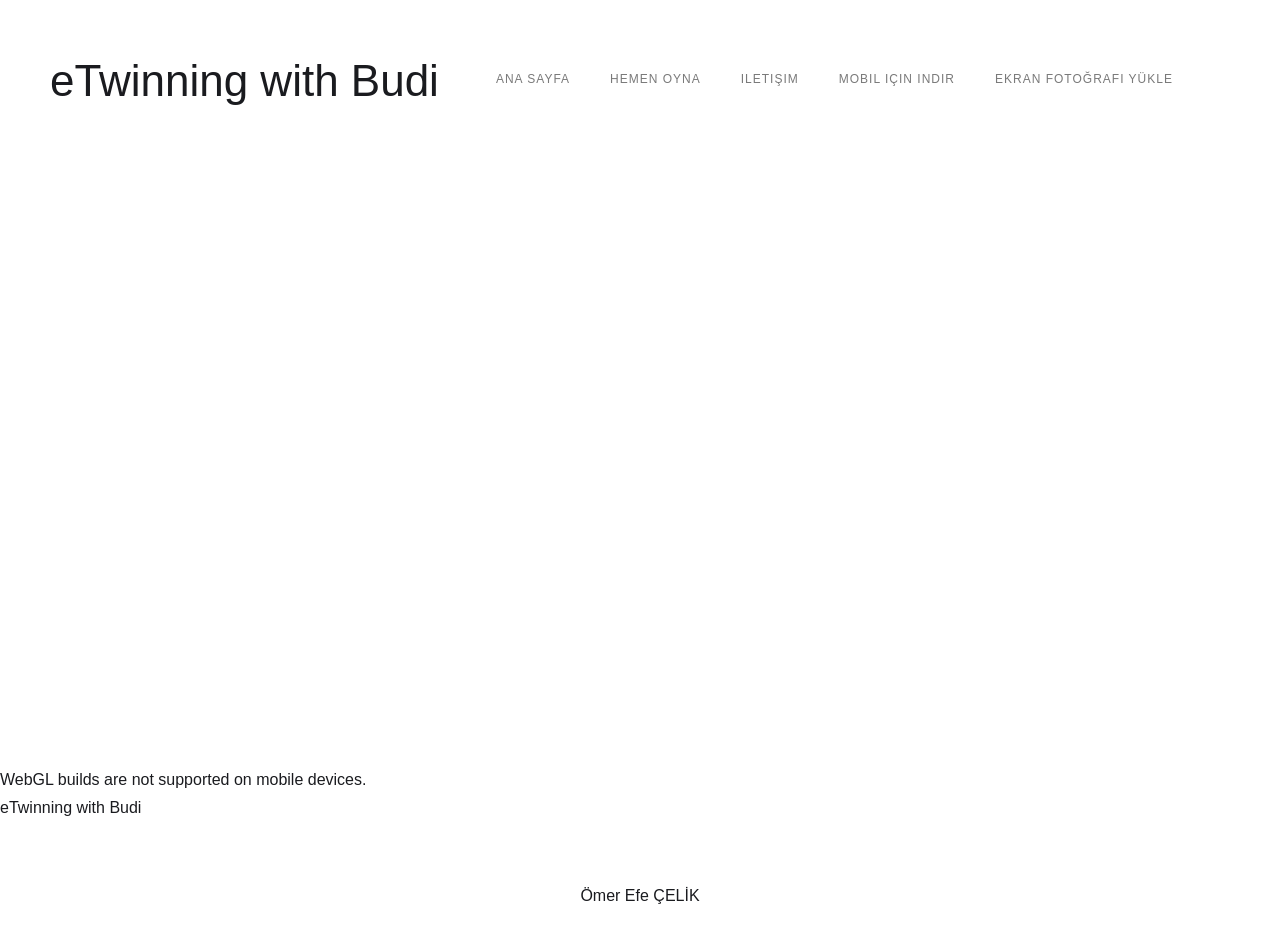
==== play/index.html @ b8f7ffef "Add files via upload" ====
<!DOCTYPE html><!-- This site was created in Webflow. http://www.webflow.com --><!-- Last Published: Tue May 11 2021 07:46:37 GMT+0000 (Coordinated Universal Time) -->
<html data-wf-domain="etwinningwithbudi.webflow.io" data-wf-page="609a3539958d5a29b2f24470" data-wf-site="6099771885d4a555daf697b7" data-wf-status="1">
   <head>
      <meta charset="utf-8"/>
      <title>Play eTwinning with Budi</title>
      <meta content="Play eTwinning with Budi" property="og:title"/>
      <meta content="Play eTwinning with Budi" property="twitter:title"/>
      <link href="/site.css" rel="stylesheet" type="text/css"/>
   </head>
   <body>
      <div data-collapse="medium" data-animation="default" data-duration="400" role="banner" class="navigation w-nav">
         <h1>eTwinning with Budi</h1>
         <div class="navigation-wrap">
            <div class="menu">
               <nav role="navigation" class="navigation-items w-nav-menu"><a href="#" class="navigation-item w-nav-link">Ana sayfa</a><a href="#" class="navigation-item w-nav-link">hemen oyna</a><a href="#" class="navigation-item w-nav-link">iletişim</a><a href="#" class="navigation-item w-nav-link">Mobil için indir</a><a href="#" class="navigation-item w-nav-link">Ekran fotoğrafı yükle</a></nav>
               <div class="menu-button w-nav-button"><img src="https://uploads-ssl.webflow.com/6099771885d4a555daf697b7/6099771885d4a5586cf697dd_menu-icon.png" width="22" alt="" class="menu-icon"/></div>
            </div>
         </div>
        </div>
      </div>
      <div id="unity-container" class="unity-desktop">
        <canvas id="unity-canvas" width=960 height=600></canvas>
        <div id="unity-loading-bar">
          <div id="unity-logo"></div>
          <div id="unity-progress-bar-empty">
            <div id="unity-progress-bar-full"></div>
          </div>
        </div>
        <div id="unity-mobile-warning">
          WebGL builds are not supported on mobile devices.
        </div>
        <div id="unity-footer">
          <div id="unity-webgl-logo"></div>
          <div id="unity-fullscreen-button"></div>
          <div id="unity-build-title">eTwinning with Budi</div>
        </div>
      </div>
      <footer id="footer" class="footer">
         <div class="w-container">
            <div>Ömer Efe ÇELİK</div>
         </div>
      </footer>
      <script>
        var buildUrl = "Build";
        var loaderUrl = buildUrl + "/2.1.loader.js";
        var config = {
          dataUrl: buildUrl + "/2.1.data.unityweb",
          frameworkUrl: buildUrl + "/2.1.framework.js.unityweb",
          codeUrl: buildUrl + "/2.1.wasm.unityweb",
          streamingAssetsUrl: "StreamingAssets",
          companyName: "heblushabus",
          productName: "eTwinning with Budi",
          productVersion: "2.1",
        };
  
        var container = document.querySelector("#unity-container");
        var canvas = document.querySelector("#unity-canvas");
        var loadingBar = document.querySelector("#unity-loading-bar");
        var progressBarFull = document.querySelector("#unity-progress-bar-full");
        var fullscreenButton = document.querySelector("#unity-fullscreen-button");
        var mobileWarning = document.querySelector("#unity-mobile-warning");
  
        if (/iPhone|iPad|iPod|Android/i.test(navigator.userAgent)) {
          container.className = "unity-mobile";
          // Avoid draining fillrate performance on mobile devices,
          // and default/override low DPI mode on mobile browsers.
          config.devicePixelRatio = 1;
          mobileWarning.style.display = "block";
          setTimeout(() => {
            mobileWarning.style.display = "none";
          }, 5000);
        } else {
          canvas.style.width = "960px";
          canvas.style.height = "600px";
        }
        loadingBar.style.display = "block";
  
        var script = document.createElement("script");
        script.src = loaderUrl;
        script.onload = () => {
          createUnityInstance(canvas, config, (progress) => {
            progressBarFull.style.width = 100 * progress + "%";
          }).then((unityInstance) => {
            loadingBar.style.display = "none";
            fullscreenButton.onclick = () => {
              unityInstance.SetFullscreen(1);
            };
          }).catch((message) => {
            alert(message);
          });
        };
        document.body.appendChild(script);
      </script>
    </body>
</html>
---- site.css ----
/* Generated on: Tue May 11 2021 07:46:37 GMT+0000 (Coordinated Universal Time) */
/* ==========================================================================
   normalize.css v3.0.3 | MIT License | github.com/necolas/normalize.css 
   ========================================================================== */
/*! normalize.css v3.0.3 | MIT License | github.com/necolas/normalize.css */html{font-family:sans-serif;-ms-text-size-adjust:100%;-webkit-text-size-adjust:100%}body{margin:0}article,aside,details,figcaption,figure,footer,header,hgroup,main,menu,nav,section,summary{display:block}audio,canvas,progress,video{display:inline-block;vertical-align:baseline}audio:not([controls]){display:none;height:0}[hidden],template{display:none}a{background-color:transparent}a:active,a:hover{outline:0}abbr[title]{border-bottom:1px dotted}b,strong{font-weight:bold}dfn{font-style:italic}h1{font-size:2em;margin:.67em 0}mark{background:#ff0;color:#000}small{font-size:80%}sub,sup{font-size:75%;line-height:0;position:relative;vertical-align:baseline}sup{top:-0.5em}sub{bottom:-0.25em}img{border:0}svg:not(:root){overflow:hidden}figure{margin:1em 40px}hr{box-sizing:content-box;height:0}pre{overflow:auto}code,kbd,pre,samp{font-family:monospace,monospace;font-size:1em}button,input,optgroup,select,textarea{color:inherit;font:inherit;margin:0}button{overflow:visible}button,select{text-transform:none}button,html input[type="button"],input[type="reset"]{-webkit-appearance:button;cursor:pointer}button[disabled],html input[disabled]{cursor:default}button::-moz-focus-inner,input::-moz-focus-inner{border:0;padding:0}input{line-height:normal}input[type="checkbox"],input[type="radio"]{box-sizing:border-box;padding:0}input[type="number"]::-webkit-inner-spin-button,input[type="number"]::-webkit-outer-spin-button{height:auto}input[type="search"]{-webkit-appearance:none}input[type="search"]::-webkit-search-cancel-button,input[type="search"]::-webkit-search-decoration{-webkit-appearance:none}fieldset{border:1px solid #c0c0c0;margin:0 2px;padding:.35em .625em .75em}legend{border:0;padding:0}textarea{overflow:auto}optgroup{font-weight:bold}table{border-collapse:collapse;border-spacing:0}td,th{padding:0}

/* ==========================================================================
   Start of base Webflow CSS - If you're looking for some ultra-clean CSS, skip the boilerplate and see the unminified code below.
   ========================================================================== */
   @font-face{font-family:'webflow-icons';src:url("[data-uri]") format('truetype');font-weight:normal;font-style:normal}[class^="w-icon-"],[class*=" w-icon-"]{font-family:'webflow-icons' !important;speak:none;font-style:normal;font-weight:normal;font-variant:normal;text-transform:none;line-height:1;-webkit-font-smoothing:antialiased;-moz-osx-font-smoothing:grayscale}.w-icon-slider-right:before{content:"\e600"}.w-icon-slider-left:before{content:"\e601"}.w-icon-nav-menu:before{content:"\e602"}.w-icon-arrow-down:before,.w-icon-dropdown-toggle:before{content:"\e603"}.w-icon-file-upload-remove:before{content:"\e900"}.w-icon-file-upload-icon:before{content:"\e903"}*{-webkit-box-sizing:border-box;-moz-box-sizing:border-box;box-sizing:border-box}html{height:100%}body{margin:0;min-height:100%;background-color:#fff;font-family:Arial,sans-serif;font-size:14px;line-height:20px;color:#333}img{max-width:100%;vertical-align:middle;display:inline-block}html.w-mod-touch *{background-attachment:scroll !important}.w-block{display:block}.w-inline-block{max-width:100%;display:inline-block}.w-clearfix:before,.w-clearfix:after{content:" ";display:table;grid-column-start:1;grid-row-start:1;grid-column-end:2;grid-row-end:2}.w-clearfix:after{clear:both}.w-hidden{display:none}.w-button{display:inline-block;padding:9px 15px;background-color:#3898EC;color:white;border:0;line-height:inherit;text-decoration:none;cursor:pointer;border-radius:0}input.w-button{-webkit-appearance:button}html[data-w-dynpage] [data-w-cloak]{color:transparent !important}.w-webflow-badge,.w-webflow-badge *{position:static;left:auto;top:auto;right:auto;bottom:auto;z-index:auto;display:block;visibility:visible;overflow:visible;overflow-x:visible;overflow-y:visible;box-sizing:border-box;width:auto;height:auto;max-height:none;max-width:none;min-height:0;min-width:0;margin:0;padding:0;float:none;clear:none;border:0 none transparent;border-radius:0;background:none;background-image:none;background-position:0 0;background-size:auto auto;background-repeat:repeat;background-origin:padding-box;background-clip:border-box;background-attachment:scroll;background-color:transparent;box-shadow:none;opacity:1;transform:none;transition:none;direction:ltr;font-family:inherit;font-weight:inherit;color:inherit;font-size:inherit;line-height:inherit;font-style:inherit;font-variant:inherit;text-align:inherit;letter-spacing:inherit;text-decoration:inherit;text-indent:0;text-transform:inherit;list-style-type:disc;text-shadow:none;font-smoothing:auto;vertical-align:baseline;cursor:inherit;white-space:inherit;word-break:normal;word-spacing:normal;word-wrap:normal}.w-webflow-badge{position:fixed !important;display:inline-block !important;visibility:visible !important;z-index:2147483647 !important;top:auto !important;right:12px !important;bottom:12px !important;left:auto !important;color:#AAADB0 !important;background-color:#fff !important;border-radius:3px !important;padding:6px 8px 6px 6px !important;font-size:12px !important;opacity:1 !important;line-height:14px !important;text-decoration:none !important;transform:none !important;margin:0 !important;width:auto !important;height:auto !important;overflow:visible !important;white-space:nowrap;box-shadow:0 0 0 1px rgba(0,0,0,0.1),0 1px 3px rgba(0,0,0,0.1);cursor:pointer}.w-webflow-badge>img{display:inline-block !important;visibility:visible !important;opacity:1 !important;vertical-align:middle !important}h1,h2,h3,h4,h5,h6{font-weight:bold;margin-bottom:10px}h1{font-size:38px;line-height:44px;margin-top:20px}h2{font-size:32px;line-height:36px;margin-top:20px}h3{font-size:24px;line-height:30px;margin-top:20px}h4{font-size:18px;line-height:24px;margin-top:10px}h5{font-size:14px;line-height:20px;margin-top:10px}h6{font-size:12px;line-height:18px;margin-top:10px}p{margin-top:0;margin-bottom:10px}blockquote{margin:0 0 10px 0;padding:10px 20px;border-left:5px solid #E2E2E2;font-size:18px;line-height:22px}figure{margin:0;margin-bottom:10px}figcaption{margin-top:5px;text-align:center}ul,ol{margin-top:0;margin-bottom:10px;padding-left:40px}.w-list-unstyled{padding-left:0;list-style:none}.w-embed:before,.w-embed:after{content:" ";display:table;grid-column-start:1;grid-row-start:1;grid-column-end:2;grid-row-end:2}.w-embed:after{clear:both}.w-video{width:100%;position:relative;padding:0}.w-video iframe,.w-video object,.w-video embed{position:absolute;top:0;left:0;width:100%;height:100%}fieldset{padding:0;margin:0;border:0}button,html input[type="button"],input[type="reset"]{border:0;cursor:pointer;-webkit-appearance:button}.w-form{margin:0 0 15px}.w-form-done{display:none;padding:20px;text-align:center;background-color:#dddddd}.w-form-fail{display:none;margin-top:10px;padding:10px;background-color:#ffdede}label{display:block;margin-bottom:5px;font-weight:bold}.w-input,.w-select{display:block;width:100%;height:38px;padding:8px 12px;margin-bottom:10px;font-size:14px;line-height:1.42857143;color:#333333;vertical-align:middle;background-color:#ffffff;border:1px solid #cccccc}.w-input:-moz-placeholder,.w-select:-moz-placeholder{color:#999}.w-input::-moz-placeholder,.w-select::-moz-placeholder{color:#999;opacity:1}.w-input:-ms-input-placeholder,.w-select:-ms-input-placeholder{color:#999}.w-input::-webkit-input-placeholder,.w-select::-webkit-input-placeholder{color:#999}.w-input:focus,.w-select:focus{border-color:#3898EC;outline:0}.w-input[disabled],.w-select[disabled],.w-input[readonly],.w-select[readonly],fieldset[disabled] .w-input,fieldset[disabled] .w-select{cursor:not-allowed;background-color:#eeeeee}textarea.w-input,textarea.w-select{height:auto}.w-select{background-color:#f3f3f3}.w-select[multiple]{height:auto}.w-form-label{display:inline-block;cursor:pointer;font-weight:normal;margin-bottom:0}.w-radio{display:block;margin-bottom:5px;padding-left:20px}.w-radio:before,.w-radio:after{content:" ";display:table;grid-column-start:1;grid-row-start:1;grid-column-end:2;grid-row-end:2}.w-radio:after{clear:both}.w-radio-input{margin:4px 0 0;margin-top:1px \9;line-height:normal;float:left;margin-left:-20px}.w-radio-input{margin-top:3px}.w-file-upload{display:block;margin-bottom:10px}.w-file-upload-input{width:.1px;height:.1px;opacity:0;overflow:hidden;position:absolute;z-index:-100}.w-file-upload-default,.w-file-upload-uploading,.w-file-upload-success{display:inline-block;color:#333333}.w-file-upload-error{display:block;margin-top:10px}.w-file-upload-default.w-hidden,.w-file-upload-uploading.w-hidden,.w-file-upload-error.w-hidden,.w-file-upload-success.w-hidden{display:none}.w-file-upload-uploading-btn{display:flex;font-size:14px;font-weight:normal;cursor:pointer;margin:0;padding:8px 12px;border:1px solid #cccccc;background-color:#fafafa}.w-file-upload-file{display:flex;flex-grow:1;justify-content:space-between;margin:0;padding:8px 9px 8px 11px;border:1px solid #cccccc;background-color:#fafafa}.w-file-upload-file-name{font-size:14px;font-weight:normal;display:block}.w-file-remove-link{margin-top:3px;margin-left:10px;width:auto;height:auto;padding:3px;display:block;cursor:pointer}.w-icon-file-upload-remove{margin:auto;font-size:10px}.w-file-upload-error-msg{display:inline-block;color:#ea384c;padding:2px 0}.w-file-upload-info{display:inline-block;line-height:38px;padding:0 12px}.w-file-upload-label{display:inline-block;font-size:14px;font-weight:normal;cursor:pointer;margin:0;padding:8px 12px;border:1px solid #cccccc;background-color:#fafafa}.w-icon-file-upload-icon,.w-icon-file-upload-uploading{display:inline-block;margin-right:8px;width:20px}.w-icon-file-upload-uploading{height:20px}.w-container{margin-left:auto;margin-right:auto;max-width:940px}.w-container:before,.w-container:after{content:" ";display:table;grid-column-start:1;grid-row-start:1;grid-column-end:2;grid-row-end:2}.w-container:after{clear:both}.w-container .w-row{margin-left:-10px;margin-right:-10px}.w-row:before,.w-row:after{content:" ";display:table;grid-column-start:1;grid-row-start:1;grid-column-end:2;grid-row-end:2}.w-row:after{clear:both}.w-row .w-row{margin-left:0;margin-right:0}.w-col{position:relative;float:left;width:100%;min-height:1px;padding-left:10px;padding-right:10px}.w-col .w-col{padding-left:0;padding-right:0}.w-col-1{width:8.33333333%}.w-col-2{width:16.66666667%}.w-col-3{width:25%}.w-col-4{width:33.33333333%}.w-col-5{width:41.66666667%}.w-col-6{width:50%}.w-col-7{width:58.33333333%}.w-col-8{width:66.66666667%}.w-col-9{width:75%}.w-col-10{width:83.33333333%}.w-col-11{width:91.66666667%}.w-col-12{width:100%}.w-hidden-main{display:none !important}@media screen and (max-width:991px){.w-container{max-width:728px}.w-hidden-main{display:inherit !important}.w-hidden-medium{display:none !important}.w-col-medium-1{width:8.33333333%}.w-col-medium-2{width:16.66666667%}.w-col-medium-3{width:25%}.w-col-medium-4{width:33.33333333%}.w-col-medium-5{width:41.66666667%}.w-col-medium-6{width:50%}.w-col-medium-7{width:58.33333333%}.w-col-medium-8{width:66.66666667%}.w-col-medium-9{width:75%}.w-col-medium-10{width:83.33333333%}.w-col-medium-11{width:91.66666667%}.w-col-medium-12{width:100%}.w-col-stack{width:100%;left:auto;right:auto}}@media screen and (max-width:767px){.w-hidden-main{display:inherit !important}.w-hidden-medium{display:inherit !important}.w-hidden-small{display:none !important}.w-row,.w-container .w-row{margin-left:0;margin-right:0}.w-col{width:100%;left:auto;right:auto}.w-col-small-1{width:8.33333333%}.w-col-small-2{width:16.66666667%}.w-col-small-3{width:25%}.w-col-small-4{width:33.33333333%}.w-col-small-5{width:41.66666667%}.w-col-small-6{width:50%}.w-col-small-7{width:58.33333333%}.w-col-small-8{width:66.66666667%}.w-col-small-9{width:75%}.w-col-small-10{width:83.33333333%}.w-col-small-11{width:91.66666667%}.w-col-small-12{width:100%}}@media screen and (max-width:479px){.w-container{max-width:none}.w-hidden-main{display:inherit !important}.w-hidden-medium{display:inherit !important}.w-hidden-small{display:inherit !important}.w-hidden-tiny{display:none !important}.w-col{width:100%}.w-col-tiny-1{width:8.33333333%}.w-col-tiny-2{width:16.66666667%}.w-col-tiny-3{width:25%}.w-col-tiny-4{width:33.33333333%}.w-col-tiny-5{width:41.66666667%}.w-col-tiny-6{width:50%}.w-col-tiny-7{width:58.33333333%}.w-col-tiny-8{width:66.66666667%}.w-col-tiny-9{width:75%}.w-col-tiny-10{width:83.33333333%}.w-col-tiny-11{width:91.66666667%}.w-col-tiny-12{width:100%}}.w-widget{position:relative}.w-widget-map{width:100%;height:400px}.w-widget-map label{width:auto;display:inline}.w-widget-map img{max-width:inherit}.w-widget-map .gm-style-iw{text-align:center}.w-widget-map .gm-style-iw>button{display:none !important}.w-widget-twitter{overflow:hidden}.w-widget-twitter-count-shim{display:inline-block;vertical-align:top;position:relative;width:28px;height:20px;text-align:center;background:white;border:#758696 solid 1px;border-radius:3px}.w-widget-twitter-count-shim *{pointer-events:none;-webkit-user-select:none;-moz-user-select:none;-ms-user-select:none;user-select:none}.w-widget-twitter-count-shim .w-widget-twitter-count-inner{position:relative;font-size:15px;line-height:12px;text-align:center;color:#999;font-family:serif}.w-widget-twitter-count-shim .w-widget-twitter-count-clear{position:relative;display:block}.w-widget-twitter-count-shim.w--large{width:36px;height:28px}.w-widget-twitter-count-shim.w--large .w-widget-twitter-count-inner{font-size:18px;line-height:18px}.w-widget-twitter-count-shim:not(.w--vertical){margin-left:5px;margin-right:8px}.w-widget-twitter-count-shim:not(.w--vertical).w--large{margin-left:6px}.w-widget-twitter-count-shim:not(.w--vertical):before,.w-widget-twitter-count-shim:not(.w--vertical):after{top:50%;left:0;border:solid transparent;content:" ";height:0;width:0;position:absolute;pointer-events:none}.w-widget-twitter-count-shim:not(.w--vertical):before{border-color:rgba(117,134,150,0);border-right-color:#5d6c7b;border-width:4px;margin-left:-9px;margin-top:-4px}.w-widget-twitter-count-shim:not(.w--vertical).w--large:before{border-width:5px;margin-left:-10px;margin-top:-5px}.w-widget-twitter-count-shim:not(.w--vertical):after{border-color:rgba(255,255,255,0);border-right-color:white;border-width:4px;margin-left:-8px;margin-top:-4px}.w-widget-twitter-count-shim:not(.w--vertical).w--large:after{border-width:5px;margin-left:-9px;margin-top:-5px}.w-widget-twitter-count-shim.w--vertical{width:61px;height:33px;margin-bottom:8px}.w-widget-twitter-count-shim.w--vertical:before,.w-widget-twitter-count-shim.w--vertical:after{top:100%;left:50%;border:solid transparent;content:" ";height:0;width:0;position:absolute;pointer-events:none}.w-widget-twitter-count-shim.w--vertical:before{border-color:rgba(117,134,150,0);border-top-color:#5d6c7b;border-width:5px;margin-left:-5px}.w-widget-twitter-count-shim.w--vertical:after{border-color:rgba(255,255,255,0);border-top-color:white;border-width:4px;margin-left:-4px}.w-widget-twitter-count-shim.w--vertical .w-widget-twitter-count-inner{font-size:18px;line-height:22px}.w-widget-twitter-count-shim.w--vertical.w--large{width:76px}.w-widget-gplus{overflow:hidden}.w-background-video{position:relative;overflow:hidden;height:500px;color:white}.w-background-video>video{background-size:cover;background-position:50% 50%;position:absolute;margin:auto;width:100%;height:100%;right:-100%;bottom:-100%;top:-100%;left:-100%;object-fit:cover;z-index:-100}.w-background-video>video::-webkit-media-controls-start-playback-button{display:none !important;-webkit-appearance:none}.w-slider{position:relative;height:300px;text-align:center;background:#dddddd;clear:both;-webkit-tap-highlight-color:rgba(0,0,0,0);tap-highlight-color:rgba(0,0,0,0)}.w-slider-mask{position:relative;display:block;overflow:hidden;z-index:1;left:0;right:0;height:100%;white-space:nowrap}.w-slide{position:relative;display:inline-block;vertical-align:top;width:100%;height:100%;white-space:normal;text-align:left}.w-slider-nav{position:absolute;z-index:2;top:auto;right:0;bottom:0;left:0;margin:auto;padding-top:10px;height:40px;text-align:center;-webkit-tap-highlight-color:rgba(0,0,0,0);tap-highlight-color:rgba(0,0,0,0)}.w-slider-nav.w-round>div{border-radius:100%}.w-slider-nav.w-num>div{width:auto;height:auto;padding:.2em .5em;font-size:inherit;line-height:inherit}.w-slider-nav.w-shadow>div{box-shadow:0 0 3px rgba(51,51,51,0.4)}.w-slider-nav-invert{color:#fff}.w-slider-nav-invert>div{background-color:rgba(34,34,34,0.4)}.w-slider-nav-invert>div.w-active{background-color:#222}.w-slider-dot{position:relative;display:inline-block;width:1em;height:1em;background-color:rgba(255,255,255,0.4);cursor:pointer;margin:0 3px .5em;transition:background-color 100ms,color 100ms}.w-slider-dot.w-active{background-color:#fff}.w-slider-dot:focus{outline:none;box-shadow:0 0 0 2px #fff}.w-slider-dot:focus.w-active{box-shadow:none}.w-slider-arrow-left,.w-slider-arrow-right{position:absolute;width:80px;top:0;right:0;bottom:0;left:0;margin:auto;cursor:pointer;overflow:hidden;color:white;font-size:40px;-webkit-tap-highlight-color:rgba(0,0,0,0);tap-highlight-color:rgba(0,0,0,0);-webkit-user-select:none;-moz-user-select:none;-ms-user-select:none;user-select:none}.w-slider-arrow-left [class^="w-icon-"],.w-slider-arrow-right [class^="w-icon-"],.w-slider-arrow-left [class*=" w-icon-"],.w-slider-arrow-right [class*=" w-icon-"]{position:absolute}.w-slider-arrow-left:focus,.w-slider-arrow-right:focus{outline:0}.w-slider-arrow-left{z-index:3;right:auto}.w-slider-arrow-right{z-index:4;left:auto}.w-icon-slider-left,.w-icon-slider-right{top:0;right:0;bottom:0;left:0;margin:auto;width:1em;height:1em}.w-slider-aria-label{border:0;clip:rect(0 0 0 0);height:1px;margin:-1px;overflow:hidden;padding:0;position:absolute;width:1px}.w-dropdown{display:inline-block;position:relative;text-align:left;margin-left:auto;margin-right:auto;z-index:900}.w-dropdown-btn,.w-dropdown-toggle,.w-dropdown-link{position:relative;vertical-align:top;text-decoration:none;color:#222222;padding:20px;text-align:left;margin-left:auto;margin-right:auto;white-space:nowrap}.w-dropdown-toggle{-webkit-user-select:none;-moz-user-select:none;-ms-user-select:none;user-select:none;display:inline-block;cursor:pointer;padding-right:40px}.w-dropdown-toggle:focus{outline:0}.w-icon-dropdown-toggle{position:absolute;top:0;right:0;bottom:0;margin:auto;margin-right:20px;width:1em;height:1em}.w-dropdown-list{position:absolute;background:#dddddd;display:none;min-width:100%}.w-dropdown-list.w--open{display:block}.w-dropdown-link{padding:10px 20px;display:block;color:#222222}.w-dropdown-link.w--current{color:#0082f3}.w-dropdown-link:focus{outline:0}@media screen and (max-width:767px){.w-nav-brand{padding-left:10px}}.w-lightbox-backdrop{color:#000;cursor:auto;font-family:serif;font-size:medium;font-style:normal;font-variant:normal;font-weight:normal;letter-spacing:normal;line-height:normal;list-style:disc;text-align:start;text-indent:0;text-shadow:none;text-transform:none;visibility:visible;white-space:normal;word-break:normal;word-spacing:normal;word-wrap:normal;position:fixed;top:0;right:0;bottom:0;left:0;color:#fff;font-family:"Helvetica Neue",Helvetica,Ubuntu,"Segoe UI",Verdana,sans-serif;font-size:17px;line-height:1.2;font-weight:300;text-align:center;background:rgba(0,0,0,0.9);z-index:2000;outline:0;opacity:0;-webkit-user-select:none;-moz-user-select:none;-ms-user-select:none;-webkit-tap-highlight-color:transparent;-webkit-transform:translate(0, 0)}.w-lightbox-backdrop,.w-lightbox-container{height:100%;overflow:auto;-webkit-overflow-scrolling:touch}.w-lightbox-content{position:relative;height:100vh;overflow:hidden}.w-lightbox-view{position:absolute;width:100vw;height:100vh;opacity:0}.w-lightbox-view:before{content:"";height:100vh}.w-lightbox-group,.w-lightbox-group .w-lightbox-view,.w-lightbox-group .w-lightbox-view:before{height:86vh}.w-lightbox-frame,.w-lightbox-view:before{display:inline-block;vertical-align:middle}.w-lightbox-figure{position:relative;margin:0}.w-lightbox-group .w-lightbox-figure{cursor:pointer}.w-lightbox-img{width:auto;height:auto;max-width:none}.w-lightbox-image{display:block;float:none;max-width:100vw;max-height:100vh}.w-lightbox-group .w-lightbox-image{max-height:86vh}.w-lightbox-caption{position:absolute;right:0;bottom:0;left:0;padding:.5em 1em;background:rgba(0,0,0,0.4);text-align:left;text-overflow:ellipsis;white-space:nowrap;overflow:hidden}.w-lightbox-embed{position:absolute;top:0;right:0;bottom:0;left:0;width:100%;height:100%}.w-lightbox-control{position:absolute;top:0;width:4em;background-size:24px;background-repeat:no-repeat;background-position:center;cursor:pointer;-webkit-transition:all .3s;transition:all .3s}.w-lightbox-left{display:none;bottom:0;left:0;background-image:url("[data-uri]")}.w-lightbox-right{display:none;right:0;bottom:0;background-image:url("[data-uri]")}.w-lightbox-close{right:0;height:2.6em;background-image:url("[data-uri]");background-size:18px}.w-lightbox-strip{position:absolute;bottom:0;left:0;right:0;padding:0 1vh;line-height:0;white-space:nowrap;overflow-x:auto;overflow-y:hidden}.w-lightbox-item{display:inline-block;width:10vh;padding:2vh 1vh;box-sizing:content-box;cursor:pointer;-webkit-transform:translate3d(0, 0, 0)}.w-lightbox-active{opacity:.3}.w-lightbox-thumbnail{position:relative;height:10vh;background:#222;overflow:hidden}.w-lightbox-thumbnail-image{position:absolute;top:0;left:0}.w-lightbox-thumbnail .w-lightbox-tall{top:50%;width:100%;-webkit-transform:translate(0, -50%);-ms-transform:translate(0, -50%);transform:translate(0, -50%)}.w-lightbox-thumbnail .w-lightbox-wide{left:50%;height:100%;-webkit-transform:translate(-50%, 0);-ms-transform:translate(-50%, 0);transform:translate(-50%, 0)}.w-lightbox-spinner{position:absolute;top:50%;left:50%;box-sizing:border-box;width:40px;height:40px;margin-top:-20px;margin-left:-20px;border:5px solid rgba(0,0,0,0.4);border-radius:50%;-webkit-animation:spin .8s infinite linear;animation:spin .8s infinite linear}.w-lightbox-spinner:after{content:"";position:absolute;top:-4px;right:-4px;bottom:-4px;left:-4px;border:3px solid transparent;border-bottom-color:#fff;border-radius:50%}.w-lightbox-hide{display:none}.w-lightbox-noscroll{overflow:hidden}@media (min-width:768px){.w-lightbox-content{height:96vh;margin-top:2vh}.w-lightbox-view,.w-lightbox-view:before{height:96vh}.w-lightbox-group,.w-lightbox-group .w-lightbox-view,.w-lightbox-group .w-lightbox-view:before{height:84vh}.w-lightbox-image{max-width:96vw;max-height:96vh}.w-lightbox-group .w-lightbox-image{max-width:82.3vw;max-height:84vh}.w-lightbox-left,.w-lightbox-right{display:block;opacity:.5}.w-lightbox-close{opacity:.8}.w-lightbox-control:hover{opacity:1}}.w-lightbox-inactive,.w-lightbox-inactive:hover{opacity:0}.w-richtext:before,.w-richtext:after{content:" ";display:table;grid-column-start:1;grid-row-start:1;grid-column-end:2;grid-row-end:2}.w-richtext:after{clear:both}.w-richtext[contenteditable="true"]:before,.w-richtext[contenteditable="true"]:after{white-space:initial}.w-richtext ol,.w-richtext ul{overflow:hidden}.w-richtext .w-richtext-figure-selected.w-richtext-figure-type-video div:after,.w-richtext .w-richtext-figure-selected[data-rt-type="video"] div:after{outline:2px solid #2895f7}.w-richtext .w-richtext-figure-selected.w-richtext-figure-type-image div,.w-richtext .w-richtext-figure-selected[data-rt-type="image"] div{outline:2px solid #2895f7}.w-richtext figure.w-richtext-figure-type-video>div:after,.w-richtext figure[data-rt-type="video"]>div:after{content:'';position:absolute;display:none;left:0;top:0;right:0;bottom:0}.w-richtext figure{position:relative;max-width:60%}.w-richtext figure>div:before{cursor:default !important}.w-richtext figure img{width:100%}.w-richtext figure figcaption.w-richtext-figcaption-placeholder{opacity:.6}.w-richtext figure div{font-size:0;color:transparent}.w-richtext figure.w-richtext-figure-type-image,.w-richtext figure[data-rt-type="image"]{display:table}.w-richtext figure.w-richtext-figure-type-image>div,.w-richtext figure[data-rt-type="image"]>div{display:inline-block}.w-richtext figure.w-richtext-figure-type-image>figcaption,.w-richtext figure[data-rt-type="image"]>figcaption{display:table-caption;caption-side:bottom}.w-richtext figure.w-richtext-figure-type-video,.w-richtext figure[data-rt-type="video"]{width:60%;height:0}.w-richtext figure.w-richtext-figure-type-video iframe,.w-richtext figure[data-rt-type="video"] iframe{position:absolute;top:0;left:0;width:100%;height:100%}.w-richtext figure.w-richtext-figure-type-video>div,.w-richtext figure[data-rt-type="video"]>div{width:100%}.w-richtext figure.w-richtext-align-center{margin-right:auto;margin-left:auto;clear:both}.w-richtext figure.w-richtext-align-center.w-richtext-figure-type-image>div,.w-richtext figure.w-richtext-align-center[data-rt-type="image"]>div{max-width:100%}.w-richtext figure.w-richtext-align-normal{clear:both}.w-richtext figure.w-richtext-align-fullwidth{width:100%;max-width:100%;text-align:center;clear:both;display:block;margin-right:auto;margin-left:auto}.w-richtext figure.w-richtext-align-fullwidth>div{display:inline-block;padding-bottom:inherit}.w-richtext figure.w-richtext-align-fullwidth>figcaption{display:block}.w-richtext figure.w-richtext-align-floatleft{float:left;margin-right:15px;clear:none}.w-richtext figure.w-richtext-align-floatright{float:right;margin-left:15px;clear:none}.w-nav{position:relative;background:#dddddd;z-index:1000}.w-nav:before,.w-nav:after{content:" ";display:table;grid-column-start:1;grid-row-start:1;grid-column-end:2;grid-row-end:2}.w-nav:after{clear:both}.w-nav-brand{position:relative;float:left;text-decoration:none;color:#333333}.w-nav-link{position:relative;display:inline-block;vertical-align:top;text-decoration:none;color:#222222;padding:20px;text-align:left;margin-left:auto;margin-right:auto}.w-nav-link.w--current{color:#0082f3}.w-nav-menu{position:relative;float:right}[data-nav-menu-open]{display:block !important;position:absolute;top:100%;left:0;right:0;background:#C8C8C8;text-align:center;overflow:visible;min-width:200px}.w--nav-link-open{display:block;position:relative}.w-nav-overlay{position:absolute;overflow:hidden;display:none;top:100%;left:0;right:0;width:100%}.w-nav-overlay [data-nav-menu-open]{top:0}.w-nav[data-animation="over-left"] .w-nav-overlay{width:auto}.w-nav[data-animation="over-left"] .w-nav-overlay,.w-nav[data-animation="over-left"] [data-nav-menu-open]{right:auto;z-index:1;top:0}.w-nav[data-animation="over-right"] .w-nav-overlay{width:auto}.w-nav[data-animation="over-right"] .w-nav-overlay,.w-nav[data-animation="over-right"] [data-nav-menu-open]{left:auto;z-index:1;top:0}.w-nav-button{position:relative;float:right;padding:18px;font-size:24px;display:none;cursor:pointer;-webkit-tap-highlight-color:rgba(0,0,0,0);tap-highlight-color:rgba(0,0,0,0);-webkit-user-select:none;-moz-user-select:none;-ms-user-select:none;user-select:none}.w-nav-button:focus{outline:0}.w-nav-button.w--open{background-color:#C8C8C8;color:white}.w-nav[data-collapse="all"] .w-nav-menu{display:none}.w-nav[data-collapse="all"] .w-nav-button{display:block}.w--nav-dropdown-open{display:block}.w--nav-dropdown-toggle-open{display:block}.w--nav-dropdown-list-open{position:static}@media screen and (max-width:991px){.w-nav[data-collapse="medium"] .w-nav-menu{display:none}.w-nav[data-collapse="medium"] .w-nav-button{display:block}}@media screen and (max-width:767px){.w-nav[data-collapse="small"] .w-nav-menu{display:none}.w-nav[data-collapse="small"] .w-nav-button{display:block}.w-nav-brand{padding-left:10px}}@media screen and (max-width:479px){.w-nav[data-collapse="tiny"] .w-nav-menu{display:none}.w-nav[data-collapse="tiny"] .w-nav-button{display:block}}.w-tabs{position:relative}.w-tabs:before,.w-tabs:after{content:" ";display:table;grid-column-start:1;grid-row-start:1;grid-column-end:2;grid-row-end:2}.w-tabs:after{clear:both}.w-tab-menu{position:relative}.w-tab-link{position:relative;display:inline-block;vertical-align:top;text-decoration:none;padding:9px 30px;text-align:left;cursor:pointer;color:#222222;background-color:#dddddd}.w-tab-link.w--current{background-color:#C8C8C8}.w-tab-link:focus{outline:0}.w-tab-content{position:relative;display:block;overflow:hidden}.w-tab-pane{position:relative;display:none}.w--tab-active{display:block}@media screen and (max-width:479px){.w-tab-link{display:block}}.w-ix-emptyfix:after{content:""}@keyframes spin{0%{transform:rotate(0deg)}100%{transform:rotate(360deg)}}.w-dyn-empty{padding:10px;background-color:#dddddd}.w-dyn-hide{display:none !important}.w-dyn-bind-empty{display:none !important}.w-condition-invisible{display:none !important}

   /* ==========================================================================
      Start of custom Webflow CSS
      ========================================================================== */
   .w-layout-grid {
     display: -ms-grid;
     display: grid;
     grid-auto-columns: 1fr;
     -ms-grid-columns: 1fr 1fr;
     grid-template-columns: 1fr 1fr;
     -ms-grid-rows: auto auto;
     grid-template-rows: auto auto;
     grid-row-gap: 16px;
     grid-column-gap: 16px;
   }
   
   body {
     font-family: Montserrat, sans-serif;
     color: #1a1b1f;
     font-size: 16px;
     line-height: 28px;
     font-weight: 400;
   }
   
   h1 {
     margin-top: 20px;
     margin-bottom: 15px;
     font-size: 44px;
     line-height: 62px;
     font-weight: 400;
   }
   
   h2 {
     margin-top: 10px;
     margin-bottom: 10px;
     font-size: 36px;
     line-height: 50px;
     font-weight: 400;
   }
   
   h3 {
     margin-top: 10px;
     margin-bottom: 10px;
     font-size: 30px;
     line-height: 46px;
     font-weight: 400;
   }
   
   h4 {
     margin-top: 10px;
     margin-bottom: 10px;
     font-size: 24px;
     line-height: 38px;
     font-weight: 400;
   }
   
   h5 {
     margin-top: 10px;
     margin-bottom: 10px;
     font-size: 20px;
     line-height: 34px;
     font-weight: 500;
   }
   
   h6 {
     margin-top: 10px;
     margin-bottom: 10px;
     font-size: 16px;
     line-height: 28px;
     font-weight: 500;
   }
   
   p {
     margin-bottom: 10px;
   }
   
   a {
     display: block;
     -webkit-transition: opacity 200ms ease;
     transition: opacity 200ms ease;
     color: #1a1b1f;
     text-decoration: underline;
   }
   
   a:hover {
     color: #32343a;
   }
   
   a:active {
     color: #43464d;
   }
   
   ul {
     margin-top: 20px;
     margin-bottom: 10px;
     padding-left: 40px;
     list-style-type: disc;
   }
   
   li {
     margin-bottom: 10px;
   }
   
   img {
     display: block;
   }
   
   label {
     margin-bottom: 10px;
     font-size: 12px;
     line-height: 20px;
     font-weight: 500;
     letter-spacing: 1px;
     text-transform: uppercase;
   }
   
   blockquote {
     margin-top: 25px;
     margin-bottom: 25px;
     padding: 15px 30px;
     border-left: 5px solid #e2e2e2;
     font-size: 20px;
     line-height: 34px;
   }
   
   figure {
     margin-top: 25px;
     padding-bottom: 20px;
   }
   
   figcaption {
     margin-top: 5px;
     opacity: 0.6;
     font-size: 14px;
     line-height: 26px;
     text-align: center;
   }
   
   .divider {
     height: 1px;
     background-color: #eee;
   }
   
   .styleguide-content-wrap {
     text-align: center;
   }
   
   .section {
     margin-right: 30px;
     margin-left: 30px;
   }
   
   .section.cc-cta {
     padding-right: 80px;
     padding-left: 80px;
     background-color: #f4f4f4;
   }
   
   .styleguide-block {
     display: block;
     margin-top: 80px;
     margin-bottom: 80px;
     -webkit-box-orient: vertical;
     -webkit-box-direction: normal;
     -webkit-flex-direction: column;
     -ms-flex-direction: column;
     flex-direction: column;
     -webkit-box-align: center;
     -webkit-align-items: center;
     -ms-flex-align: center;
     align-items: center;
     text-align: left;
   }
   
   .container {
     width: 100%;
     max-width: 1140px;
     margin-right: auto;
     margin-left: auto;
   }
   
   .paragraph-tiny {
     font-size: 12px;
     line-height: 20px;
   }
   
   .paragraph-bigger {
     margin-bottom: 10px;
     opacity: 1;
     font-size: 20px;
     line-height: 34px;
     font-weight: 400;
   }
   
   .paragraph-bigger.cc-bigger-light {
     opacity: 0.6;
   }
   
   .paragraph-bigger.cc-bigger-white-light {
     opacity: 0.6;
   }
   
   .button {
     padding: 12px 25px;
     border-radius: 0px;
     background-color: #1a1b1f;
     -webkit-transition: background-color 400ms ease, opacity 400ms ease, color 400ms ease;
     transition: background-color 400ms ease, opacity 400ms ease, color 400ms ease;
     color: #fff;
     font-size: 12px;
     line-height: 20px;
     letter-spacing: 2px;
     text-decoration: none;
     text-transform: uppercase;
   }
   
   .button:hover {
     background-color: #32343a;
     color: #fff;
   }
   
   .button:active {
     background-color: #43464d;
   }
   
   .button.cc-jumbo-button {
     padding: 16px 35px;
     font-size: 14px;
     line-height: 26px;
   }
   
   .button.cc-jumbo-button.cc-jumbo-white {
     background-color: #fff;
     color: #000;
   }
   
   .button.cc-jumbo-button.cc-jumbo-white:hover {
     background-color: #f1f1f1;
   }
   
   .button.cc-jumbo-button.cc-jumbo-white:active {
     background-color: #e1e1e1;
   }
   
   .button.cc-contact-us {
     position: relative;
     z-index: 5;
   }
   
   .button.cc-white-button {
     padding: 16px 35px;
     background-color: #fff;
     color: #202020;
     font-size: 14px;
     line-height: 26px;
   }
   
   .button.cc-white-button:hover {
     background-color: hsla(0, 0%, 100%, 0.8);
   }
   
   .button.cc-white-button:active {
     background-color: hsla(0, 0%, 100%, 0.9);
   }
   
   .label {
     margin-bottom: 10px;
     font-size: 12px;
     line-height: 20px;
     font-weight: 500;
     letter-spacing: 1px;
     text-transform: uppercase;
   }
   
   .label.cc-styleguide-label {
     margin-bottom: 25px;
   }
   
   .label.cc-light {
     opacity: 0.6;
   }
   
   .label.cc-blog-date {
     margin-top: 20px;
     opacity: 0.6;
   }
   
   .heading-jumbo-tiny {
     margin-top: 10px;
     margin-bottom: 10px;
     font-size: 18px;
     line-height: 32px;
     font-weight: 500;
     text-transform: uppercase;
   }
   
   .rich-text {
     width: 70%;
     margin-right: auto;
     margin-bottom: 100px;
     margin-left: auto;
   }
   
   .rich-text p {
     margin-top: 15px;
     margin-bottom: 25px;
     opacity: 0.6;
   }
   
   .paragraph-light {
     opacity: 0.6;
   }
   
   .heading-jumbo {
     margin-top: 10px;
     margin-bottom: 10px;
     font-size: 64px;
     line-height: 80px;
     text-transform: none;
   }
   
   .heading-jumbo.cc-white-heading-jumbo {
     color: #fff;
   }
   
   .heading-jumbo-small {
     margin-top: 10px;
     margin-bottom: 15px;
     font-size: 36px;
     line-height: 50px;
     font-weight: 400;
     text-transform: none;
   }
   
   .styleguide-button-wrap {
     margin-top: 10px;
     margin-bottom: 10px;
   }
   
   .styleguide-header-wrap {
     display: -webkit-box;
     display: -webkit-flex;
     display: -ms-flexbox;
     display: flex;
     height: 460px;
     padding: 30px;
     -webkit-box-orient: vertical;
     -webkit-box-direction: normal;
     -webkit-flex-direction: column;
     -ms-flex-direction: column;
     flex-direction: column;
     -webkit-box-pack: center;
     -webkit-justify-content: center;
     -ms-flex-pack: center;
     justify-content: center;
     -webkit-box-align: center;
     -webkit-align-items: center;
     -ms-flex-align: center;
     align-items: center;
     background-color: #1a1b1f;
     color: #fff;
     text-align: center;
   }
   
   .paragraph-small {
     font-size: 14px;
     line-height: 26px;
   }
   
   .logo-link {
     z-index: 1;
   }
   
   .logo-link:hover {
     opacity: 0.8;
   }
   
   .logo-link:active {
     opacity: 0.7;
   }
   
   .menu {
     position: absolute;
     left: 0%;
     top: 0%;
     right: 0%;
     bottom: 0%;
     z-index: 0;
     display: -webkit-box;
     display: -webkit-flex;
     display: -ms-flexbox;
     display: flex;
     -webkit-box-pack: center;
     -webkit-justify-content: center;
     -ms-flex-pack: center;
     justify-content: center;
     -webkit-box-align: center;
     -webkit-align-items: center;
     -ms-flex-align: center;
     align-items: center;
   }
   
   .navigation-wrap {
     position: relative;
     display: -webkit-box;
     display: -webkit-flex;
     display: -ms-flexbox;
     display: flex;
     -webkit-box-pack: justify;
     -webkit-justify-content: space-between;
     -ms-flex-pack: justify;
     justify-content: space-between;
     -webkit-box-align: center;
     -webkit-align-items: center;
     -ms-flex-align: center;
     align-items: center;
     -webkit-box-flex: 1;
     -webkit-flex: 1;
     -ms-flex: 1;
     flex: 1;
   }
   
   .navigation {
     display: -webkit-box;
     display: -webkit-flex;
     display: -ms-flexbox;
     display: flex;
     padding: 30px 50px;
     -webkit-box-align: center;
     -webkit-align-items: center;
     -ms-flex-align: center;
     align-items: center;
     background-color: transparent;
   }
   
   .navigation-item {
     padding-top: 9px;
     padding-bottom: 9px;
     opacity: 0.6;
     font-size: 12px;
     line-height: 20px;
     font-weight: 500;
     letter-spacing: 1px;
     text-transform: uppercase;
   }
   
   .navigation-item:hover {
     opacity: 0.9;
   }
   
   .navigation-item:active {
     opacity: 0.8;
   }
   
   .navigation-item.w--current {
     opacity: 1;
     color: #1a1b1f;
     font-weight: 600;
   }
   
   .navigation-item.w--current:hover {
     opacity: 0.8;
     color: #32343a;
   }
   
   .navigation-item.w--current:active {
     opacity: 0.7;
     color: #32343a;
   }
   
   .logo-image {
     display: block;
   }
   
   .navigation-items {
     display: -webkit-box;
     display: -webkit-flex;
     display: -ms-flexbox;
     display: flex;
     -webkit-box-pack: center;
     -webkit-justify-content: center;
     -ms-flex-pack: center;
     justify-content: center;
     -webkit-box-align: center;
     -webkit-align-items: center;
     -ms-flex-align: center;
     align-items: center;
     -webkit-box-flex: 0;
     -webkit-flex: 0 0 auto;
     -ms-flex: 0 0 auto;
     flex: 0 0 auto;
   }
   
   .footer-wrap {
     display: -webkit-box;
     display: -webkit-flex;
     display: -ms-flexbox;
     display: flex;
     padding-top: 70px;
     padding-bottom: 70px;
     -webkit-box-pack: center;
     -webkit-justify-content: center;
     -ms-flex-pack: center;
     justify-content: center;
     -webkit-box-align: center;
     -webkit-align-items: center;
     -ms-flex-align: center;
     align-items: center;
   }
   
   .webflow-link {
     display: -webkit-box;
     display: -webkit-flex;
     display: -ms-flexbox;
     display: flex;
     -webkit-box-align: center;
     -webkit-align-items: center;
     -ms-flex-align: center;
     align-items: center;
     opacity: 0.5;
     -webkit-transition: opacity 400ms ease;
     transition: opacity 400ms ease;
     text-decoration: none;
   }
   
   .webflow-link:hover {
     opacity: 1;
   }
   
   .webflow-link:active {
     opacity: 0.8;
   }
   
   .webflow-logo-tiny {
     margin-top: -2px;
     margin-right: 8px;
   }
   
   .cta-text {
     width: 70%;
     margin-right: auto;
     margin-bottom: 35px;
     margin-left: auto;
   }
   
   .cta-wrap {
     display: -webkit-box;
     display: -webkit-flex;
     display: -ms-flexbox;
     display: flex;
     padding-top: 110px;
     padding-bottom: 120px;
     -webkit-box-pack: center;
     -webkit-justify-content: center;
     -ms-flex-pack: center;
     justify-content: center;
     text-align: center;
   }
   
   .intro-header {
     display: -webkit-box;
     display: -webkit-flex;
     display: -ms-flexbox;
     display: flex;
     height: 620px;
     margin-bottom: 100px;
     -webkit-box-pack: center;
     -webkit-justify-content: center;
     -ms-flex-pack: center;
     justify-content: center;
     -webkit-box-align: center;
     -webkit-align-items: center;
     -ms-flex-align: center;
     align-items: center;
     background-color: #f4f4f4;
     background-image: url("https://uploads-ssl.webflow.com/6099771885d4a555daf697b7/6099771885d4a56da2f697df_portfolio%202%20-%20wide.svg");
     background-position: 0px 0px;
     background-size: cover;
     color: #fff;
   }
   
   .intro-header.cc-subpage {
     height: 480px;
     background-color: #000;
     background-image: none;
     color: #fff;
   }
   
   .intro-content {
     width: 70%;
     max-width: 1140px;
     text-align: center;
   }
   
   .intro-content.cc-homepage {
     margin-bottom: 20px;
   }
   
   .motto-wrap {
     width: 80%;
     margin-right: auto;
     margin-bottom: 85px;
     margin-left: auto;
     text-align: center;
   }
   
   .about-story-wrap {
     width: 80%;
     margin: 80px auto;
     text-align: center;
   }
   
   .our-services-grid {
     margin-bottom: 120px;
     grid-column-gap: 80px;
     grid-row-gap: 60px;
     -ms-grid-rows: auto 60px auto;
     grid-template-areas: ". . ."
       ". . .";
     -ms-grid-columns: 1fr 80px 1fr 80px 1fr;
     grid-template-columns: 1fr 1fr 1fr;
   }
   
   .section-heading-wrap {
     margin-top: 80px;
     margin-bottom: 80px;
     text-align: center;
   }
   
   .service-icon {
     margin-bottom: 30px;
   }
   
   .status-message {
     padding: 9px 30px;
     background-color: #202020;
     color: #fff;
     font-size: 14px;
     line-height: 26px;
     text-align: center;
   }
   
   .status-message.cc-success-message {
     background-color: #12b878;
   }
   
   .status-message.cc-error-message {
     background-color: #db4b68;
   }
   
   .status-message.cc-no-data {
     display: block;
     width: 70%;
     margin: 100px auto;
   }
   
   .contact-form-wrap {
     padding: 45px 50px 50px;
     border-style: solid;
     border-width: 1px;
     border-color: #eee;
   }
   
   .contact-form-grid {
     margin-top: 100px;
     margin-bottom: 100px;
     -webkit-box-align: start;
     -webkit-align-items: start;
     -ms-flex-align: start;
     align-items: start;
     grid-column-gap: 80px;
     grid-row-gap: 30px;
     grid-template-areas: ". .";
     -ms-grid-columns: 2.5fr 80px 1fr;
     grid-template-columns: 2.5fr 1fr;
     -ms-grid-rows: auto;
     grid-template-rows: auto;
   }
   
   .details-wrap {
     margin-bottom: 30px;
   }
   
   .get-in-touch-form {
     display: -webkit-box;
     display: -webkit-flex;
     display: -ms-flexbox;
     display: flex;
     -webkit-box-orient: vertical;
     -webkit-box-direction: normal;
     -webkit-flex-direction: column;
     -ms-flex-direction: column;
     flex-direction: column;
   }
   
   .text-field {
     margin-bottom: 18px;
     padding: 21px 20px;
     border: 1px solid #e4e4e4;
     border-radius: 0px;
     -webkit-transition: border-color 400ms ease;
     transition: border-color 400ms ease;
     font-size: 14px;
     line-height: 26px;
   }
   
   .text-field:hover {
     border-color: #e3e6eb;
   }
   
   .text-field:active {
     border-color: #43464d;
   }
   
   .text-field:focus {
     border-color: #43464d;
   }
   
   .text-field::-webkit-input-placeholder {
     color: rgba(50, 52, 58, 0.4);
   }
   
   .text-field:-ms-input-placeholder {
     color: rgba(50, 52, 58, 0.4);
   }
   
   .text-field::-ms-input-placeholder {
     color: rgba(50, 52, 58, 0.4);
   }
   
   .text-field::placeholder {
     color: rgba(50, 52, 58, 0.4);
   }
   
   .text-field.cc-contact-field {
     margin-bottom: 25px;
   }
   
   .text-field.cc-textarea {
     height: 200px;
     padding-top: 12px;
   }
   
   .contact-form {
     display: -webkit-box;
     display: -webkit-flex;
     display: -ms-flexbox;
     display: flex;
     width: 100%;
     margin-right: auto;
     margin-bottom: 0px;
     margin-left: auto;
     -webkit-box-orient: vertical;
     -webkit-box-direction: normal;
     -webkit-flex-direction: column;
     -ms-flex-direction: column;
     flex-direction: column;
     -webkit-box-align: stretch;
     -webkit-align-items: stretch;
     -ms-flex-align: stretch;
     align-items: stretch;
   }
   
   .contact-form-heading-wrap {
     margin-bottom: 40px;
   }
   
   .contact-heading {
     margin-top: 0px;
     margin-bottom: 15px;
     font-weight: 400;
   }
   
   .map {
     height: 460px;
     margin-bottom: 100px;
     line-height: 20px;
   }
   
   .contact-team-name-wrap {
     margin-bottom: 30px;
   }
   
   .our-contacts {
     margin-bottom: 120px;
     grid-column-gap: 80px;
     grid-row-gap: 60px;
     grid-template-areas: ". . .";
     -ms-grid-columns: 1fr 80px 1fr 80px 1fr;
     grid-template-columns: 1fr 1fr 1fr;
     -ms-grid-rows: auto;
     grid-template-rows: auto;
     text-align: center;
   }
   
   .contact-team-details-wrap {
     margin-top: 30px;
   }
   
   .contact-team-pic {
     height: 150px;
     margin-bottom: 30px;
     background-color: #f4f4f4;
   }
   
   .team-pic {
     width: 100%;
     height: 420px;
     margin-bottom: 40px;
     background-color: #f4f4f4;
   }
   
   .team-members {
     margin-bottom: 60px;
     grid-column-gap: 30px;
     grid-row-gap: 30px;
     -ms-grid-rows: auto 30px auto;
     grid-template-areas: ". . ."
       ". . .";
     -ms-grid-columns: 1fr 30px 1fr 30px 1fr;
     grid-template-columns: 1fr 1fr 1fr;
   }
   
   .team-member-title-wrap {
     display: -webkit-box;
     display: -webkit-flex;
     display: -ms-flexbox;
     display: flex;
     width: 100%;
     margin-bottom: 60px;
     -webkit-box-orient: vertical;
     -webkit-box-direction: normal;
     -webkit-flex-direction: column;
     -ms-flex-direction: column;
     flex-direction: column;
     -webkit-box-pack: center;
     -webkit-justify-content: center;
     -ms-flex-pack: center;
     justify-content: center;
     -webkit-box-align: center;
     -webkit-align-items: center;
     -ms-flex-align: center;
     align-items: center;
   }
   
   .team-member-name {
     margin-bottom: 5px;
     opacity: 1;
     font-size: 20px;
     line-height: 34px;
     font-weight: 400;
   }
   
   .projects-grid {
     margin-bottom: 60px;
     grid-column-gap: 30px;
     grid-row-gap: 30px;
     grid-template-areas: "."
       "."
       ".";
     -ms-grid-columns: 1fr;
     grid-template-columns: 1fr;
     -ms-grid-rows: auto 30px auto 30px auto;
     grid-template-rows: auto auto auto;
   }
   
   .project-name-wrap {
     display: -webkit-box;
     display: -webkit-flex;
     display: -ms-flexbox;
     display: flex;
     width: 100%;
     margin-bottom: 60px;
     -webkit-box-orient: vertical;
     -webkit-box-direction: normal;
     -webkit-flex-direction: column;
     -ms-flex-direction: column;
     flex-direction: column;
     -webkit-box-pack: center;
     -webkit-justify-content: center;
     -ms-flex-pack: center;
     justify-content: center;
     -webkit-box-align: center;
     -webkit-align-items: center;
     -ms-flex-align: center;
     align-items: center;
     text-align: center;
   }
   
   .project-name-link {
     margin-bottom: 5px;
     font-size: 20px;
     line-height: 34px;
     font-weight: 400;
     text-decoration: none;
   }
   
   .project-name-link:hover {
     opacity: 0.8;
   }
   
   .project-name-link:active {
     opacity: 0.7;
   }
   
   .project-cover-link {
     margin-bottom: 40px;
   }
   
   .project-cover-link:hover {
     opacity: 0.8;
   }
   
   .project-cover-link:active {
     opacity: 0.7;
   }
   
   .project-overview-header {
     display: -webkit-box;
     display: -webkit-flex;
     display: -ms-flexbox;
     display: flex;
     height: 620px;
     margin-bottom: 100px;
     -webkit-box-pack: center;
     -webkit-justify-content: center;
     -ms-flex-pack: center;
     justify-content: center;
     -webkit-box-align: center;
     -webkit-align-items: center;
     -ms-flex-align: center;
     align-items: center;
     background-color: #f4f4f4;
     background-image: url("https://uploads-ssl.webflow.com/6099771885d4a555daf697b7/6099771885d4a51822f697e6_portfolio%201%20-%20wide.svg");
     background-position: 50% 50%;
     background-size: cover;
     color: #fff;
   }
   
   .project-overview-header.cc-project-2-header {
     background-image: url("https://uploads-ssl.webflow.com/6099771885d4a555daf697b7/6099771885d4a56da2f697df_portfolio%202%20-%20wide.svg");
     background-position: 50% 50%;
   }
   
   .project-overview-header.cc-project-3-header {
     background-image: url("https://uploads-ssl.webflow.com/6099771885d4a555daf697b7/6099771885d4a5cd73f697e7_portfolio%203%20-%20wide.svg");
     background-size: cover;
   }
   
   .project-details-grid {
     margin-top: 100px;
     margin-bottom: 100px;
     -webkit-box-align: start;
     -webkit-align-items: start;
     -ms-flex-align: start;
     align-items: start;
     grid-column-gap: 80px;
     grid-row-gap: 30px;
     grid-template-areas: ". .";
     -ms-grid-columns: 1fr 80px 2fr;
     grid-template-columns: 1fr 2fr;
     -ms-grid-rows: auto;
     grid-template-rows: auto;
   }
   
   .project-pics {
     margin-bottom: 120px;
   }
   
   .detail-image {
     width: 100%;
     margin-bottom: 30px;
   }
   
   .blog-detail-header-wrap {
     width: 70%;
     margin: 60px auto;
   }
   
   .detail-header-image {
     display: block;
     width: 100%;
     height: 620px;
     margin-bottom: 60px;
     background-image: url("https://d3e54v103j8qbb.cloudfront.net/img/background-image.svg");
     background-position: 0px 0px;
     background-size: cover;
   }
   
   .detail-header-image.w--current {
     margin-bottom: 60px;
   }
   
   .blog-list-wrap {
     margin-bottom: 100px;
   }
   
   .blog-item {
     display: block;
     margin-right: auto;
     margin-bottom: 80px;
     margin-left: auto;
     -webkit-box-orient: vertical;
     -webkit-box-direction: normal;
     -webkit-flex-direction: column;
     -ms-flex-direction: column;
     flex-direction: column;
     -webkit-box-pack: center;
     -webkit-justify-content: center;
     -ms-flex-pack: center;
     justify-content: center;
     text-align: center;
   }
   
   .blog-preview-image {
     display: block;
     width: 100%;
     height: 620px;
     margin-bottom: 45px;
     background-image: url("https://d3e54v103j8qbb.cloudfront.net/img/background-image.svg");
     background-position: 0px 0px;
     background-size: cover;
     -webkit-transition: opacity 600ms ease;
     transition: opacity 600ms ease;
   }
   
   .blog-preview-image:hover {
     opacity: 0.8;
   }
   
   .blog-preview-image:active {
     opacity: 0.7;
   }
   
   .blog-summary-wrap {
     width: 70%;
     margin-right: auto;
     margin-bottom: 20px;
     margin-left: auto;
     text-align: left;
   }
   
   .blog-heading-link {
     margin-bottom: 10px;
     font-size: 30px;
     line-height: 46px;
     font-weight: 400;
     text-decoration: none;
   }
   
   .blog-heading-link:hover {
     opacity: 0.8;
   }
   
   .blog-heading-link:active {
     opacity: 0.7;
   }
   
   .contact-email-link {
     margin-bottom: 5px;
     opacity: 0.6;
   }
   
   .contact-email-link:hover {
     opacity: 1;
   }
   
   .contact-email-link:active {
     opacity: 0.8;
   }
   
   .protected-form {
     display: -webkit-box;
     display: -webkit-flex;
     display: -ms-flexbox;
     display: flex;
     -webkit-box-orient: vertical;
     -webkit-box-direction: normal;
     -webkit-flex-direction: column;
     -ms-flex-direction: column;
     flex-direction: column;
   }
   
   .protected-wrap {
     display: -webkit-box;
     display: -webkit-flex;
     display: -ms-flexbox;
     display: flex;
     padding-top: 90px;
     padding-bottom: 100px;
     -webkit-box-pack: center;
     -webkit-justify-content: center;
     -ms-flex-pack: center;
     justify-content: center;
   }
   
   .protected-heading {
     margin-bottom: 30px;
   }
   
   .utility-page-wrap {
     display: -webkit-box;
     display: -webkit-flex;
     display: -ms-flexbox;
     display: flex;
     width: 100vw;
     height: 100vh;
     max-height: 100%;
     max-width: 100%;
     padding: 30px;
     -webkit-box-pack: center;
     -webkit-justify-content: center;
     -ms-flex-pack: center;
     justify-content: center;
     -webkit-box-align: center;
     -webkit-align-items: center;
     -ms-flex-align: center;
     align-items: center;
     color: #fff;
     text-align: center;
   }
   
   ._404-wrap {
     display: -webkit-box;
     display: -webkit-flex;
     display: -ms-flexbox;
     display: flex;
     width: 100%;
     height: 100%;
     padding: 30px;
     -webkit-box-orient: vertical;
     -webkit-box-direction: normal;
     -webkit-flex-direction: column;
     -ms-flex-direction: column;
     flex-direction: column;
     -webkit-box-pack: center;
     -webkit-justify-content: center;
     -ms-flex-pack: center;
     justify-content: center;
     -webkit-box-align: center;
     -webkit-align-items: center;
     -ms-flex-align: center;
     align-items: center;
     background-color: #1a1b1f;
   }
   
   ._404-content-wrap {
     margin-bottom: 20px;
   }
   
   .home-content-wrap {
     margin-top: 80px;
     margin-bottom: 120px;
   }
   
   .home-section-wrap {
     margin-bottom: 30px;
   }
   
   .section-heading {
     margin-top: 10px;
     margin-bottom: 20px;
     font-weight: 400;
   }
   
   .about-grid {
     margin-bottom: 80px;
     -webkit-box-align: center;
     -webkit-align-items: center;
     -ms-flex-align: center;
     align-items: center;
     grid-column-gap: 80px;
     grid-row-gap: 30px;
     grid-template-areas: ". .";
     -ms-grid-columns: 1fr 80px 2fr;
     grid-template-columns: 1fr 2fr;
     -ms-grid-rows: auto;
     grid-template-rows: auto;
   }
   
   .about-grid.cc-about-2 {
     grid-template-areas: ". .";
     -ms-grid-columns: 2fr 1fr;
     grid-template-columns: 2fr 1fr;
   }
   
   .intro-text {
     width: 80%;
     margin-right: auto;
     margin-bottom: 35px;
     margin-left: auto;
   }
   
   .collection-wrap {
     display: -webkit-box;
     display: -webkit-flex;
     display: -ms-flexbox;
     display: flex;
     margin-right: -15px;
     margin-left: -15px;
     -webkit-box-pack: center;
     -webkit-justify-content: center;
     -ms-flex-pack: center;
     justify-content: center;
     -webkit-flex-wrap: wrap;
     -ms-flex-wrap: wrap;
     flex-wrap: wrap;
     -webkit-box-align: start;
     -webkit-align-items: flex-start;
     -ms-flex-align: start;
     align-items: flex-start;
     -webkit-align-content: flex-start;
     -ms-flex-line-pack: start;
     align-content: flex-start;
   }
   
   .work-heading {
     margin-top: 10px;
     margin-bottom: 20px;
     font-weight: 400;
   }
   
   .blog-heading {
     margin-bottom: 60px;
     text-align: center;
   }
   
   .blog-preview-wrap {
     width: 33.33%;
     padding-right: 45px;
     padding-bottom: 30px;
     padding-left: 15px;
   }
   
   .collection-list-wrapper {
     margin-bottom: 120px;
   }
   
   .business-article-heading {
     margin-top: 10px;
     margin-bottom: 10px;
     font-size: 24px;
     line-height: 38px;
     font-weight: 500;
     text-decoration: none;
   }
   
   .business-article-heading:hover {
     opacity: 0.8;
   }
   
   .business-article-heading:active {
     opacity: 0.7;
   }
   
   .footer {
     padding-top: 60px;
     padding-bottom: 40px;
     -webkit-box-align: start;
     -webkit-align-items: flex-start;
     -ms-flex-align: start;
     align-items: flex-start;
     text-align: center;
   }
   
   .footer-flex-container {
     display: -webkit-box;
     display: -webkit-flex;
     display: -ms-flexbox;
     display: flex;
     margin-bottom: 40px;
     -webkit-box-pack: justify;
     -webkit-justify-content: space-between;
     -ms-flex-pack: justify;
     justify-content: space-between;
     text-align: left;
   }
   
   .footer-logo-link {
     max-height: 60px;
     min-width: 60px;
     -webkit-box-flex: 0;
     -webkit-flex: 0 auto;
     -ms-flex: 0 auto;
     flex: 0 auto;
   }
   
   .footer-image {
     width: 100%;
     height: 100%;
     -o-object-fit: contain;
     object-fit: contain;
     -o-object-position: 0% 50%;
     object-position: 0% 50%;
   }
   
   .footer-heading {
     margin-top: 0px;
     margin-bottom: 20px;
     font-size: 14px;
     line-height: 1.5;
   }
   
   .footer-link {
     display: block;
     margin-bottom: 10px;
     color: #444;
     text-decoration: none;
   }
   
   .footer-link:hover {
     text-decoration: underline;
   }
   
   .button-2 {
     display: inline-block;
     -webkit-box-pack: center;
     -webkit-justify-content: center;
     -ms-flex-pack: center;
     justify-content: center;
     -webkit-box-align: center;
     -webkit-align-items: center;
     -ms-flex-align: center;
     align-items: center;
   }
   
   @media screen and (max-width: 991px) {
     .section.cc-cta {
       padding-right: 0px;
       padding-left: 0px;
     }
   
     .styleguide-block {
       text-align: center;
     }
   
     .button {
       -webkit-box-pack: center;
       -webkit-justify-content: center;
       -ms-flex-pack: center;
       justify-content: center;
     }
   
     .button.cc-contact-us {
       display: none;
     }
   
     .heading-jumbo {
       font-size: 56px;
       line-height: 70px;
     }
   
     .logo-link.w--current {
       -webkit-box-flex: 1;
       -webkit-flex: 1;
       -ms-flex: 1;
       flex: 1;
     }
   
     .menu-icon {
       display: block;
     }
   
     .menu {
       position: static;
       margin-left: 30px;
     }
   
     .navigation-wrap {
       background-color: #fff;
     }
   
     .navigation {
       padding: 25px 30px;
     }
   
     .navigation-item {
       padding: 15px 30px;
       -webkit-transition: background-color 400ms ease, opacity 400ms ease, color 400ms ease;
       transition: background-color 400ms ease, opacity 400ms ease, color 400ms ease;
       text-align: center;
     }
   
     .navigation-item:hover {
       background-color: #f7f8f9;
     }
   
     .navigation-item:active {
       background-color: #eef0f3;
     }
   
     .menu-button {
       padding: 0px;
     }
   
     .menu-button.w--open {
       background-color: transparent;
     }
   
     .navigation-items {
       background-color: #fff;
     }
   
     .cta-text {
       width: auto;
     }
   
     .cta-wrap {
       width: auto;
       padding: 80px 50px 90px;
     }
   
     .our-services-grid {
       width: 80%;
       margin-right: auto;
       margin-left: auto;
       grid-template-areas: ". ."
         ". ."
         ". .";
       -ms-grid-columns: 1fr 1fr;
       grid-template-columns: 1fr 1fr;
       -ms-grid-rows: auto auto auto;
       grid-template-rows: auto auto auto;
       text-align: center;
     }
   
     .service-icon {
       display: inline-block;
     }
   
     .contact-form-grid {
       width: 80%;
       margin-right: auto;
       margin-left: auto;
       grid-row-gap: 50px;
       grid-template-areas: "."
         ".";
       -ms-grid-columns: 1fr;
       grid-template-columns: 1fr;
       -ms-grid-rows: auto 50px auto;
       grid-template-rows: auto auto;
       text-align: center;
     }
   
     .get-in-touch-form {
       text-align: left;
     }
   
     .our-contacts {
       width: 80%;
       margin-right: auto;
       margin-left: auto;
       grid-template-areas: "."
         "."
         ".";
       -ms-grid-columns: 1fr;
       grid-template-columns: 1fr;
       -ms-grid-rows: auto auto auto;
       grid-template-rows: auto auto auto;
     }
   
     .team-members {
       grid-template-areas: ". ."
         ". ."
         ". .";
       -ms-grid-columns: 1fr 1fr;
       grid-template-columns: 1fr 1fr;
       -ms-grid-rows: auto auto auto;
       grid-template-rows: auto auto auto;
     }
   
     .team-member-title-wrap {
       margin-bottom: 30px;
     }
   
     .project-details-grid {
       width: 80%;
       margin-right: auto;
       margin-left: auto;
       grid-row-gap: 50px;
       grid-template-areas: "."
         ".";
       -ms-grid-columns: 1fr;
       grid-template-columns: 1fr;
       -ms-grid-rows: auto 50px auto;
       grid-template-rows: auto auto;
       text-align: center;
     }
   
     .blog-detail-header-wrap {
       width: 70%;
     }
   
     .detail-header-image {
       height: 460px;
     }
   
     .blog-item {
       width: 80%;
     }
   
     .blog-preview-image {
       height: 460px;
     }
   
     .blog-summary-wrap {
       width: 100%;
     }
   
     .about-grid {
       grid-row-gap: 50px;
       grid-template-areas: "."
         ".";
       -ms-grid-columns: 1fr;
       grid-template-columns: 1fr;
       -ms-grid-rows: auto 50px auto;
       grid-template-rows: auto auto;
       text-align: center;
     }
   
     .about-grid.cc-about-2 {
       grid-template-areas: "."
         ".";
       -ms-grid-columns: 1fr;
       grid-template-columns: 1fr;
     }
   
     .intro-text {
       width: auto;
     }
   
     .collection-wrap {
       margin-right: 0px;
       margin-left: 0px;
       -webkit-box-orient: vertical;
       -webkit-box-direction: normal;
       -webkit-flex-direction: column;
       -ms-flex-direction: column;
       flex-direction: column;
       -webkit-flex-wrap: nowrap;
       -ms-flex-wrap: nowrap;
       flex-wrap: nowrap;
       -webkit-box-align: center;
       -webkit-align-items: center;
       -ms-flex-align: center;
       align-items: center;
     }
   
     .blog-preview-wrap {
       width: 80%;
       padding-right: 15px;
       text-align: center;
     }
   
     .footer {
       padding-right: 20px;
       padding-left: 20px;
     }
   }
   
   @media screen and (max-width: 767px) {
     .section {
       margin-right: 15px;
       margin-left: 15px;
     }
   
     .section.cc-cta {
       padding: 15px;
     }
   
     .section.cc-home-wrap {
       margin-right: 15px;
       margin-left: 15px;
     }
   
     .section.cc-store-home-wrap {
       margin-right: 15px;
       margin-left: 15px;
     }
   
     .container {
       text-align: center;
     }
   
     .paragraph-bigger {
       font-size: 16px;
       line-height: 28px;
     }
   
     .rich-text {
       width: 90%;
       max-width: 470px;
       text-align: left;
     }
   
     .heading-jumbo {
       font-size: 50px;
       line-height: 64px;
     }
   
     .heading-jumbo-small {
       font-size: 30px;
       line-height: 52px;
     }
   
     .logo-link {
       padding-left: 0px;
     }
   
     .navigation {
       padding: 20px 30px;
     }
   
     .cta-wrap {
       padding-right: 30px;
       padding-left: 30px;
     }
   
     .intro-content {
       width: 80%;
     }
   
     .our-services-grid {
       grid-row-gap: 60px;
       grid-template-areas: "."
         "."
         "."
         "."
         "."
         ".";
       -ms-grid-columns: 1fr;
       grid-template-columns: 1fr;
       -ms-grid-rows: auto 60px auto 60px auto 60px auto 60px auto 60px auto;
       grid-template-rows: auto auto auto auto auto auto;
     }
   
     .status-message.cc-no-data {
       width: 80%;
       max-width: 470px;
     }
   
     .contact-form-wrap {
       padding: 30px;
     }
   
     .text-field.cc-contact-field {
       text-align: left;
     }
   
     .text-field.cc-textarea {
       text-align: left;
     }
   
     .team-pic {
       height: 300px;
       margin-bottom: 30px;
     }
   
     .team-member-name {
       font-size: 16px;
       line-height: 28px;
     }
   
     .project-name-wrap {
       margin-bottom: 30px;
     }
   
     .project-name-link {
       font-size: 16px;
       line-height: 28px;
     }
   
     .detail-image {
       margin-bottom: 15px;
     }
   
     .blog-detail-header-wrap {
       width: 90%;
       max-width: 470px;
       text-align: left;
     }
   
     .blog-item {
       width: 90%;
       max-width: 470px;
     }
   
     .blog-summary-wrap {
       text-align: center;
     }
   
     .utility-page-wrap {
       padding: 15px;
     }
   
     ._404-wrap {
       padding: 30px;
     }
   
     .footer {
       padding: 40px 20px;
     }
   
     .footer-image {
       -o-object-fit: contain;
       object-fit: contain;
     }
   }
   
   @media screen and (max-width: 479px) {
     h1 {
       font-size: 36px;
       line-height: 52px;
     }
   
     .rich-text {
       width: 100%;
       max-width: none;
     }
   
     .heading-jumbo {
       font-size: 36px;
       line-height: 48px;
     }
   
     .menu {
       margin-left: 15px;
     }
   
     .navigation {
       padding-right: 20px;
       padding-left: 20px;
     }
   
     .menu-button {
       -webkit-box-flex: 0;
       -webkit-flex: 0 0 auto;
       -ms-flex: 0 0 auto;
       flex: 0 0 auto;
     }
   
     .menu-button.w--open {
       -webkit-box-flex: 0;
       -webkit-flex: 0 0 auto;
       -ms-flex: 0 0 auto;
       flex: 0 0 auto;
     }
   
     .cta-wrap {
       padding-right: 15px;
       padding-left: 15px;
     }
   
     .status-message.cc-no-data {
       width: 100%;
     }
   
     .contact-form-grid {
       width: 100%;
     }
   
     .our-contacts {
       width: 90%;
     }
   
     .team-members {
       grid-template-areas: "."
         "."
         "."
         "."
         "."
         ".";
       -ms-grid-columns: 1fr;
       grid-template-columns: 1fr;
       -ms-grid-rows: auto auto auto auto auto auto;
       grid-template-rows: auto auto auto auto auto auto;
     }
   
     .project-details-grid {
       width: 100%;
     }
   
     .blog-detail-header-wrap {
       width: 100%;
       max-width: none;
     }
   
     .blog-item {
       width: 100%;
       max-width: none;
     }
   
     .footer {
       padding-right: 20px;
       padding-left: 20px;
       text-align: left;
     }
   
     .footer-flex-container {
       -webkit-box-orient: vertical;
       -webkit-box-direction: normal;
       -webkit-flex-direction: column;
       -ms-flex-direction: column;
       flex-direction: column;
     }
   
     .footer-logo-link {
       height: 60px;
     }
   
     .footer-heading {
       margin-top: 20px;
     }
   }
   
   #w-node-_86e64837-0616-515b-4568-76c147234d34-baf697be {
     -ms-grid-column: 1;
     grid-column-start: 1;
     -ms-grid-column-span: 1;
     grid-column-end: 2;
     -ms-grid-row: 1;
     grid-row-start: 1;
     -ms-grid-row-span: 1;
     grid-row-end: 2;
   }
   
   #w-node-_86e64837-0616-515b-4568-76c147234d3f-baf697be {
     -ms-grid-column: 2;
     grid-column-start: 2;
     -ms-grid-column-span: 1;
     grid-column-end: 3;
     -ms-grid-row: 1;
     grid-row-start: 1;
     -ms-grid-row-span: 1;
     grid-row-end: 2;
   }
   
   #w-node-_86e64837-0616-515b-4568-76c147234d41-baf697be {
     -ms-grid-column: 2;
     grid-column-start: 2;
     -ms-grid-column-span: 1;
     grid-column-end: 3;
     -ms-grid-row: 1;
     grid-row-start: 1;
     -ms-grid-row-span: 1;
     grid-row-end: 2;
   }
   
   #w-node-_86e64837-0616-515b-4568-76c147234d4c-baf697be {
     -ms-grid-column: 1;
     grid-column-start: 1;
     -ms-grid-column-span: 1;
     grid-column-end: 2;
     -ms-grid-row: 1;
     grid-row-start: 1;
     -ms-grid-row-span: 1;
     grid-row-end: 2;
   }
   
   #w-node-adb23350-e5a5-2f7f-454a-00c663d83cfb-baf697be {
     -ms-grid-column: 1;
     grid-column-start: 1;
     -ms-grid-column-span: 1;
     grid-column-end: 2;
     -ms-grid-row: 1;
     grid-row-start: 1;
     -ms-grid-row-span: 1;
     grid-row-end: 2;
   }
   
   #w-node-adb23350-e5a5-2f7f-454a-00c663d83d01-baf697be {
     -ms-grid-column: 2;
     grid-column-start: 2;
     -ms-grid-column-span: 1;
     grid-column-end: 3;
     -ms-grid-row: 1;
     grid-row-start: 1;
     -ms-grid-row-span: 1;
     grid-row-end: 2;
   }
   
   @media screen and (max-width: 991px) {
     #w-node-_86e64837-0616-515b-4568-76c147234d34-baf697be {
       -ms-grid-column: 1;
       grid-column-start: 1;
       -ms-grid-row: 2;
       grid-row-start: 2;
       -ms-grid-column-span: 1;
       grid-column-end: 2;
       -ms-grid-row-span: 1;
       grid-row-end: 3;
     }
   
     #w-node-_86e64837-0616-515b-4568-76c147234d3f-baf697be {
       -ms-grid-column: 1;
       grid-column-start: 1;
       -ms-grid-row: 1;
       grid-row-start: 1;
       -ms-grid-column-span: 1;
       grid-column-end: 2;
       -ms-grid-row-span: 1;
       grid-row-end: 2;
     }
   
     #w-node-_86e64837-0616-515b-4568-76c147234d41-baf697be {
       -ms-grid-column: 1;
       grid-column-start: 1;
       -ms-grid-row: 2;
       grid-row-start: 2;
       -ms-grid-column-span: 1;
       grid-column-end: 2;
       -ms-grid-row-span: 1;
       grid-row-end: 3;
     }
   
     #w-node-_86e64837-0616-515b-4568-76c147234d4c-baf697be {
       -ms-grid-column: 1;
       grid-column-start: 1;
       -ms-grid-row: 1;
       grid-row-start: 1;
       -ms-grid-column-span: 1;
       grid-column-end: 2;
       -ms-grid-row-span: 1;
       grid-row-end: 2;
     }
   
     #w-node-adb23350-e5a5-2f7f-454a-00c663d83cfb-baf697be {
       -ms-grid-column: 1;
       grid-column-start: 1;
       -ms-grid-row: 2;
       grid-row-start: 2;
       -ms-grid-column-span: 1;
       grid-column-end: 2;
       -ms-grid-row-span: 1;
       grid-row-end: 3;
     }
   
     #w-node-adb23350-e5a5-2f7f-454a-00c663d83d01-baf697be {
       -ms-grid-column: 1;
       grid-column-start: 1;
       -ms-grid-row: 1;
       grid-row-start: 1;
       -ms-grid-column-span: 1;
       grid-column-end: 2;
       -ms-grid-row-span: 1;
       grid-row-end: 2;
     }
   }
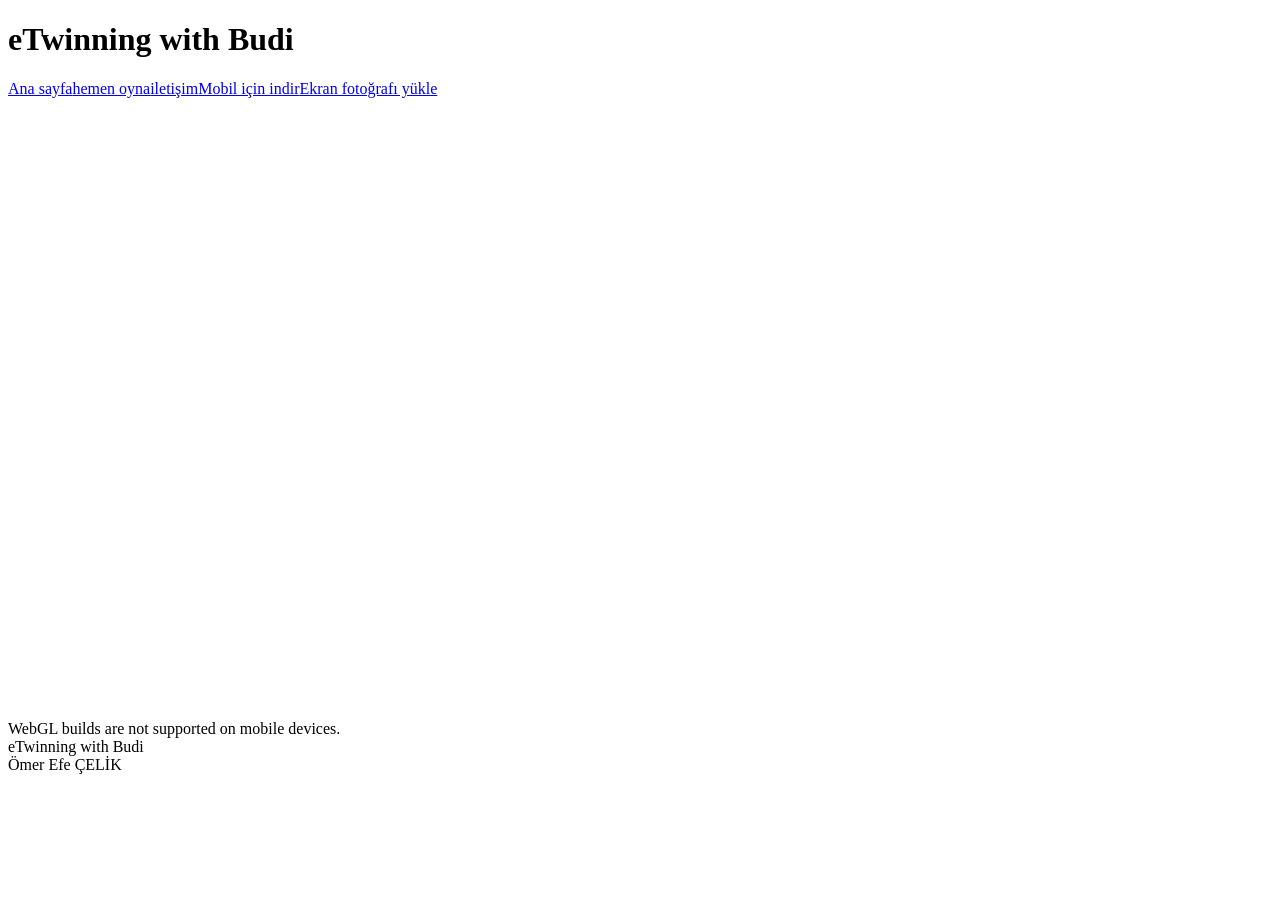
==== commit b301f829: "Update index.html" ====
--- a/play/index.html
+++ b/play/index.html
@@ -5,7 +5,7 @@
       <title>Play eTwinning with Budi</title>
       <meta content="Play eTwinning with Budi" property="og:title"/>
       <meta content="Play eTwinning with Budi" property="twitter:title"/>
-      <link href="/site.css" rel="stylesheet" type="text/css"/>
+      <link href="site.css" rel="stylesheet" type="text/css"/>
    </head>
    <body>
       <div data-collapse="medium" data-animation="default" data-duration="400" role="banner" class="navigation w-nav">
@@ -92,4 +92,4 @@
         document.body.appendChild(script);
       </script>
     </body>
-</html>+</html>
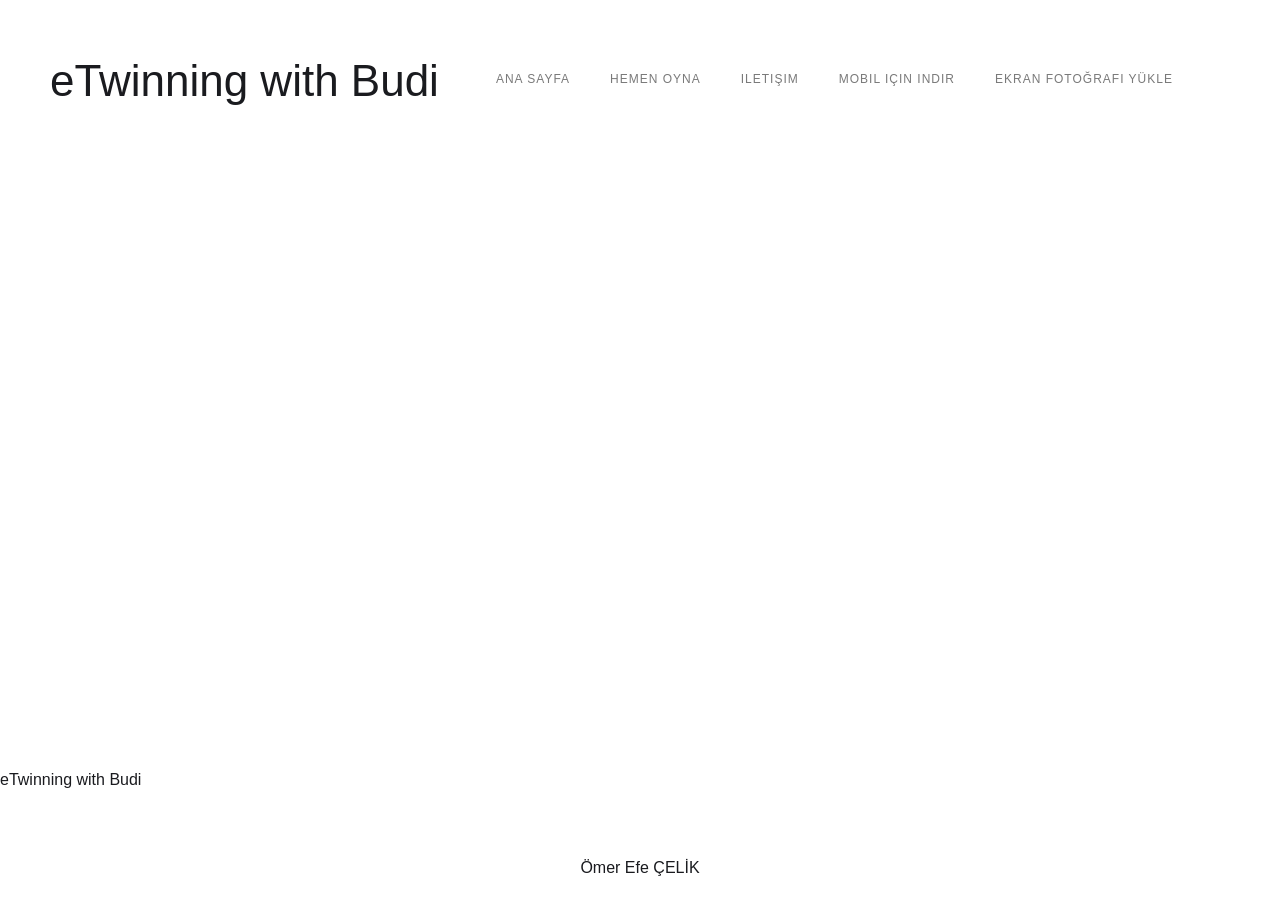
==== commit 550b56e6: "Update index.html" ====
--- a/play/index.html
+++ b/play/index.html
@@ -26,11 +26,7 @@
             <div id="unity-progress-bar-full"></div>
           </div>
         </div>
-        <div id="unity-mobile-warning">
-          WebGL builds are not supported on mobile devices.
-        </div>
         <div id="unity-footer">
-          <div id="unity-webgl-logo"></div>
           <div id="unity-fullscreen-button"></div>
           <div id="unity-build-title">eTwinning with Budi</div>
         </div>
--- a/play/site.css
+++ b/play/site.css
@@ -0,0 +1,1958 @@
+/* Generated on: Tue May 11 2021 07:46:37 GMT+0000 (Coordinated Universal Time) */
+/* ==========================================================================
+   normalize.css v3.0.3 | MIT License | github.com/necolas/normalize.css 
+   ========================================================================== */
+/*! normalize.css v3.0.3 | MIT License | github.com/necolas/normalize.css */html{font-family:sans-serif;-ms-text-size-adjust:100%;-webkit-text-size-adjust:100%}body{margin:0}article,aside,details,figcaption,figure,footer,header,hgroup,main,menu,nav,section,summary{display:block}audio,canvas,progress,video{display:inline-block;vertical-align:baseline}audio:not([controls]){display:none;height:0}[hidden],template{display:none}a{background-color:transparent}a:active,a:hover{outline:0}abbr[title]{border-bottom:1px dotted}b,strong{font-weight:bold}dfn{font-style:italic}h1{font-size:2em;margin:.67em 0}mark{background:#ff0;color:#000}small{font-size:80%}sub,sup{font-size:75%;line-height:0;position:relative;vertical-align:baseline}sup{top:-0.5em}sub{bottom:-0.25em}img{border:0}svg:not(:root){overflow:hidden}figure{margin:1em 40px}hr{box-sizing:content-box;height:0}pre{overflow:auto}code,kbd,pre,samp{font-family:monospace,monospace;font-size:1em}button,input,optgroup,select,textarea{color:inherit;font:inherit;margin:0}button{overflow:visible}button,select{text-transform:none}button,html input[type="button"],input[type="reset"]{-webkit-appearance:button;cursor:pointer}button[disabled],html input[disabled]{cursor:default}button::-moz-focus-inner,input::-moz-focus-inner{border:0;padding:0}input{line-height:normal}input[type="checkbox"],input[type="radio"]{box-sizing:border-box;padding:0}input[type="number"]::-webkit-inner-spin-button,input[type="number"]::-webkit-outer-spin-button{height:auto}input[type="search"]{-webkit-appearance:none}input[type="search"]::-webkit-search-cancel-button,input[type="search"]::-webkit-search-decoration{-webkit-appearance:none}fieldset{border:1px solid #c0c0c0;margin:0 2px;padding:.35em .625em .75em}legend{border:0;padding:0}textarea{overflow:auto}optgroup{font-weight:bold}table{border-collapse:collapse;border-spacing:0}td,th{padding:0}
+
+/* ==========================================================================
+   Start of base Webflow CSS - If you're looking for some ultra-clean CSS, skip the boilerplate and see the unminified code below.
+   ========================================================================== */
+   @font-face{font-family:'webflow-icons';src:url("[data-uri]") format('truetype');font-weight:normal;font-style:normal}[class^="w-icon-"],[class*=" w-icon-"]{font-family:'webflow-icons' !important;speak:none;font-style:normal;font-weight:normal;font-variant:normal;text-transform:none;line-height:1;-webkit-font-smoothing:antialiased;-moz-osx-font-smoothing:grayscale}.w-icon-slider-right:before{content:"\e600"}.w-icon-slider-left:before{content:"\e601"}.w-icon-nav-menu:before{content:"\e602"}.w-icon-arrow-down:before,.w-icon-dropdown-toggle:before{content:"\e603"}.w-icon-file-upload-remove:before{content:"\e900"}.w-icon-file-upload-icon:before{content:"\e903"}*{-webkit-box-sizing:border-box;-moz-box-sizing:border-box;box-sizing:border-box}html{height:100%}body{margin:0;min-height:100%;background-color:#fff;font-family:Arial,sans-serif;font-size:14px;line-height:20px;color:#333}img{max-width:100%;vertical-align:middle;display:inline-block}html.w-mod-touch *{background-attachment:scroll !important}.w-block{display:block}.w-inline-block{max-width:100%;display:inline-block}.w-clearfix:before,.w-clearfix:after{content:" ";display:table;grid-column-start:1;grid-row-start:1;grid-column-end:2;grid-row-end:2}.w-clearfix:after{clear:both}.w-hidden{display:none}.w-button{display:inline-block;padding:9px 15px;background-color:#3898EC;color:white;border:0;line-height:inherit;text-decoration:none;cursor:pointer;border-radius:0}input.w-button{-webkit-appearance:button}html[data-w-dynpage] [data-w-cloak]{color:transparent !important}.w-webflow-badge,.w-webflow-badge *{position:static;left:auto;top:auto;right:auto;bottom:auto;z-index:auto;display:block;visibility:visible;overflow:visible;overflow-x:visible;overflow-y:visible;box-sizing:border-box;width:auto;height:auto;max-height:none;max-width:none;min-height:0;min-width:0;margin:0;padding:0;float:none;clear:none;border:0 none transparent;border-radius:0;background:none;background-image:none;background-position:0 0;background-size:auto auto;background-repeat:repeat;background-origin:padding-box;background-clip:border-box;background-attachment:scroll;background-color:transparent;box-shadow:none;opacity:1;transform:none;transition:none;direction:ltr;font-family:inherit;font-weight:inherit;color:inherit;font-size:inherit;line-height:inherit;font-style:inherit;font-variant:inherit;text-align:inherit;letter-spacing:inherit;text-decoration:inherit;text-indent:0;text-transform:inherit;list-style-type:disc;text-shadow:none;font-smoothing:auto;vertical-align:baseline;cursor:inherit;white-space:inherit;word-break:normal;word-spacing:normal;word-wrap:normal}.w-webflow-badge{position:fixed !important;display:inline-block !important;visibility:visible !important;z-index:2147483647 !important;top:auto !important;right:12px !important;bottom:12px !important;left:auto !important;color:#AAADB0 !important;background-color:#fff !important;border-radius:3px !important;padding:6px 8px 6px 6px !important;font-size:12px !important;opacity:1 !important;line-height:14px !important;text-decoration:none !important;transform:none !important;margin:0 !important;width:auto !important;height:auto !important;overflow:visible !important;white-space:nowrap;box-shadow:0 0 0 1px rgba(0,0,0,0.1),0 1px 3px rgba(0,0,0,0.1);cursor:pointer}.w-webflow-badge>img{display:inline-block !important;visibility:visible !important;opacity:1 !important;vertical-align:middle !important}h1,h2,h3,h4,h5,h6{font-weight:bold;margin-bottom:10px}h1{font-size:38px;line-height:44px;margin-top:20px}h2{font-size:32px;line-height:36px;margin-top:20px}h3{font-size:24px;line-height:30px;margin-top:20px}h4{font-size:18px;line-height:24px;margin-top:10px}h5{font-size:14px;line-height:20px;margin-top:10px}h6{font-size:12px;line-height:18px;margin-top:10px}p{margin-top:0;margin-bottom:10px}blockquote{margin:0 0 10px 0;padding:10px 20px;border-left:5px solid #E2E2E2;font-size:18px;line-height:22px}figure{margin:0;margin-bottom:10px}figcaption{margin-top:5px;text-align:center}ul,ol{margin-top:0;margin-bottom:10px;padding-left:40px}.w-list-unstyled{padding-left:0;list-style:none}.w-embed:before,.w-embed:after{content:" ";display:table;grid-column-start:1;grid-row-start:1;grid-column-end:2;grid-row-end:2}.w-embed:after{clear:both}.w-video{width:100%;position:relative;padding:0}.w-video iframe,.w-video object,.w-video embed{position:absolute;top:0;left:0;width:100%;height:100%}fieldset{padding:0;margin:0;border:0}button,html input[type="button"],input[type="reset"]{border:0;cursor:pointer;-webkit-appearance:button}.w-form{margin:0 0 15px}.w-form-done{display:none;padding:20px;text-align:center;background-color:#dddddd}.w-form-fail{display:none;margin-top:10px;padding:10px;background-color:#ffdede}label{display:block;margin-bottom:5px;font-weight:bold}.w-input,.w-select{display:block;width:100%;height:38px;padding:8px 12px;margin-bottom:10px;font-size:14px;line-height:1.42857143;color:#333333;vertical-align:middle;background-color:#ffffff;border:1px solid #cccccc}.w-input:-moz-placeholder,.w-select:-moz-placeholder{color:#999}.w-input::-moz-placeholder,.w-select::-moz-placeholder{color:#999;opacity:1}.w-input:-ms-input-placeholder,.w-select:-ms-input-placeholder{color:#999}.w-input::-webkit-input-placeholder,.w-select::-webkit-input-placeholder{color:#999}.w-input:focus,.w-select:focus{border-color:#3898EC;outline:0}.w-input[disabled],.w-select[disabled],.w-input[readonly],.w-select[readonly],fieldset[disabled] .w-input,fieldset[disabled] .w-select{cursor:not-allowed;background-color:#eeeeee}textarea.w-input,textarea.w-select{height:auto}.w-select{background-color:#f3f3f3}.w-select[multiple]{height:auto}.w-form-label{display:inline-block;cursor:pointer;font-weight:normal;margin-bottom:0}.w-radio{display:block;margin-bottom:5px;padding-left:20px}.w-radio:before,.w-radio:after{content:" ";display:table;grid-column-start:1;grid-row-start:1;grid-column-end:2;grid-row-end:2}.w-radio:after{clear:both}.w-radio-input{margin:4px 0 0;margin-top:1px \9;line-height:normal;float:left;margin-left:-20px}.w-radio-input{margin-top:3px}.w-file-upload{display:block;margin-bottom:10px}.w-file-upload-input{width:.1px;height:.1px;opacity:0;overflow:hidden;position:absolute;z-index:-100}.w-file-upload-default,.w-file-upload-uploading,.w-file-upload-success{display:inline-block;color:#333333}.w-file-upload-error{display:block;margin-top:10px}.w-file-upload-default.w-hidden,.w-file-upload-uploading.w-hidden,.w-file-upload-error.w-hidden,.w-file-upload-success.w-hidden{display:none}.w-file-upload-uploading-btn{display:flex;font-size:14px;font-weight:normal;cursor:pointer;margin:0;padding:8px 12px;border:1px solid #cccccc;background-color:#fafafa}.w-file-upload-file{display:flex;flex-grow:1;justify-content:space-between;margin:0;padding:8px 9px 8px 11px;border:1px solid #cccccc;background-color:#fafafa}.w-file-upload-file-name{font-size:14px;font-weight:normal;display:block}.w-file-remove-link{margin-top:3px;margin-left:10px;width:auto;height:auto;padding:3px;display:block;cursor:pointer}.w-icon-file-upload-remove{margin:auto;font-size:10px}.w-file-upload-error-msg{display:inline-block;color:#ea384c;padding:2px 0}.w-file-upload-info{display:inline-block;line-height:38px;padding:0 12px}.w-file-upload-label{display:inline-block;font-size:14px;font-weight:normal;cursor:pointer;margin:0;padding:8px 12px;border:1px solid #cccccc;background-color:#fafafa}.w-icon-file-upload-icon,.w-icon-file-upload-uploading{display:inline-block;margin-right:8px;width:20px}.w-icon-file-upload-uploading{height:20px}.w-container{margin-left:auto;margin-right:auto;max-width:940px}.w-container:before,.w-container:after{content:" ";display:table;grid-column-start:1;grid-row-start:1;grid-column-end:2;grid-row-end:2}.w-container:after{clear:both}.w-container .w-row{margin-left:-10px;margin-right:-10px}.w-row:before,.w-row:after{content:" ";display:table;grid-column-start:1;grid-row-start:1;grid-column-end:2;grid-row-end:2}.w-row:after{clear:both}.w-row .w-row{margin-left:0;margin-right:0}.w-col{position:relative;float:left;width:100%;min-height:1px;padding-left:10px;padding-right:10px}.w-col .w-col{padding-left:0;padding-right:0}.w-col-1{width:8.33333333%}.w-col-2{width:16.66666667%}.w-col-3{width:25%}.w-col-4{width:33.33333333%}.w-col-5{width:41.66666667%}.w-col-6{width:50%}.w-col-7{width:58.33333333%}.w-col-8{width:66.66666667%}.w-col-9{width:75%}.w-col-10{width:83.33333333%}.w-col-11{width:91.66666667%}.w-col-12{width:100%}.w-hidden-main{display:none !important}@media screen and (max-width:991px){.w-container{max-width:728px}.w-hidden-main{display:inherit !important}.w-hidden-medium{display:none !important}.w-col-medium-1{width:8.33333333%}.w-col-medium-2{width:16.66666667%}.w-col-medium-3{width:25%}.w-col-medium-4{width:33.33333333%}.w-col-medium-5{width:41.66666667%}.w-col-medium-6{width:50%}.w-col-medium-7{width:58.33333333%}.w-col-medium-8{width:66.66666667%}.w-col-medium-9{width:75%}.w-col-medium-10{width:83.33333333%}.w-col-medium-11{width:91.66666667%}.w-col-medium-12{width:100%}.w-col-stack{width:100%;left:auto;right:auto}}@media screen and (max-width:767px){.w-hidden-main{display:inherit !important}.w-hidden-medium{display:inherit !important}.w-hidden-small{display:none !important}.w-row,.w-container .w-row{margin-left:0;margin-right:0}.w-col{width:100%;left:auto;right:auto}.w-col-small-1{width:8.33333333%}.w-col-small-2{width:16.66666667%}.w-col-small-3{width:25%}.w-col-small-4{width:33.33333333%}.w-col-small-5{width:41.66666667%}.w-col-small-6{width:50%}.w-col-small-7{width:58.33333333%}.w-col-small-8{width:66.66666667%}.w-col-small-9{width:75%}.w-col-small-10{width:83.33333333%}.w-col-small-11{width:91.66666667%}.w-col-small-12{width:100%}}@media screen and (max-width:479px){.w-container{max-width:none}.w-hidden-main{display:inherit !important}.w-hidden-medium{display:inherit !important}.w-hidden-small{display:inherit !important}.w-hidden-tiny{display:none !important}.w-col{width:100%}.w-col-tiny-1{width:8.33333333%}.w-col-tiny-2{width:16.66666667%}.w-col-tiny-3{width:25%}.w-col-tiny-4{width:33.33333333%}.w-col-tiny-5{width:41.66666667%}.w-col-tiny-6{width:50%}.w-col-tiny-7{width:58.33333333%}.w-col-tiny-8{width:66.66666667%}.w-col-tiny-9{width:75%}.w-col-tiny-10{width:83.33333333%}.w-col-tiny-11{width:91.66666667%}.w-col-tiny-12{width:100%}}.w-widget{position:relative}.w-widget-map{width:100%;height:400px}.w-widget-map label{width:auto;display:inline}.w-widget-map img{max-width:inherit}.w-widget-map .gm-style-iw{text-align:center}.w-widget-map .gm-style-iw>button{display:none !important}.w-widget-twitter{overflow:hidden}.w-widget-twitter-count-shim{display:inline-block;vertical-align:top;position:relative;width:28px;height:20px;text-align:center;background:white;border:#758696 solid 1px;border-radius:3px}.w-widget-twitter-count-shim *{pointer-events:none;-webkit-user-select:none;-moz-user-select:none;-ms-user-select:none;user-select:none}.w-widget-twitter-count-shim .w-widget-twitter-count-inner{position:relative;font-size:15px;line-height:12px;text-align:center;color:#999;font-family:serif}.w-widget-twitter-count-shim .w-widget-twitter-count-clear{position:relative;display:block}.w-widget-twitter-count-shim.w--large{width:36px;height:28px}.w-widget-twitter-count-shim.w--large .w-widget-twitter-count-inner{font-size:18px;line-height:18px}.w-widget-twitter-count-shim:not(.w--vertical){margin-left:5px;margin-right:8px}.w-widget-twitter-count-shim:not(.w--vertical).w--large{margin-left:6px}.w-widget-twitter-count-shim:not(.w--vertical):before,.w-widget-twitter-count-shim:not(.w--vertical):after{top:50%;left:0;border:solid transparent;content:" ";height:0;width:0;position:absolute;pointer-events:none}.w-widget-twitter-count-shim:not(.w--vertical):before{border-color:rgba(117,134,150,0);border-right-color:#5d6c7b;border-width:4px;margin-left:-9px;margin-top:-4px}.w-widget-twitter-count-shim:not(.w--vertical).w--large:before{border-width:5px;margin-left:-10px;margin-top:-5px}.w-widget-twitter-count-shim:not(.w--vertical):after{border-color:rgba(255,255,255,0);border-right-color:white;border-width:4px;margin-left:-8px;margin-top:-4px}.w-widget-twitter-count-shim:not(.w--vertical).w--large:after{border-width:5px;margin-left:-9px;margin-top:-5px}.w-widget-twitter-count-shim.w--vertical{width:61px;height:33px;margin-bottom:8px}.w-widget-twitter-count-shim.w--vertical:before,.w-widget-twitter-count-shim.w--vertical:after{top:100%;left:50%;border:solid transparent;content:" ";height:0;width:0;position:absolute;pointer-events:none}.w-widget-twitter-count-shim.w--vertical:before{border-color:rgba(117,134,150,0);border-top-color:#5d6c7b;border-width:5px;margin-left:-5px}.w-widget-twitter-count-shim.w--vertical:after{border-color:rgba(255,255,255,0);border-top-color:white;border-width:4px;margin-left:-4px}.w-widget-twitter-count-shim.w--vertical .w-widget-twitter-count-inner{font-size:18px;line-height:22px}.w-widget-twitter-count-shim.w--vertical.w--large{width:76px}.w-widget-gplus{overflow:hidden}.w-background-video{position:relative;overflow:hidden;height:500px;color:white}.w-background-video>video{background-size:cover;background-position:50% 50%;position:absolute;margin:auto;width:100%;height:100%;right:-100%;bottom:-100%;top:-100%;left:-100%;object-fit:cover;z-index:-100}.w-background-video>video::-webkit-media-controls-start-playback-button{display:none !important;-webkit-appearance:none}.w-slider{position:relative;height:300px;text-align:center;background:#dddddd;clear:both;-webkit-tap-highlight-color:rgba(0,0,0,0);tap-highlight-color:rgba(0,0,0,0)}.w-slider-mask{position:relative;display:block;overflow:hidden;z-index:1;left:0;right:0;height:100%;white-space:nowrap}.w-slide{position:relative;display:inline-block;vertical-align:top;width:100%;height:100%;white-space:normal;text-align:left}.w-slider-nav{position:absolute;z-index:2;top:auto;right:0;bottom:0;left:0;margin:auto;padding-top:10px;height:40px;text-align:center;-webkit-tap-highlight-color:rgba(0,0,0,0);tap-highlight-color:rgba(0,0,0,0)}.w-slider-nav.w-round>div{border-radius:100%}.w-slider-nav.w-num>div{width:auto;height:auto;padding:.2em .5em;font-size:inherit;line-height:inherit}.w-slider-nav.w-shadow>div{box-shadow:0 0 3px rgba(51,51,51,0.4)}.w-slider-nav-invert{color:#fff}.w-slider-nav-invert>div{background-color:rgba(34,34,34,0.4)}.w-slider-nav-invert>div.w-active{background-color:#222}.w-slider-dot{position:relative;display:inline-block;width:1em;height:1em;background-color:rgba(255,255,255,0.4);cursor:pointer;margin:0 3px .5em;transition:background-color 100ms,color 100ms}.w-slider-dot.w-active{background-color:#fff}.w-slider-dot:focus{outline:none;box-shadow:0 0 0 2px #fff}.w-slider-dot:focus.w-active{box-shadow:none}.w-slider-arrow-left,.w-slider-arrow-right{position:absolute;width:80px;top:0;right:0;bottom:0;left:0;margin:auto;cursor:pointer;overflow:hidden;color:white;font-size:40px;-webkit-tap-highlight-color:rgba(0,0,0,0);tap-highlight-color:rgba(0,0,0,0);-webkit-user-select:none;-moz-user-select:none;-ms-user-select:none;user-select:none}.w-slider-arrow-left [class^="w-icon-"],.w-slider-arrow-right [class^="w-icon-"],.w-slider-arrow-left [class*=" w-icon-"],.w-slider-arrow-right [class*=" w-icon-"]{position:absolute}.w-slider-arrow-left:focus,.w-slider-arrow-right:focus{outline:0}.w-slider-arrow-left{z-index:3;right:auto}.w-slider-arrow-right{z-index:4;left:auto}.w-icon-slider-left,.w-icon-slider-right{top:0;right:0;bottom:0;left:0;margin:auto;width:1em;height:1em}.w-slider-aria-label{border:0;clip:rect(0 0 0 0);height:1px;margin:-1px;overflow:hidden;padding:0;position:absolute;width:1px}.w-dropdown{display:inline-block;position:relative;text-align:left;margin-left:auto;margin-right:auto;z-index:900}.w-dropdown-btn,.w-dropdown-toggle,.w-dropdown-link{position:relative;vertical-align:top;text-decoration:none;color:#222222;padding:20px;text-align:left;margin-left:auto;margin-right:auto;white-space:nowrap}.w-dropdown-toggle{-webkit-user-select:none;-moz-user-select:none;-ms-user-select:none;user-select:none;display:inline-block;cursor:pointer;padding-right:40px}.w-dropdown-toggle:focus{outline:0}.w-icon-dropdown-toggle{position:absolute;top:0;right:0;bottom:0;margin:auto;margin-right:20px;width:1em;height:1em}.w-dropdown-list{position:absolute;background:#dddddd;display:none;min-width:100%}.w-dropdown-list.w--open{display:block}.w-dropdown-link{padding:10px 20px;display:block;color:#222222}.w-dropdown-link.w--current{color:#0082f3}.w-dropdown-link:focus{outline:0}@media screen and (max-width:767px){.w-nav-brand{padding-left:10px}}.w-lightbox-backdrop{color:#000;cursor:auto;font-family:serif;font-size:medium;font-style:normal;font-variant:normal;font-weight:normal;letter-spacing:normal;line-height:normal;list-style:disc;text-align:start;text-indent:0;text-shadow:none;text-transform:none;visibility:visible;white-space:normal;word-break:normal;word-spacing:normal;word-wrap:normal;position:fixed;top:0;right:0;bottom:0;left:0;color:#fff;font-family:"Helvetica Neue",Helvetica,Ubuntu,"Segoe UI",Verdana,sans-serif;font-size:17px;line-height:1.2;font-weight:300;text-align:center;background:rgba(0,0,0,0.9);z-index:2000;outline:0;opacity:0;-webkit-user-select:none;-moz-user-select:none;-ms-user-select:none;-webkit-tap-highlight-color:transparent;-webkit-transform:translate(0, 0)}.w-lightbox-backdrop,.w-lightbox-container{height:100%;overflow:auto;-webkit-overflow-scrolling:touch}.w-lightbox-content{position:relative;height:100vh;overflow:hidden}.w-lightbox-view{position:absolute;width:100vw;height:100vh;opacity:0}.w-lightbox-view:before{content:"";height:100vh}.w-lightbox-group,.w-lightbox-group .w-lightbox-view,.w-lightbox-group .w-lightbox-view:before{height:86vh}.w-lightbox-frame,.w-lightbox-view:before{display:inline-block;vertical-align:middle}.w-lightbox-figure{position:relative;margin:0}.w-lightbox-group .w-lightbox-figure{cursor:pointer}.w-lightbox-img{width:auto;height:auto;max-width:none}.w-lightbox-image{display:block;float:none;max-width:100vw;max-height:100vh}.w-lightbox-group .w-lightbox-image{max-height:86vh}.w-lightbox-caption{position:absolute;right:0;bottom:0;left:0;padding:.5em 1em;background:rgba(0,0,0,0.4);text-align:left;text-overflow:ellipsis;white-space:nowrap;overflow:hidden}.w-lightbox-embed{position:absolute;top:0;right:0;bottom:0;left:0;width:100%;height:100%}.w-lightbox-control{position:absolute;top:0;width:4em;background-size:24px;background-repeat:no-repeat;background-position:center;cursor:pointer;-webkit-transition:all .3s;transition:all .3s}.w-lightbox-left{display:none;bottom:0;left:0;background-image:url("[data-uri]")}.w-lightbox-right{display:none;right:0;bottom:0;background-image:url("[data-uri]")}.w-lightbox-close{right:0;height:2.6em;background-image:url("[data-uri]");background-size:18px}.w-lightbox-strip{position:absolute;bottom:0;left:0;right:0;padding:0 1vh;line-height:0;white-space:nowrap;overflow-x:auto;overflow-y:hidden}.w-lightbox-item{display:inline-block;width:10vh;padding:2vh 1vh;box-sizing:content-box;cursor:pointer;-webkit-transform:translate3d(0, 0, 0)}.w-lightbox-active{opacity:.3}.w-lightbox-thumbnail{position:relative;height:10vh;background:#222;overflow:hidden}.w-lightbox-thumbnail-image{position:absolute;top:0;left:0}.w-lightbox-thumbnail .w-lightbox-tall{top:50%;width:100%;-webkit-transform:translate(0, -50%);-ms-transform:translate(0, -50%);transform:translate(0, -50%)}.w-lightbox-thumbnail .w-lightbox-wide{left:50%;height:100%;-webkit-transform:translate(-50%, 0);-ms-transform:translate(-50%, 0);transform:translate(-50%, 0)}.w-lightbox-spinner{position:absolute;top:50%;left:50%;box-sizing:border-box;width:40px;height:40px;margin-top:-20px;margin-left:-20px;border:5px solid rgba(0,0,0,0.4);border-radius:50%;-webkit-animation:spin .8s infinite linear;animation:spin .8s infinite linear}.w-lightbox-spinner:after{content:"";position:absolute;top:-4px;right:-4px;bottom:-4px;left:-4px;border:3px solid transparent;border-bottom-color:#fff;border-radius:50%}.w-lightbox-hide{display:none}.w-lightbox-noscroll{overflow:hidden}@media (min-width:768px){.w-lightbox-content{height:96vh;margin-top:2vh}.w-lightbox-view,.w-lightbox-view:before{height:96vh}.w-lightbox-group,.w-lightbox-group .w-lightbox-view,.w-lightbox-group .w-lightbox-view:before{height:84vh}.w-lightbox-image{max-width:96vw;max-height:96vh}.w-lightbox-group .w-lightbox-image{max-width:82.3vw;max-height:84vh}.w-lightbox-left,.w-lightbox-right{display:block;opacity:.5}.w-lightbox-close{opacity:.8}.w-lightbox-control:hover{opacity:1}}.w-lightbox-inactive,.w-lightbox-inactive:hover{opacity:0}.w-richtext:before,.w-richtext:after{content:" ";display:table;grid-column-start:1;grid-row-start:1;grid-column-end:2;grid-row-end:2}.w-richtext:after{clear:both}.w-richtext[contenteditable="true"]:before,.w-richtext[contenteditable="true"]:after{white-space:initial}.w-richtext ol,.w-richtext ul{overflow:hidden}.w-richtext .w-richtext-figure-selected.w-richtext-figure-type-video div:after,.w-richtext .w-richtext-figure-selected[data-rt-type="video"] div:after{outline:2px solid #2895f7}.w-richtext .w-richtext-figure-selected.w-richtext-figure-type-image div,.w-richtext .w-richtext-figure-selected[data-rt-type="image"] div{outline:2px solid #2895f7}.w-richtext figure.w-richtext-figure-type-video>div:after,.w-richtext figure[data-rt-type="video"]>div:after{content:'';position:absolute;display:none;left:0;top:0;right:0;bottom:0}.w-richtext figure{position:relative;max-width:60%}.w-richtext figure>div:before{cursor:default !important}.w-richtext figure img{width:100%}.w-richtext figure figcaption.w-richtext-figcaption-placeholder{opacity:.6}.w-richtext figure div{font-size:0;color:transparent}.w-richtext figure.w-richtext-figure-type-image,.w-richtext figure[data-rt-type="image"]{display:table}.w-richtext figure.w-richtext-figure-type-image>div,.w-richtext figure[data-rt-type="image"]>div{display:inline-block}.w-richtext figure.w-richtext-figure-type-image>figcaption,.w-richtext figure[data-rt-type="image"]>figcaption{display:table-caption;caption-side:bottom}.w-richtext figure.w-richtext-figure-type-video,.w-richtext figure[data-rt-type="video"]{width:60%;height:0}.w-richtext figure.w-richtext-figure-type-video iframe,.w-richtext figure[data-rt-type="video"] iframe{position:absolute;top:0;left:0;width:100%;height:100%}.w-richtext figure.w-richtext-figure-type-video>div,.w-richtext figure[data-rt-type="video"]>div{width:100%}.w-richtext figure.w-richtext-align-center{margin-right:auto;margin-left:auto;clear:both}.w-richtext figure.w-richtext-align-center.w-richtext-figure-type-image>div,.w-richtext figure.w-richtext-align-center[data-rt-type="image"]>div{max-width:100%}.w-richtext figure.w-richtext-align-normal{clear:both}.w-richtext figure.w-richtext-align-fullwidth{width:100%;max-width:100%;text-align:center;clear:both;display:block;margin-right:auto;margin-left:auto}.w-richtext figure.w-richtext-align-fullwidth>div{display:inline-block;padding-bottom:inherit}.w-richtext figure.w-richtext-align-fullwidth>figcaption{display:block}.w-richtext figure.w-richtext-align-floatleft{float:left;margin-right:15px;clear:none}.w-richtext figure.w-richtext-align-floatright{float:right;margin-left:15px;clear:none}.w-nav{position:relative;background:#dddddd;z-index:1000}.w-nav:before,.w-nav:after{content:" ";display:table;grid-column-start:1;grid-row-start:1;grid-column-end:2;grid-row-end:2}.w-nav:after{clear:both}.w-nav-brand{position:relative;float:left;text-decoration:none;color:#333333}.w-nav-link{position:relative;display:inline-block;vertical-align:top;text-decoration:none;color:#222222;padding:20px;text-align:left;margin-left:auto;margin-right:auto}.w-nav-link.w--current{color:#0082f3}.w-nav-menu{position:relative;float:right}[data-nav-menu-open]{display:block !important;position:absolute;top:100%;left:0;right:0;background:#C8C8C8;text-align:center;overflow:visible;min-width:200px}.w--nav-link-open{display:block;position:relative}.w-nav-overlay{position:absolute;overflow:hidden;display:none;top:100%;left:0;right:0;width:100%}.w-nav-overlay [data-nav-menu-open]{top:0}.w-nav[data-animation="over-left"] .w-nav-overlay{width:auto}.w-nav[data-animation="over-left"] .w-nav-overlay,.w-nav[data-animation="over-left"] [data-nav-menu-open]{right:auto;z-index:1;top:0}.w-nav[data-animation="over-right"] .w-nav-overlay{width:auto}.w-nav[data-animation="over-right"] .w-nav-overlay,.w-nav[data-animation="over-right"] [data-nav-menu-open]{left:auto;z-index:1;top:0}.w-nav-button{position:relative;float:right;padding:18px;font-size:24px;display:none;cursor:pointer;-webkit-tap-highlight-color:rgba(0,0,0,0);tap-highlight-color:rgba(0,0,0,0);-webkit-user-select:none;-moz-user-select:none;-ms-user-select:none;user-select:none}.w-nav-button:focus{outline:0}.w-nav-button.w--open{background-color:#C8C8C8;color:white}.w-nav[data-collapse="all"] .w-nav-menu{display:none}.w-nav[data-collapse="all"] .w-nav-button{display:block}.w--nav-dropdown-open{display:block}.w--nav-dropdown-toggle-open{display:block}.w--nav-dropdown-list-open{position:static}@media screen and (max-width:991px){.w-nav[data-collapse="medium"] .w-nav-menu{display:none}.w-nav[data-collapse="medium"] .w-nav-button{display:block}}@media screen and (max-width:767px){.w-nav[data-collapse="small"] .w-nav-menu{display:none}.w-nav[data-collapse="small"] .w-nav-button{display:block}.w-nav-brand{padding-left:10px}}@media screen and (max-width:479px){.w-nav[data-collapse="tiny"] .w-nav-menu{display:none}.w-nav[data-collapse="tiny"] .w-nav-button{display:block}}.w-tabs{position:relative}.w-tabs:before,.w-tabs:after{content:" ";display:table;grid-column-start:1;grid-row-start:1;grid-column-end:2;grid-row-end:2}.w-tabs:after{clear:both}.w-tab-menu{position:relative}.w-tab-link{position:relative;display:inline-block;vertical-align:top;text-decoration:none;padding:9px 30px;text-align:left;cursor:pointer;color:#222222;background-color:#dddddd}.w-tab-link.w--current{background-color:#C8C8C8}.w-tab-link:focus{outline:0}.w-tab-content{position:relative;display:block;overflow:hidden}.w-tab-pane{position:relative;display:none}.w--tab-active{display:block}@media screen and (max-width:479px){.w-tab-link{display:block}}.w-ix-emptyfix:after{content:""}@keyframes spin{0%{transform:rotate(0deg)}100%{transform:rotate(360deg)}}.w-dyn-empty{padding:10px;background-color:#dddddd}.w-dyn-hide{display:none !important}.w-dyn-bind-empty{display:none !important}.w-condition-invisible{display:none !important}
+
+   /* ==========================================================================
+      Start of custom Webflow CSS
+      ========================================================================== */
+   .w-layout-grid {
+     display: -ms-grid;
+     display: grid;
+     grid-auto-columns: 1fr;
+     -ms-grid-columns: 1fr 1fr;
+     grid-template-columns: 1fr 1fr;
+     -ms-grid-rows: auto auto;
+     grid-template-rows: auto auto;
+     grid-row-gap: 16px;
+     grid-column-gap: 16px;
+   }
+   
+   body {
+     font-family: Montserrat, sans-serif;
+     color: #1a1b1f;
+     font-size: 16px;
+     line-height: 28px;
+     font-weight: 400;
+   }
+   
+   h1 {
+     margin-top: 20px;
+     margin-bottom: 15px;
+     font-size: 44px;
+     line-height: 62px;
+     font-weight: 400;
+   }
+   
+   h2 {
+     margin-top: 10px;
+     margin-bottom: 10px;
+     font-size: 36px;
+     line-height: 50px;
+     font-weight: 400;
+   }
+   
+   h3 {
+     margin-top: 10px;
+     margin-bottom: 10px;
+     font-size: 30px;
+     line-height: 46px;
+     font-weight: 400;
+   }
+   
+   h4 {
+     margin-top: 10px;
+     margin-bottom: 10px;
+     font-size: 24px;
+     line-height: 38px;
+     font-weight: 400;
+   }
+   
+   h5 {
+     margin-top: 10px;
+     margin-bottom: 10px;
+     font-size: 20px;
+     line-height: 34px;
+     font-weight: 500;
+   }
+   
+   h6 {
+     margin-top: 10px;
+     margin-bottom: 10px;
+     font-size: 16px;
+     line-height: 28px;
+     font-weight: 500;
+   }
+   
+   p {
+     margin-bottom: 10px;
+   }
+   
+   a {
+     display: block;
+     -webkit-transition: opacity 200ms ease;
+     transition: opacity 200ms ease;
+     color: #1a1b1f;
+     text-decoration: underline;
+   }
+   
+   a:hover {
+     color: #32343a;
+   }
+   
+   a:active {
+     color: #43464d;
+   }
+   
+   ul {
+     margin-top: 20px;
+     margin-bottom: 10px;
+     padding-left: 40px;
+     list-style-type: disc;
+   }
+   
+   li {
+     margin-bottom: 10px;
+   }
+   
+   img {
+     display: block;
+   }
+   
+   label {
+     margin-bottom: 10px;
+     font-size: 12px;
+     line-height: 20px;
+     font-weight: 500;
+     letter-spacing: 1px;
+     text-transform: uppercase;
+   }
+   
+   blockquote {
+     margin-top: 25px;
+     margin-bottom: 25px;
+     padding: 15px 30px;
+     border-left: 5px solid #e2e2e2;
+     font-size: 20px;
+     line-height: 34px;
+   }
+   
+   figure {
+     margin-top: 25px;
+     padding-bottom: 20px;
+   }
+   
+   figcaption {
+     margin-top: 5px;
+     opacity: 0.6;
+     font-size: 14px;
+     line-height: 26px;
+     text-align: center;
+   }
+   
+   .divider {
+     height: 1px;
+     background-color: #eee;
+   }
+   
+   .styleguide-content-wrap {
+     text-align: center;
+   }
+   
+   .section {
+     margin-right: 30px;
+     margin-left: 30px;
+   }
+   
+   .section.cc-cta {
+     padding-right: 80px;
+     padding-left: 80px;
+     background-color: #f4f4f4;
+   }
+   
+   .styleguide-block {
+     display: block;
+     margin-top: 80px;
+     margin-bottom: 80px;
+     -webkit-box-orient: vertical;
+     -webkit-box-direction: normal;
+     -webkit-flex-direction: column;
+     -ms-flex-direction: column;
+     flex-direction: column;
+     -webkit-box-align: center;
+     -webkit-align-items: center;
+     -ms-flex-align: center;
+     align-items: center;
+     text-align: left;
+   }
+   
+   .container {
+     width: 100%;
+     max-width: 1140px;
+     margin-right: auto;
+     margin-left: auto;
+   }
+   
+   .paragraph-tiny {
+     font-size: 12px;
+     line-height: 20px;
+   }
+   
+   .paragraph-bigger {
+     margin-bottom: 10px;
+     opacity: 1;
+     font-size: 20px;
+     line-height: 34px;
+     font-weight: 400;
+   }
+   
+   .paragraph-bigger.cc-bigger-light {
+     opacity: 0.6;
+   }
+   
+   .paragraph-bigger.cc-bigger-white-light {
+     opacity: 0.6;
+   }
+   
+   .button {
+     padding: 12px 25px;
+     border-radius: 0px;
+     background-color: #1a1b1f;
+     -webkit-transition: background-color 400ms ease, opacity 400ms ease, color 400ms ease;
+     transition: background-color 400ms ease, opacity 400ms ease, color 400ms ease;
+     color: #fff;
+     font-size: 12px;
+     line-height: 20px;
+     letter-spacing: 2px;
+     text-decoration: none;
+     text-transform: uppercase;
+   }
+   
+   .button:hover {
+     background-color: #32343a;
+     color: #fff;
+   }
+   
+   .button:active {
+     background-color: #43464d;
+   }
+   
+   .button.cc-jumbo-button {
+     padding: 16px 35px;
+     font-size: 14px;
+     line-height: 26px;
+   }
+   
+   .button.cc-jumbo-button.cc-jumbo-white {
+     background-color: #fff;
+     color: #000;
+   }
+   
+   .button.cc-jumbo-button.cc-jumbo-white:hover {
+     background-color: #f1f1f1;
+   }
+   
+   .button.cc-jumbo-button.cc-jumbo-white:active {
+     background-color: #e1e1e1;
+   }
+   
+   .button.cc-contact-us {
+     position: relative;
+     z-index: 5;
+   }
+   
+   .button.cc-white-button {
+     padding: 16px 35px;
+     background-color: #fff;
+     color: #202020;
+     font-size: 14px;
+     line-height: 26px;
+   }
+   
+   .button.cc-white-button:hover {
+     background-color: hsla(0, 0%, 100%, 0.8);
+   }
+   
+   .button.cc-white-button:active {
+     background-color: hsla(0, 0%, 100%, 0.9);
+   }
+   
+   .label {
+     margin-bottom: 10px;
+     font-size: 12px;
+     line-height: 20px;
+     font-weight: 500;
+     letter-spacing: 1px;
+     text-transform: uppercase;
+   }
+   
+   .label.cc-styleguide-label {
+     margin-bottom: 25px;
+   }
+   
+   .label.cc-light {
+     opacity: 0.6;
+   }
+   
+   .label.cc-blog-date {
+     margin-top: 20px;
+     opacity: 0.6;
+   }
+   
+   .heading-jumbo-tiny {
+     margin-top: 10px;
+     margin-bottom: 10px;
+     font-size: 18px;
+     line-height: 32px;
+     font-weight: 500;
+     text-transform: uppercase;
+   }
+   
+   .rich-text {
+     width: 70%;
+     margin-right: auto;
+     margin-bottom: 100px;
+     margin-left: auto;
+   }
+   
+   .rich-text p {
+     margin-top: 15px;
+     margin-bottom: 25px;
+     opacity: 0.6;
+   }
+   
+   .paragraph-light {
+     opacity: 0.6;
+   }
+   
+   .heading-jumbo {
+     margin-top: 10px;
+     margin-bottom: 10px;
+     font-size: 64px;
+     line-height: 80px;
+     text-transform: none;
+   }
+   
+   .heading-jumbo.cc-white-heading-jumbo {
+     color: #fff;
+   }
+   
+   .heading-jumbo-small {
+     margin-top: 10px;
+     margin-bottom: 15px;
+     font-size: 36px;
+     line-height: 50px;
+     font-weight: 400;
+     text-transform: none;
+   }
+   
+   .styleguide-button-wrap {
+     margin-top: 10px;
+     margin-bottom: 10px;
+   }
+   
+   .styleguide-header-wrap {
+     display: -webkit-box;
+     display: -webkit-flex;
+     display: -ms-flexbox;
+     display: flex;
+     height: 460px;
+     padding: 30px;
+     -webkit-box-orient: vertical;
+     -webkit-box-direction: normal;
+     -webkit-flex-direction: column;
+     -ms-flex-direction: column;
+     flex-direction: column;
+     -webkit-box-pack: center;
+     -webkit-justify-content: center;
+     -ms-flex-pack: center;
+     justify-content: center;
+     -webkit-box-align: center;
+     -webkit-align-items: center;
+     -ms-flex-align: center;
+     align-items: center;
+     background-color: #1a1b1f;
+     color: #fff;
+     text-align: center;
+   }
+   
+   .paragraph-small {
+     font-size: 14px;
+     line-height: 26px;
+   }
+   
+   .logo-link {
+     z-index: 1;
+   }
+   
+   .logo-link:hover {
+     opacity: 0.8;
+   }
+   
+   .logo-link:active {
+     opacity: 0.7;
+   }
+   
+   .menu {
+     position: absolute;
+     left: 0%;
+     top: 0%;
+     right: 0%;
+     bottom: 0%;
+     z-index: 0;
+     display: -webkit-box;
+     display: -webkit-flex;
+     display: -ms-flexbox;
+     display: flex;
+     -webkit-box-pack: center;
+     -webkit-justify-content: center;
+     -ms-flex-pack: center;
+     justify-content: center;
+     -webkit-box-align: center;
+     -webkit-align-items: center;
+     -ms-flex-align: center;
+     align-items: center;
+   }
+   
+   .navigation-wrap {
+     position: relative;
+     display: -webkit-box;
+     display: -webkit-flex;
+     display: -ms-flexbox;
+     display: flex;
+     -webkit-box-pack: justify;
+     -webkit-justify-content: space-between;
+     -ms-flex-pack: justify;
+     justify-content: space-between;
+     -webkit-box-align: center;
+     -webkit-align-items: center;
+     -ms-flex-align: center;
+     align-items: center;
+     -webkit-box-flex: 1;
+     -webkit-flex: 1;
+     -ms-flex: 1;
+     flex: 1;
+   }
+   
+   .navigation {
+     display: -webkit-box;
+     display: -webkit-flex;
+     display: -ms-flexbox;
+     display: flex;
+     padding: 30px 50px;
+     -webkit-box-align: center;
+     -webkit-align-items: center;
+     -ms-flex-align: center;
+     align-items: center;
+     background-color: transparent;
+   }
+   
+   .navigation-item {
+     padding-top: 9px;
+     padding-bottom: 9px;
+     opacity: 0.6;
+     font-size: 12px;
+     line-height: 20px;
+     font-weight: 500;
+     letter-spacing: 1px;
+     text-transform: uppercase;
+   }
+   
+   .navigation-item:hover {
+     opacity: 0.9;
+   }
+   
+   .navigation-item:active {
+     opacity: 0.8;
+   }
+   
+   .navigation-item.w--current {
+     opacity: 1;
+     color: #1a1b1f;
+     font-weight: 600;
+   }
+   
+   .navigation-item.w--current:hover {
+     opacity: 0.8;
+     color: #32343a;
+   }
+   
+   .navigation-item.w--current:active {
+     opacity: 0.7;
+     color: #32343a;
+   }
+   
+   .logo-image {
+     display: block;
+   }
+   
+   .navigation-items {
+     display: -webkit-box;
+     display: -webkit-flex;
+     display: -ms-flexbox;
+     display: flex;
+     -webkit-box-pack: center;
+     -webkit-justify-content: center;
+     -ms-flex-pack: center;
+     justify-content: center;
+     -webkit-box-align: center;
+     -webkit-align-items: center;
+     -ms-flex-align: center;
+     align-items: center;
+     -webkit-box-flex: 0;
+     -webkit-flex: 0 0 auto;
+     -ms-flex: 0 0 auto;
+     flex: 0 0 auto;
+   }
+   
+   .footer-wrap {
+     display: -webkit-box;
+     display: -webkit-flex;
+     display: -ms-flexbox;
+     display: flex;
+     padding-top: 70px;
+     padding-bottom: 70px;
+     -webkit-box-pack: center;
+     -webkit-justify-content: center;
+     -ms-flex-pack: center;
+     justify-content: center;
+     -webkit-box-align: center;
+     -webkit-align-items: center;
+     -ms-flex-align: center;
+     align-items: center;
+   }
+   
+   .webflow-link {
+     display: -webkit-box;
+     display: -webkit-flex;
+     display: -ms-flexbox;
+     display: flex;
+     -webkit-box-align: center;
+     -webkit-align-items: center;
+     -ms-flex-align: center;
+     align-items: center;
+     opacity: 0.5;
+     -webkit-transition: opacity 400ms ease;
+     transition: opacity 400ms ease;
+     text-decoration: none;
+   }
+   
+   .webflow-link:hover {
+     opacity: 1;
+   }
+   
+   .webflow-link:active {
+     opacity: 0.8;
+   }
+   
+   .webflow-logo-tiny {
+     margin-top: -2px;
+     margin-right: 8px;
+   }
+   
+   .cta-text {
+     width: 70%;
+     margin-right: auto;
+     margin-bottom: 35px;
+     margin-left: auto;
+   }
+   
+   .cta-wrap {
+     display: -webkit-box;
+     display: -webkit-flex;
+     display: -ms-flexbox;
+     display: flex;
+     padding-top: 110px;
+     padding-bottom: 120px;
+     -webkit-box-pack: center;
+     -webkit-justify-content: center;
+     -ms-flex-pack: center;
+     justify-content: center;
+     text-align: center;
+   }
+   
+   .intro-header {
+     display: -webkit-box;
+     display: -webkit-flex;
+     display: -ms-flexbox;
+     display: flex;
+     height: 620px;
+     margin-bottom: 100px;
+     -webkit-box-pack: center;
+     -webkit-justify-content: center;
+     -ms-flex-pack: center;
+     justify-content: center;
+     -webkit-box-align: center;
+     -webkit-align-items: center;
+     -ms-flex-align: center;
+     align-items: center;
+     background-color: #f4f4f4;
+     background-image: url("https://uploads-ssl.webflow.com/6099771885d4a555daf697b7/6099771885d4a56da2f697df_portfolio%202%20-%20wide.svg");
+     background-position: 0px 0px;
+     background-size: cover;
+     color: #fff;
+   }
+   
+   .intro-header.cc-subpage {
+     height: 480px;
+     background-color: #000;
+     background-image: none;
+     color: #fff;
+   }
+   
+   .intro-content {
+     width: 70%;
+     max-width: 1140px;
+     text-align: center;
+   }
+   
+   .intro-content.cc-homepage {
+     margin-bottom: 20px;
+   }
+   
+   .motto-wrap {
+     width: 80%;
+     margin-right: auto;
+     margin-bottom: 85px;
+     margin-left: auto;
+     text-align: center;
+   }
+   
+   .about-story-wrap {
+     width: 80%;
+     margin: 80px auto;
+     text-align: center;
+   }
+   
+   .our-services-grid {
+     margin-bottom: 120px;
+     grid-column-gap: 80px;
+     grid-row-gap: 60px;
+     -ms-grid-rows: auto 60px auto;
+     grid-template-areas: ". . ."
+       ". . .";
+     -ms-grid-columns: 1fr 80px 1fr 80px 1fr;
+     grid-template-columns: 1fr 1fr 1fr;
+   }
+   
+   .section-heading-wrap {
+     margin-top: 80px;
+     margin-bottom: 80px;
+     text-align: center;
+   }
+   
+   .service-icon {
+     margin-bottom: 30px;
+   }
+   
+   .status-message {
+     padding: 9px 30px;
+     background-color: #202020;
+     color: #fff;
+     font-size: 14px;
+     line-height: 26px;
+     text-align: center;
+   }
+   
+   .status-message.cc-success-message {
+     background-color: #12b878;
+   }
+   
+   .status-message.cc-error-message {
+     background-color: #db4b68;
+   }
+   
+   .status-message.cc-no-data {
+     display: block;
+     width: 70%;
+     margin: 100px auto;
+   }
+   
+   .contact-form-wrap {
+     padding: 45px 50px 50px;
+     border-style: solid;
+     border-width: 1px;
+     border-color: #eee;
+   }
+   
+   .contact-form-grid {
+     margin-top: 100px;
+     margin-bottom: 100px;
+     -webkit-box-align: start;
+     -webkit-align-items: start;
+     -ms-flex-align: start;
+     align-items: start;
+     grid-column-gap: 80px;
+     grid-row-gap: 30px;
+     grid-template-areas: ". .";
+     -ms-grid-columns: 2.5fr 80px 1fr;
+     grid-template-columns: 2.5fr 1fr;
+     -ms-grid-rows: auto;
+     grid-template-rows: auto;
+   }
+   
+   .details-wrap {
+     margin-bottom: 30px;
+   }
+   
+   .get-in-touch-form {
+     display: -webkit-box;
+     display: -webkit-flex;
+     display: -ms-flexbox;
+     display: flex;
+     -webkit-box-orient: vertical;
+     -webkit-box-direction: normal;
+     -webkit-flex-direction: column;
+     -ms-flex-direction: column;
+     flex-direction: column;
+   }
+   
+   .text-field {
+     margin-bottom: 18px;
+     padding: 21px 20px;
+     border: 1px solid #e4e4e4;
+     border-radius: 0px;
+     -webkit-transition: border-color 400ms ease;
+     transition: border-color 400ms ease;
+     font-size: 14px;
+     line-height: 26px;
+   }
+   
+   .text-field:hover {
+     border-color: #e3e6eb;
+   }
+   
+   .text-field:active {
+     border-color: #43464d;
+   }
+   
+   .text-field:focus {
+     border-color: #43464d;
+   }
+   
+   .text-field::-webkit-input-placeholder {
+     color: rgba(50, 52, 58, 0.4);
+   }
+   
+   .text-field:-ms-input-placeholder {
+     color: rgba(50, 52, 58, 0.4);
+   }
+   
+   .text-field::-ms-input-placeholder {
+     color: rgba(50, 52, 58, 0.4);
+   }
+   
+   .text-field::placeholder {
+     color: rgba(50, 52, 58, 0.4);
+   }
+   
+   .text-field.cc-contact-field {
+     margin-bottom: 25px;
+   }
+   
+   .text-field.cc-textarea {
+     height: 200px;
+     padding-top: 12px;
+   }
+   
+   .contact-form {
+     display: -webkit-box;
+     display: -webkit-flex;
+     display: -ms-flexbox;
+     display: flex;
+     width: 100%;
+     margin-right: auto;
+     margin-bottom: 0px;
+     margin-left: auto;
+     -webkit-box-orient: vertical;
+     -webkit-box-direction: normal;
+     -webkit-flex-direction: column;
+     -ms-flex-direction: column;
+     flex-direction: column;
+     -webkit-box-align: stretch;
+     -webkit-align-items: stretch;
+     -ms-flex-align: stretch;
+     align-items: stretch;
+   }
+   
+   .contact-form-heading-wrap {
+     margin-bottom: 40px;
+   }
+   
+   .contact-heading {
+     margin-top: 0px;
+     margin-bottom: 15px;
+     font-weight: 400;
+   }
+   
+   .map {
+     height: 460px;
+     margin-bottom: 100px;
+     line-height: 20px;
+   }
+   
+   .contact-team-name-wrap {
+     margin-bottom: 30px;
+   }
+   
+   .our-contacts {
+     margin-bottom: 120px;
+     grid-column-gap: 80px;
+     grid-row-gap: 60px;
+     grid-template-areas: ". . .";
+     -ms-grid-columns: 1fr 80px 1fr 80px 1fr;
+     grid-template-columns: 1fr 1fr 1fr;
+     -ms-grid-rows: auto;
+     grid-template-rows: auto;
+     text-align: center;
+   }
+   
+   .contact-team-details-wrap {
+     margin-top: 30px;
+   }
+   
+   .contact-team-pic {
+     height: 150px;
+     margin-bottom: 30px;
+     background-color: #f4f4f4;
+   }
+   
+   .team-pic {
+     width: 100%;
+     height: 420px;
+     margin-bottom: 40px;
+     background-color: #f4f4f4;
+   }
+   
+   .team-members {
+     margin-bottom: 60px;
+     grid-column-gap: 30px;
+     grid-row-gap: 30px;
+     -ms-grid-rows: auto 30px auto;
+     grid-template-areas: ". . ."
+       ". . .";
+     -ms-grid-columns: 1fr 30px 1fr 30px 1fr;
+     grid-template-columns: 1fr 1fr 1fr;
+   }
+   
+   .team-member-title-wrap {
+     display: -webkit-box;
+     display: -webkit-flex;
+     display: -ms-flexbox;
+     display: flex;
+     width: 100%;
+     margin-bottom: 60px;
+     -webkit-box-orient: vertical;
+     -webkit-box-direction: normal;
+     -webkit-flex-direction: column;
+     -ms-flex-direction: column;
+     flex-direction: column;
+     -webkit-box-pack: center;
+     -webkit-justify-content: center;
+     -ms-flex-pack: center;
+     justify-content: center;
+     -webkit-box-align: center;
+     -webkit-align-items: center;
+     -ms-flex-align: center;
+     align-items: center;
+   }
+   
+   .team-member-name {
+     margin-bottom: 5px;
+     opacity: 1;
+     font-size: 20px;
+     line-height: 34px;
+     font-weight: 400;
+   }
+   
+   .projects-grid {
+     margin-bottom: 60px;
+     grid-column-gap: 30px;
+     grid-row-gap: 30px;
+     grid-template-areas: "."
+       "."
+       ".";
+     -ms-grid-columns: 1fr;
+     grid-template-columns: 1fr;
+     -ms-grid-rows: auto 30px auto 30px auto;
+     grid-template-rows: auto auto auto;
+   }
+   
+   .project-name-wrap {
+     display: -webkit-box;
+     display: -webkit-flex;
+     display: -ms-flexbox;
+     display: flex;
+     width: 100%;
+     margin-bottom: 60px;
+     -webkit-box-orient: vertical;
+     -webkit-box-direction: normal;
+     -webkit-flex-direction: column;
+     -ms-flex-direction: column;
+     flex-direction: column;
+     -webkit-box-pack: center;
+     -webkit-justify-content: center;
+     -ms-flex-pack: center;
+     justify-content: center;
+     -webkit-box-align: center;
+     -webkit-align-items: center;
+     -ms-flex-align: center;
+     align-items: center;
+     text-align: center;
+   }
+   
+   .project-name-link {
+     margin-bottom: 5px;
+     font-size: 20px;
+     line-height: 34px;
+     font-weight: 400;
+     text-decoration: none;
+   }
+   
+   .project-name-link:hover {
+     opacity: 0.8;
+   }
+   
+   .project-name-link:active {
+     opacity: 0.7;
+   }
+   
+   .project-cover-link {
+     margin-bottom: 40px;
+   }
+   
+   .project-cover-link:hover {
+     opacity: 0.8;
+   }
+   
+   .project-cover-link:active {
+     opacity: 0.7;
+   }
+   
+   .project-overview-header {
+     display: -webkit-box;
+     display: -webkit-flex;
+     display: -ms-flexbox;
+     display: flex;
+     height: 620px;
+     margin-bottom: 100px;
+     -webkit-box-pack: center;
+     -webkit-justify-content: center;
+     -ms-flex-pack: center;
+     justify-content: center;
+     -webkit-box-align: center;
+     -webkit-align-items: center;
+     -ms-flex-align: center;
+     align-items: center;
+     background-color: #f4f4f4;
+     background-image: url("https://uploads-ssl.webflow.com/6099771885d4a555daf697b7/6099771885d4a51822f697e6_portfolio%201%20-%20wide.svg");
+     background-position: 50% 50%;
+     background-size: cover;
+     color: #fff;
+   }
+   
+   .project-overview-header.cc-project-2-header {
+     background-image: url("https://uploads-ssl.webflow.com/6099771885d4a555daf697b7/6099771885d4a56da2f697df_portfolio%202%20-%20wide.svg");
+     background-position: 50% 50%;
+   }
+   
+   .project-overview-header.cc-project-3-header {
+     background-image: url("https://uploads-ssl.webflow.com/6099771885d4a555daf697b7/6099771885d4a5cd73f697e7_portfolio%203%20-%20wide.svg");
+     background-size: cover;
+   }
+   
+   .project-details-grid {
+     margin-top: 100px;
+     margin-bottom: 100px;
+     -webkit-box-align: start;
+     -webkit-align-items: start;
+     -ms-flex-align: start;
+     align-items: start;
+     grid-column-gap: 80px;
+     grid-row-gap: 30px;
+     grid-template-areas: ". .";
+     -ms-grid-columns: 1fr 80px 2fr;
+     grid-template-columns: 1fr 2fr;
+     -ms-grid-rows: auto;
+     grid-template-rows: auto;
+   }
+   
+   .project-pics {
+     margin-bottom: 120px;
+   }
+   
+   .detail-image {
+     width: 100%;
+     margin-bottom: 30px;
+   }
+   
+   .blog-detail-header-wrap {
+     width: 70%;
+     margin: 60px auto;
+   }
+   
+   .detail-header-image {
+     display: block;
+     width: 100%;
+     height: 620px;
+     margin-bottom: 60px;
+     background-image: url("https://d3e54v103j8qbb.cloudfront.net/img/background-image.svg");
+     background-position: 0px 0px;
+     background-size: cover;
+   }
+   
+   .detail-header-image.w--current {
+     margin-bottom: 60px;
+   }
+   
+   .blog-list-wrap {
+     margin-bottom: 100px;
+   }
+   
+   .blog-item {
+     display: block;
+     margin-right: auto;
+     margin-bottom: 80px;
+     margin-left: auto;
+     -webkit-box-orient: vertical;
+     -webkit-box-direction: normal;
+     -webkit-flex-direction: column;
+     -ms-flex-direction: column;
+     flex-direction: column;
+     -webkit-box-pack: center;
+     -webkit-justify-content: center;
+     -ms-flex-pack: center;
+     justify-content: center;
+     text-align: center;
+   }
+   
+   .blog-preview-image {
+     display: block;
+     width: 100%;
+     height: 620px;
+     margin-bottom: 45px;
+     background-image: url("https://d3e54v103j8qbb.cloudfront.net/img/background-image.svg");
+     background-position: 0px 0px;
+     background-size: cover;
+     -webkit-transition: opacity 600ms ease;
+     transition: opacity 600ms ease;
+   }
+   
+   .blog-preview-image:hover {
+     opacity: 0.8;
+   }
+   
+   .blog-preview-image:active {
+     opacity: 0.7;
+   }
+   
+   .blog-summary-wrap {
+     width: 70%;
+     margin-right: auto;
+     margin-bottom: 20px;
+     margin-left: auto;
+     text-align: left;
+   }
+   
+   .blog-heading-link {
+     margin-bottom: 10px;
+     font-size: 30px;
+     line-height: 46px;
+     font-weight: 400;
+     text-decoration: none;
+   }
+   
+   .blog-heading-link:hover {
+     opacity: 0.8;
+   }
+   
+   .blog-heading-link:active {
+     opacity: 0.7;
+   }
+   
+   .contact-email-link {
+     margin-bottom: 5px;
+     opacity: 0.6;
+   }
+   
+   .contact-email-link:hover {
+     opacity: 1;
+   }
+   
+   .contact-email-link:active {
+     opacity: 0.8;
+   }
+   
+   .protected-form {
+     display: -webkit-box;
+     display: -webkit-flex;
+     display: -ms-flexbox;
+     display: flex;
+     -webkit-box-orient: vertical;
+     -webkit-box-direction: normal;
+     -webkit-flex-direction: column;
+     -ms-flex-direction: column;
+     flex-direction: column;
+   }
+   
+   .protected-wrap {
+     display: -webkit-box;
+     display: -webkit-flex;
+     display: -ms-flexbox;
+     display: flex;
+     padding-top: 90px;
+     padding-bottom: 100px;
+     -webkit-box-pack: center;
+     -webkit-justify-content: center;
+     -ms-flex-pack: center;
+     justify-content: center;
+   }
+   
+   .protected-heading {
+     margin-bottom: 30px;
+   }
+   
+   .utility-page-wrap {
+     display: -webkit-box;
+     display: -webkit-flex;
+     display: -ms-flexbox;
+     display: flex;
+     width: 100vw;
+     height: 100vh;
+     max-height: 100%;
+     max-width: 100%;
+     padding: 30px;
+     -webkit-box-pack: center;
+     -webkit-justify-content: center;
+     -ms-flex-pack: center;
+     justify-content: center;
+     -webkit-box-align: center;
+     -webkit-align-items: center;
+     -ms-flex-align: center;
+     align-items: center;
+     color: #fff;
+     text-align: center;
+   }
+   
+   ._404-wrap {
+     display: -webkit-box;
+     display: -webkit-flex;
+     display: -ms-flexbox;
+     display: flex;
+     width: 100%;
+     height: 100%;
+     padding: 30px;
+     -webkit-box-orient: vertical;
+     -webkit-box-direction: normal;
+     -webkit-flex-direction: column;
+     -ms-flex-direction: column;
+     flex-direction: column;
+     -webkit-box-pack: center;
+     -webkit-justify-content: center;
+     -ms-flex-pack: center;
+     justify-content: center;
+     -webkit-box-align: center;
+     -webkit-align-items: center;
+     -ms-flex-align: center;
+     align-items: center;
+     background-color: #1a1b1f;
+   }
+   
+   ._404-content-wrap {
+     margin-bottom: 20px;
+   }
+   
+   .home-content-wrap {
+     margin-top: 80px;
+     margin-bottom: 120px;
+   }
+   
+   .home-section-wrap {
+     margin-bottom: 30px;
+   }
+   
+   .section-heading {
+     margin-top: 10px;
+     margin-bottom: 20px;
+     font-weight: 400;
+   }
+   
+   .about-grid {
+     margin-bottom: 80px;
+     -webkit-box-align: center;
+     -webkit-align-items: center;
+     -ms-flex-align: center;
+     align-items: center;
+     grid-column-gap: 80px;
+     grid-row-gap: 30px;
+     grid-template-areas: ". .";
+     -ms-grid-columns: 1fr 80px 2fr;
+     grid-template-columns: 1fr 2fr;
+     -ms-grid-rows: auto;
+     grid-template-rows: auto;
+   }
+   
+   .about-grid.cc-about-2 {
+     grid-template-areas: ". .";
+     -ms-grid-columns: 2fr 1fr;
+     grid-template-columns: 2fr 1fr;
+   }
+   
+   .intro-text {
+     width: 80%;
+     margin-right: auto;
+     margin-bottom: 35px;
+     margin-left: auto;
+   }
+   
+   .collection-wrap {
+     display: -webkit-box;
+     display: -webkit-flex;
+     display: -ms-flexbox;
+     display: flex;
+     margin-right: -15px;
+     margin-left: -15px;
+     -webkit-box-pack: center;
+     -webkit-justify-content: center;
+     -ms-flex-pack: center;
+     justify-content: center;
+     -webkit-flex-wrap: wrap;
+     -ms-flex-wrap: wrap;
+     flex-wrap: wrap;
+     -webkit-box-align: start;
+     -webkit-align-items: flex-start;
+     -ms-flex-align: start;
+     align-items: flex-start;
+     -webkit-align-content: flex-start;
+     -ms-flex-line-pack: start;
+     align-content: flex-start;
+   }
+   
+   .work-heading {
+     margin-top: 10px;
+     margin-bottom: 20px;
+     font-weight: 400;
+   }
+   
+   .blog-heading {
+     margin-bottom: 60px;
+     text-align: center;
+   }
+   
+   .blog-preview-wrap {
+     width: 33.33%;
+     padding-right: 45px;
+     padding-bottom: 30px;
+     padding-left: 15px;
+   }
+   
+   .collection-list-wrapper {
+     margin-bottom: 120px;
+   }
+   
+   .business-article-heading {
+     margin-top: 10px;
+     margin-bottom: 10px;
+     font-size: 24px;
+     line-height: 38px;
+     font-weight: 500;
+     text-decoration: none;
+   }
+   
+   .business-article-heading:hover {
+     opacity: 0.8;
+   }
+   
+   .business-article-heading:active {
+     opacity: 0.7;
+   }
+   
+   .footer {
+     padding-top: 60px;
+     padding-bottom: 40px;
+     -webkit-box-align: start;
+     -webkit-align-items: flex-start;
+     -ms-flex-align: start;
+     align-items: flex-start;
+     text-align: center;
+   }
+   
+   .footer-flex-container {
+     display: -webkit-box;
+     display: -webkit-flex;
+     display: -ms-flexbox;
+     display: flex;
+     margin-bottom: 40px;
+     -webkit-box-pack: justify;
+     -webkit-justify-content: space-between;
+     -ms-flex-pack: justify;
+     justify-content: space-between;
+     text-align: left;
+   }
+   
+   .footer-logo-link {
+     max-height: 60px;
+     min-width: 60px;
+     -webkit-box-flex: 0;
+     -webkit-flex: 0 auto;
+     -ms-flex: 0 auto;
+     flex: 0 auto;
+   }
+   
+   .footer-image {
+     width: 100%;
+     height: 100%;
+     -o-object-fit: contain;
+     object-fit: contain;
+     -o-object-position: 0% 50%;
+     object-position: 0% 50%;
+   }
+   
+   .footer-heading {
+     margin-top: 0px;
+     margin-bottom: 20px;
+     font-size: 14px;
+     line-height: 1.5;
+   }
+   
+   .footer-link {
+     display: block;
+     margin-bottom: 10px;
+     color: #444;
+     text-decoration: none;
+   }
+   
+   .footer-link:hover {
+     text-decoration: underline;
+   }
+   
+   .button-2 {
+     display: inline-block;
+     -webkit-box-pack: center;
+     -webkit-justify-content: center;
+     -ms-flex-pack: center;
+     justify-content: center;
+     -webkit-box-align: center;
+     -webkit-align-items: center;
+     -ms-flex-align: center;
+     align-items: center;
+   }
+   
+   @media screen and (max-width: 991px) {
+     .section.cc-cta {
+       padding-right: 0px;
+       padding-left: 0px;
+     }
+   
+     .styleguide-block {
+       text-align: center;
+     }
+   
+     .button {
+       -webkit-box-pack: center;
+       -webkit-justify-content: center;
+       -ms-flex-pack: center;
+       justify-content: center;
+     }
+   
+     .button.cc-contact-us {
+       display: none;
+     }
+   
+     .heading-jumbo {
+       font-size: 56px;
+       line-height: 70px;
+     }
+   
+     .logo-link.w--current {
+       -webkit-box-flex: 1;
+       -webkit-flex: 1;
+       -ms-flex: 1;
+       flex: 1;
+     }
+   
+     .menu-icon {
+       display: block;
+     }
+   
+     .menu {
+       position: static;
+       margin-left: 30px;
+     }
+   
+     .navigation-wrap {
+       background-color: #fff;
+     }
+   
+     .navigation {
+       padding: 25px 30px;
+     }
+   
+     .navigation-item {
+       padding: 15px 30px;
+       -webkit-transition: background-color 400ms ease, opacity 400ms ease, color 400ms ease;
+       transition: background-color 400ms ease, opacity 400ms ease, color 400ms ease;
+       text-align: center;
+     }
+   
+     .navigation-item:hover {
+       background-color: #f7f8f9;
+     }
+   
+     .navigation-item:active {
+       background-color: #eef0f3;
+     }
+   
+     .menu-button {
+       padding: 0px;
+     }
+   
+     .menu-button.w--open {
+       background-color: transparent;
+     }
+   
+     .navigation-items {
+       background-color: #fff;
+     }
+   
+     .cta-text {
+       width: auto;
+     }
+   
+     .cta-wrap {
+       width: auto;
+       padding: 80px 50px 90px;
+     }
+   
+     .our-services-grid {
+       width: 80%;
+       margin-right: auto;
+       margin-left: auto;
+       grid-template-areas: ". ."
+         ". ."
+         ". .";
+       -ms-grid-columns: 1fr 1fr;
+       grid-template-columns: 1fr 1fr;
+       -ms-grid-rows: auto auto auto;
+       grid-template-rows: auto auto auto;
+       text-align: center;
+     }
+   
+     .service-icon {
+       display: inline-block;
+     }
+   
+     .contact-form-grid {
+       width: 80%;
+       margin-right: auto;
+       margin-left: auto;
+       grid-row-gap: 50px;
+       grid-template-areas: "."
+         ".";
+       -ms-grid-columns: 1fr;
+       grid-template-columns: 1fr;
+       -ms-grid-rows: auto 50px auto;
+       grid-template-rows: auto auto;
+       text-align: center;
+     }
+   
+     .get-in-touch-form {
+       text-align: left;
+     }
+   
+     .our-contacts {
+       width: 80%;
+       margin-right: auto;
+       margin-left: auto;
+       grid-template-areas: "."
+         "."
+         ".";
+       -ms-grid-columns: 1fr;
+       grid-template-columns: 1fr;
+       -ms-grid-rows: auto auto auto;
+       grid-template-rows: auto auto auto;
+     }
+   
+     .team-members {
+       grid-template-areas: ". ."
+         ". ."
+         ". .";
+       -ms-grid-columns: 1fr 1fr;
+       grid-template-columns: 1fr 1fr;
+       -ms-grid-rows: auto auto auto;
+       grid-template-rows: auto auto auto;
+     }
+   
+     .team-member-title-wrap {
+       margin-bottom: 30px;
+     }
+   
+     .project-details-grid {
+       width: 80%;
+       margin-right: auto;
+       margin-left: auto;
+       grid-row-gap: 50px;
+       grid-template-areas: "."
+         ".";
+       -ms-grid-columns: 1fr;
+       grid-template-columns: 1fr;
+       -ms-grid-rows: auto 50px auto;
+       grid-template-rows: auto auto;
+       text-align: center;
+     }
+   
+     .blog-detail-header-wrap {
+       width: 70%;
+     }
+   
+     .detail-header-image {
+       height: 460px;
+     }
+   
+     .blog-item {
+       width: 80%;
+     }
+   
+     .blog-preview-image {
+       height: 460px;
+     }
+   
+     .blog-summary-wrap {
+       width: 100%;
+     }
+   
+     .about-grid {
+       grid-row-gap: 50px;
+       grid-template-areas: "."
+         ".";
+       -ms-grid-columns: 1fr;
+       grid-template-columns: 1fr;
+       -ms-grid-rows: auto 50px auto;
+       grid-template-rows: auto auto;
+       text-align: center;
+     }
+   
+     .about-grid.cc-about-2 {
+       grid-template-areas: "."
+         ".";
+       -ms-grid-columns: 1fr;
+       grid-template-columns: 1fr;
+     }
+   
+     .intro-text {
+       width: auto;
+     }
+   
+     .collection-wrap {
+       margin-right: 0px;
+       margin-left: 0px;
+       -webkit-box-orient: vertical;
+       -webkit-box-direction: normal;
+       -webkit-flex-direction: column;
+       -ms-flex-direction: column;
+       flex-direction: column;
+       -webkit-flex-wrap: nowrap;
+       -ms-flex-wrap: nowrap;
+       flex-wrap: nowrap;
+       -webkit-box-align: center;
+       -webkit-align-items: center;
+       -ms-flex-align: center;
+       align-items: center;
+     }
+   
+     .blog-preview-wrap {
+       width: 80%;
+       padding-right: 15px;
+       text-align: center;
+     }
+   
+     .footer {
+       padding-right: 20px;
+       padding-left: 20px;
+     }
+   }
+   
+   @media screen and (max-width: 767px) {
+     .section {
+       margin-right: 15px;
+       margin-left: 15px;
+     }
+   
+     .section.cc-cta {
+       padding: 15px;
+     }
+   
+     .section.cc-home-wrap {
+       margin-right: 15px;
+       margin-left: 15px;
+     }
+   
+     .section.cc-store-home-wrap {
+       margin-right: 15px;
+       margin-left: 15px;
+     }
+   
+     .container {
+       text-align: center;
+     }
+   
+     .paragraph-bigger {
+       font-size: 16px;
+       line-height: 28px;
+     }
+   
+     .rich-text {
+       width: 90%;
+       max-width: 470px;
+       text-align: left;
+     }
+   
+     .heading-jumbo {
+       font-size: 50px;
+       line-height: 64px;
+     }
+   
+     .heading-jumbo-small {
+       font-size: 30px;
+       line-height: 52px;
+     }
+   
+     .logo-link {
+       padding-left: 0px;
+     }
+   
+     .navigation {
+       padding: 20px 30px;
+     }
+   
+     .cta-wrap {
+       padding-right: 30px;
+       padding-left: 30px;
+     }
+   
+     .intro-content {
+       width: 80%;
+     }
+   
+     .our-services-grid {
+       grid-row-gap: 60px;
+       grid-template-areas: "."
+         "."
+         "."
+         "."
+         "."
+         ".";
+       -ms-grid-columns: 1fr;
+       grid-template-columns: 1fr;
+       -ms-grid-rows: auto 60px auto 60px auto 60px auto 60px auto 60px auto;
+       grid-template-rows: auto auto auto auto auto auto;
+     }
+   
+     .status-message.cc-no-data {
+       width: 80%;
+       max-width: 470px;
+     }
+   
+     .contact-form-wrap {
+       padding: 30px;
+     }
+   
+     .text-field.cc-contact-field {
+       text-align: left;
+     }
+   
+     .text-field.cc-textarea {
+       text-align: left;
+     }
+   
+     .team-pic {
+       height: 300px;
+       margin-bottom: 30px;
+     }
+   
+     .team-member-name {
+       font-size: 16px;
+       line-height: 28px;
+     }
+   
+     .project-name-wrap {
+       margin-bottom: 30px;
+     }
+   
+     .project-name-link {
+       font-size: 16px;
+       line-height: 28px;
+     }
+   
+     .detail-image {
+       margin-bottom: 15px;
+     }
+   
+     .blog-detail-header-wrap {
+       width: 90%;
+       max-width: 470px;
+       text-align: left;
+     }
+   
+     .blog-item {
+       width: 90%;
+       max-width: 470px;
+     }
+   
+     .blog-summary-wrap {
+       text-align: center;
+     }
+   
+     .utility-page-wrap {
+       padding: 15px;
+     }
+   
+     ._404-wrap {
+       padding: 30px;
+     }
+   
+     .footer {
+       padding: 40px 20px;
+     }
+   
+     .footer-image {
+       -o-object-fit: contain;
+       object-fit: contain;
+     }
+   }
+   
+   @media screen and (max-width: 479px) {
+     h1 {
+       font-size: 36px;
+       line-height: 52px;
+     }
+   
+     .rich-text {
+       width: 100%;
+       max-width: none;
+     }
+   
+     .heading-jumbo {
+       font-size: 36px;
+       line-height: 48px;
+     }
+   
+     .menu {
+       margin-left: 15px;
+     }
+   
+     .navigation {
+       padding-right: 20px;
+       padding-left: 20px;
+     }
+   
+     .menu-button {
+       -webkit-box-flex: 0;
+       -webkit-flex: 0 0 auto;
+       -ms-flex: 0 0 auto;
+       flex: 0 0 auto;
+     }
+   
+     .menu-button.w--open {
+       -webkit-box-flex: 0;
+       -webkit-flex: 0 0 auto;
+       -ms-flex: 0 0 auto;
+       flex: 0 0 auto;
+     }
+   
+     .cta-wrap {
+       padding-right: 15px;
+       padding-left: 15px;
+     }
+   
+     .status-message.cc-no-data {
+       width: 100%;
+     }
+   
+     .contact-form-grid {
+       width: 100%;
+     }
+   
+     .our-contacts {
+       width: 90%;
+     }
+   
+     .team-members {
+       grid-template-areas: "."
+         "."
+         "."
+         "."
+         "."
+         ".";
+       -ms-grid-columns: 1fr;
+       grid-template-columns: 1fr;
+       -ms-grid-rows: auto auto auto auto auto auto;
+       grid-template-rows: auto auto auto auto auto auto;
+     }
+   
+     .project-details-grid {
+       width: 100%;
+     }
+   
+     .blog-detail-header-wrap {
+       width: 100%;
+       max-width: none;
+     }
+   
+     .blog-item {
+       width: 100%;
+       max-width: none;
+     }
+   
+     .footer {
+       padding-right: 20px;
+       padding-left: 20px;
+       text-align: left;
+     }
+   
+     .footer-flex-container {
+       -webkit-box-orient: vertical;
+       -webkit-box-direction: normal;
+       -webkit-flex-direction: column;
+       -ms-flex-direction: column;
+       flex-direction: column;
+     }
+   
+     .footer-logo-link {
+       height: 60px;
+     }
+   
+     .footer-heading {
+       margin-top: 20px;
+     }
+   }
+   
+   #w-node-_86e64837-0616-515b-4568-76c147234d34-baf697be {
+     -ms-grid-column: 1;
+     grid-column-start: 1;
+     -ms-grid-column-span: 1;
+     grid-column-end: 2;
+     -ms-grid-row: 1;
+     grid-row-start: 1;
+     -ms-grid-row-span: 1;
+     grid-row-end: 2;
+   }
+   
+   #w-node-_86e64837-0616-515b-4568-76c147234d3f-baf697be {
+     -ms-grid-column: 2;
+     grid-column-start: 2;
+     -ms-grid-column-span: 1;
+     grid-column-end: 3;
+     -ms-grid-row: 1;
+     grid-row-start: 1;
+     -ms-grid-row-span: 1;
+     grid-row-end: 2;
+   }
+   
+   #w-node-_86e64837-0616-515b-4568-76c147234d41-baf697be {
+     -ms-grid-column: 2;
+     grid-column-start: 2;
+     -ms-grid-column-span: 1;
+     grid-column-end: 3;
+     -ms-grid-row: 1;
+     grid-row-start: 1;
+     -ms-grid-row-span: 1;
+     grid-row-end: 2;
+   }
+   
+   #w-node-_86e64837-0616-515b-4568-76c147234d4c-baf697be {
+     -ms-grid-column: 1;
+     grid-column-start: 1;
+     -ms-grid-column-span: 1;
+     grid-column-end: 2;
+     -ms-grid-row: 1;
+     grid-row-start: 1;
+     -ms-grid-row-span: 1;
+     grid-row-end: 2;
+   }
+   
+   #w-node-adb23350-e5a5-2f7f-454a-00c663d83cfb-baf697be {
+     -ms-grid-column: 1;
+     grid-column-start: 1;
+     -ms-grid-column-span: 1;
+     grid-column-end: 2;
+     -ms-grid-row: 1;
+     grid-row-start: 1;
+     -ms-grid-row-span: 1;
+     grid-row-end: 2;
+   }
+   
+   #w-node-adb23350-e5a5-2f7f-454a-00c663d83d01-baf697be {
+     -ms-grid-column: 2;
+     grid-column-start: 2;
+     -ms-grid-column-span: 1;
+     grid-column-end: 3;
+     -ms-grid-row: 1;
+     grid-row-start: 1;
+     -ms-grid-row-span: 1;
+     grid-row-end: 2;
+   }
+   
+   @media screen and (max-width: 991px) {
+     #w-node-_86e64837-0616-515b-4568-76c147234d34-baf697be {
+       -ms-grid-column: 1;
+       grid-column-start: 1;
+       -ms-grid-row: 2;
+       grid-row-start: 2;
+       -ms-grid-column-span: 1;
+       grid-column-end: 2;
+       -ms-grid-row-span: 1;
+       grid-row-end: 3;
+     }
+   
+     #w-node-_86e64837-0616-515b-4568-76c147234d3f-baf697be {
+       -ms-grid-column: 1;
+       grid-column-start: 1;
+       -ms-grid-row: 1;
+       grid-row-start: 1;
+       -ms-grid-column-span: 1;
+       grid-column-end: 2;
+       -ms-grid-row-span: 1;
+       grid-row-end: 2;
+     }
+   
+     #w-node-_86e64837-0616-515b-4568-76c147234d41-baf697be {
+       -ms-grid-column: 1;
+       grid-column-start: 1;
+       -ms-grid-row: 2;
+       grid-row-start: 2;
+       -ms-grid-column-span: 1;
+       grid-column-end: 2;
+       -ms-grid-row-span: 1;
+       grid-row-end: 3;
+     }
+   
+     #w-node-_86e64837-0616-515b-4568-76c147234d4c-baf697be {
+       -ms-grid-column: 1;
+       grid-column-start: 1;
+       -ms-grid-row: 1;
+       grid-row-start: 1;
+       -ms-grid-column-span: 1;
+       grid-column-end: 2;
+       -ms-grid-row-span: 1;
+       grid-row-end: 2;
+     }
+   
+     #w-node-adb23350-e5a5-2f7f-454a-00c663d83cfb-baf697be {
+       -ms-grid-column: 1;
+       grid-column-start: 1;
+       -ms-grid-row: 2;
+       grid-row-start: 2;
+       -ms-grid-column-span: 1;
+       grid-column-end: 2;
+       -ms-grid-row-span: 1;
+       grid-row-end: 3;
+     }
+   
+     #w-node-adb23350-e5a5-2f7f-454a-00c663d83d01-baf697be {
+       -ms-grid-column: 1;
+       grid-column-start: 1;
+       -ms-grid-row: 1;
+       grid-row-start: 1;
+       -ms-grid-column-span: 1;
+       grid-column-end: 2;
+       -ms-grid-row-span: 1;
+       grid-row-end: 2;
+     }
+   }
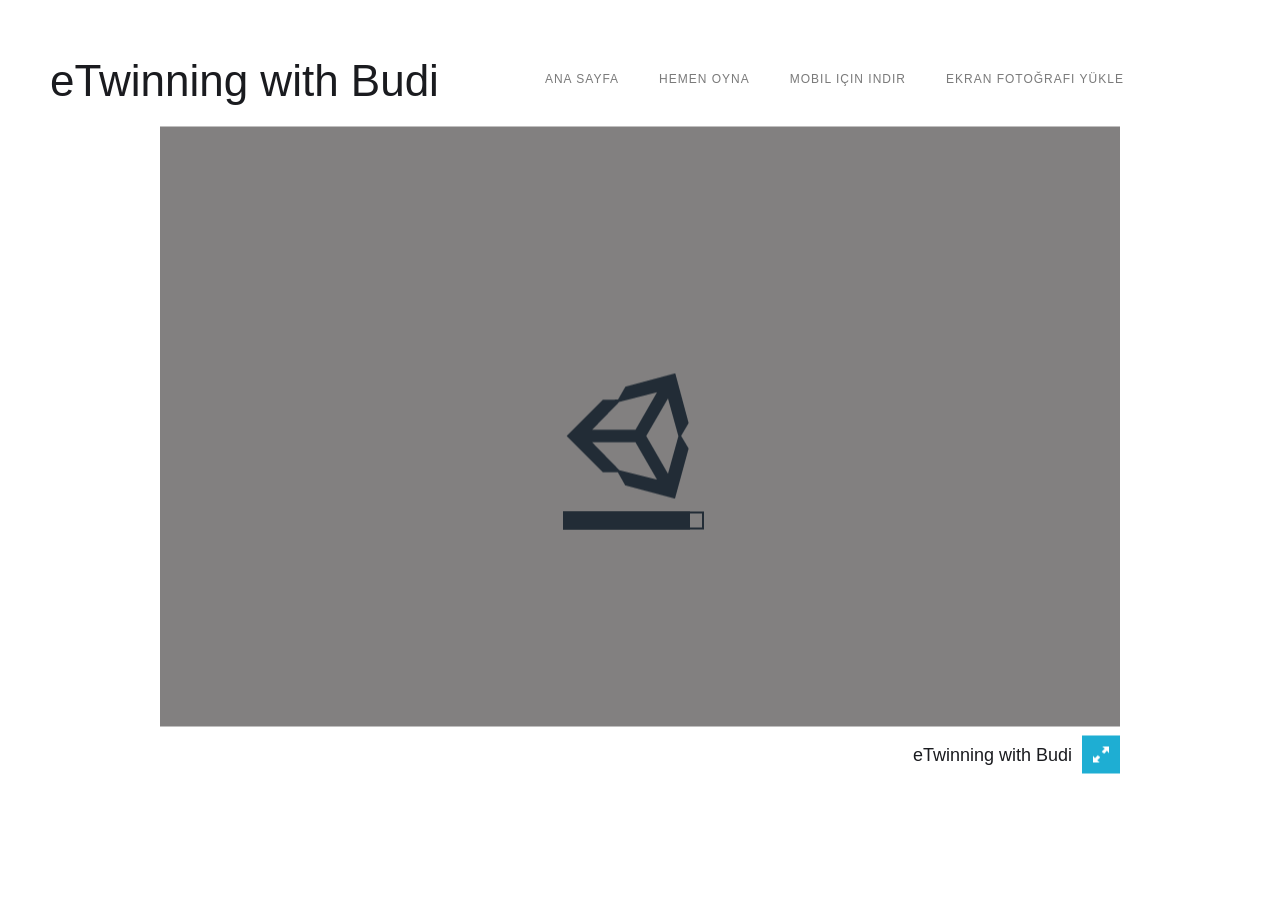
==== commit 9493f4da: "Update index.html" ====
--- a/play/index.html
+++ b/play/index.html
@@ -12,7 +12,7 @@
          <h1>eTwinning with Budi</h1>
          <div class="navigation-wrap">
             <div class="menu">
-               <nav role="navigation" class="navigation-items w-nav-menu"><a href="#" class="navigation-item w-nav-link">Ana sayfa</a><a href="#" class="navigation-item w-nav-link">hemen oyna</a><a href="#" class="navigation-item w-nav-link">iletişim</a><a href="#" class="navigation-item w-nav-link">Mobil için indir</a><a href="#" class="navigation-item w-nav-link">Ekran fotoğrafı yükle</a></nav>
+               <nav role="navigation" class="navigation-items w-nav-menu"><a href="/" class="navigation-item w-nav-link">Ana sayfa</a><a href="/play" class="navigation-item w-nav-link">hemen oyna</a><a href="https://bit.ly/etwbudi" class="navigation-item w-nav-link">Mobil için indir</a><a href="/up" class="navigation-item w-nav-link">Ekran fotoğrafı yükle</a></nav>
                <div class="menu-button w-nav-button"><img src="https://uploads-ssl.webflow.com/6099771885d4a555daf697b7/6099771885d4a5586cf697dd_menu-icon.png" width="22" alt="" class="menu-icon"/></div>
             </div>
          </div>
--- a/play/site.css
+++ b/play/site.css
@@ -8,6 +8,22 @@
    Start of base Webflow CSS - If you're looking for some ultra-clean CSS, skip the boilerplate and see the unminified code below.
    ========================================================================== */
    @font-face{font-family:'webflow-icons';src:url("[data-uri]") format('truetype');font-weight:normal;font-style:normal}[class^="w-icon-"],[class*=" w-icon-"]{font-family:'webflow-icons' !important;speak:none;font-style:normal;font-weight:normal;font-variant:normal;text-transform:none;line-height:1;-webkit-font-smoothing:antialiased;-moz-osx-font-smoothing:grayscale}.w-icon-slider-right:before{content:"\e600"}.w-icon-slider-left:before{content:"\e601"}.w-icon-nav-menu:before{content:"\e602"}.w-icon-arrow-down:before,.w-icon-dropdown-toggle:before{content:"\e603"}.w-icon-file-upload-remove:before{content:"\e900"}.w-icon-file-upload-icon:before{content:"\e903"}*{-webkit-box-sizing:border-box;-moz-box-sizing:border-box;box-sizing:border-box}html{height:100%}body{margin:0;min-height:100%;background-color:#fff;font-family:Arial,sans-serif;font-size:14px;line-height:20px;color:#333}img{max-width:100%;vertical-align:middle;display:inline-block}html.w-mod-touch *{background-attachment:scroll !important}.w-block{display:block}.w-inline-block{max-width:100%;display:inline-block}.w-clearfix:before,.w-clearfix:after{content:" ";display:table;grid-column-start:1;grid-row-start:1;grid-column-end:2;grid-row-end:2}.w-clearfix:after{clear:both}.w-hidden{display:none}.w-button{display:inline-block;padding:9px 15px;background-color:#3898EC;color:white;border:0;line-height:inherit;text-decoration:none;cursor:pointer;border-radius:0}input.w-button{-webkit-appearance:button}html[data-w-dynpage] [data-w-cloak]{color:transparent !important}.w-webflow-badge,.w-webflow-badge *{position:static;left:auto;top:auto;right:auto;bottom:auto;z-index:auto;display:block;visibility:visible;overflow:visible;overflow-x:visible;overflow-y:visible;box-sizing:border-box;width:auto;height:auto;max-height:none;max-width:none;min-height:0;min-width:0;margin:0;padding:0;float:none;clear:none;border:0 none transparent;border-radius:0;background:none;background-image:none;background-position:0 0;background-size:auto auto;background-repeat:repeat;background-origin:padding-box;background-clip:border-box;background-attachment:scroll;background-color:transparent;box-shadow:none;opacity:1;transform:none;transition:none;direction:ltr;font-family:inherit;font-weight:inherit;color:inherit;font-size:inherit;line-height:inherit;font-style:inherit;font-variant:inherit;text-align:inherit;letter-spacing:inherit;text-decoration:inherit;text-indent:0;text-transform:inherit;list-style-type:disc;text-shadow:none;font-smoothing:auto;vertical-align:baseline;cursor:inherit;white-space:inherit;word-break:normal;word-spacing:normal;word-wrap:normal}.w-webflow-badge{position:fixed !important;display:inline-block !important;visibility:visible !important;z-index:2147483647 !important;top:auto !important;right:12px !important;bottom:12px !important;left:auto !important;color:#AAADB0 !important;background-color:#fff !important;border-radius:3px !important;padding:6px 8px 6px 6px !important;font-size:12px !important;opacity:1 !important;line-height:14px !important;text-decoration:none !important;transform:none !important;margin:0 !important;width:auto !important;height:auto !important;overflow:visible !important;white-space:nowrap;box-shadow:0 0 0 1px rgba(0,0,0,0.1),0 1px 3px rgba(0,0,0,0.1);cursor:pointer}.w-webflow-badge>img{display:inline-block !important;visibility:visible !important;opacity:1 !important;vertical-align:middle !important}h1,h2,h3,h4,h5,h6{font-weight:bold;margin-bottom:10px}h1{font-size:38px;line-height:44px;margin-top:20px}h2{font-size:32px;line-height:36px;margin-top:20px}h3{font-size:24px;line-height:30px;margin-top:20px}h4{font-size:18px;line-height:24px;margin-top:10px}h5{font-size:14px;line-height:20px;margin-top:10px}h6{font-size:12px;line-height:18px;margin-top:10px}p{margin-top:0;margin-bottom:10px}blockquote{margin:0 0 10px 0;padding:10px 20px;border-left:5px solid #E2E2E2;font-size:18px;line-height:22px}figure{margin:0;margin-bottom:10px}figcaption{margin-top:5px;text-align:center}ul,ol{margin-top:0;margin-bottom:10px;padding-left:40px}.w-list-unstyled{padding-left:0;list-style:none}.w-embed:before,.w-embed:after{content:" ";display:table;grid-column-start:1;grid-row-start:1;grid-column-end:2;grid-row-end:2}.w-embed:after{clear:both}.w-video{width:100%;position:relative;padding:0}.w-video iframe,.w-video object,.w-video embed{position:absolute;top:0;left:0;width:100%;height:100%}fieldset{padding:0;margin:0;border:0}button,html input[type="button"],input[type="reset"]{border:0;cursor:pointer;-webkit-appearance:button}.w-form{margin:0 0 15px}.w-form-done{display:none;padding:20px;text-align:center;background-color:#dddddd}.w-form-fail{display:none;margin-top:10px;padding:10px;background-color:#ffdede}label{display:block;margin-bottom:5px;font-weight:bold}.w-input,.w-select{display:block;width:100%;height:38px;padding:8px 12px;margin-bottom:10px;font-size:14px;line-height:1.42857143;color:#333333;vertical-align:middle;background-color:#ffffff;border:1px solid #cccccc}.w-input:-moz-placeholder,.w-select:-moz-placeholder{color:#999}.w-input::-moz-placeholder,.w-select::-moz-placeholder{color:#999;opacity:1}.w-input:-ms-input-placeholder,.w-select:-ms-input-placeholder{color:#999}.w-input::-webkit-input-placeholder,.w-select::-webkit-input-placeholder{color:#999}.w-input:focus,.w-select:focus{border-color:#3898EC;outline:0}.w-input[disabled],.w-select[disabled],.w-input[readonly],.w-select[readonly],fieldset[disabled] .w-input,fieldset[disabled] .w-select{cursor:not-allowed;background-color:#eeeeee}textarea.w-input,textarea.w-select{height:auto}.w-select{background-color:#f3f3f3}.w-select[multiple]{height:auto}.w-form-label{display:inline-block;cursor:pointer;font-weight:normal;margin-bottom:0}.w-radio{display:block;margin-bottom:5px;padding-left:20px}.w-radio:before,.w-radio:after{content:" ";display:table;grid-column-start:1;grid-row-start:1;grid-column-end:2;grid-row-end:2}.w-radio:after{clear:both}.w-radio-input{margin:4px 0 0;margin-top:1px \9;line-height:normal;float:left;margin-left:-20px}.w-radio-input{margin-top:3px}.w-file-upload{display:block;margin-bottom:10px}.w-file-upload-input{width:.1px;height:.1px;opacity:0;overflow:hidden;position:absolute;z-index:-100}.w-file-upload-default,.w-file-upload-uploading,.w-file-upload-success{display:inline-block;color:#333333}.w-file-upload-error{display:block;margin-top:10px}.w-file-upload-default.w-hidden,.w-file-upload-uploading.w-hidden,.w-file-upload-error.w-hidden,.w-file-upload-success.w-hidden{display:none}.w-file-upload-uploading-btn{display:flex;font-size:14px;font-weight:normal;cursor:pointer;margin:0;padding:8px 12px;border:1px solid #cccccc;background-color:#fafafa}.w-file-upload-file{display:flex;flex-grow:1;justify-content:space-between;margin:0;padding:8px 9px 8px 11px;border:1px solid #cccccc;background-color:#fafafa}.w-file-upload-file-name{font-size:14px;font-weight:normal;display:block}.w-file-remove-link{margin-top:3px;margin-left:10px;width:auto;height:auto;padding:3px;display:block;cursor:pointer}.w-icon-file-upload-remove{margin:auto;font-size:10px}.w-file-upload-error-msg{display:inline-block;color:#ea384c;padding:2px 0}.w-file-upload-info{display:inline-block;line-height:38px;padding:0 12px}.w-file-upload-label{display:inline-block;font-size:14px;font-weight:normal;cursor:pointer;margin:0;padding:8px 12px;border:1px solid #cccccc;background-color:#fafafa}.w-icon-file-upload-icon,.w-icon-file-upload-uploading{display:inline-block;margin-right:8px;width:20px}.w-icon-file-upload-uploading{height:20px}.w-container{margin-left:auto;margin-right:auto;max-width:940px}.w-container:before,.w-container:after{content:" ";display:table;grid-column-start:1;grid-row-start:1;grid-column-end:2;grid-row-end:2}.w-container:after{clear:both}.w-container .w-row{margin-left:-10px;margin-right:-10px}.w-row:before,.w-row:after{content:" ";display:table;grid-column-start:1;grid-row-start:1;grid-column-end:2;grid-row-end:2}.w-row:after{clear:both}.w-row .w-row{margin-left:0;margin-right:0}.w-col{position:relative;float:left;width:100%;min-height:1px;padding-left:10px;padding-right:10px}.w-col .w-col{padding-left:0;padding-right:0}.w-col-1{width:8.33333333%}.w-col-2{width:16.66666667%}.w-col-3{width:25%}.w-col-4{width:33.33333333%}.w-col-5{width:41.66666667%}.w-col-6{width:50%}.w-col-7{width:58.33333333%}.w-col-8{width:66.66666667%}.w-col-9{width:75%}.w-col-10{width:83.33333333%}.w-col-11{width:91.66666667%}.w-col-12{width:100%}.w-hidden-main{display:none !important}@media screen and (max-width:991px){.w-container{max-width:728px}.w-hidden-main{display:inherit !important}.w-hidden-medium{display:none !important}.w-col-medium-1{width:8.33333333%}.w-col-medium-2{width:16.66666667%}.w-col-medium-3{width:25%}.w-col-medium-4{width:33.33333333%}.w-col-medium-5{width:41.66666667%}.w-col-medium-6{width:50%}.w-col-medium-7{width:58.33333333%}.w-col-medium-8{width:66.66666667%}.w-col-medium-9{width:75%}.w-col-medium-10{width:83.33333333%}.w-col-medium-11{width:91.66666667%}.w-col-medium-12{width:100%}.w-col-stack{width:100%;left:auto;right:auto}}@media screen and (max-width:767px){.w-hidden-main{display:inherit !important}.w-hidden-medium{display:inherit !important}.w-hidden-small{display:none !important}.w-row,.w-container .w-row{margin-left:0;margin-right:0}.w-col{width:100%;left:auto;right:auto}.w-col-small-1{width:8.33333333%}.w-col-small-2{width:16.66666667%}.w-col-small-3{width:25%}.w-col-small-4{width:33.33333333%}.w-col-small-5{width:41.66666667%}.w-col-small-6{width:50%}.w-col-small-7{width:58.33333333%}.w-col-small-8{width:66.66666667%}.w-col-small-9{width:75%}.w-col-small-10{width:83.33333333%}.w-col-small-11{width:91.66666667%}.w-col-small-12{width:100%}}@media screen and (max-width:479px){.w-container{max-width:none}.w-hidden-main{display:inherit !important}.w-hidden-medium{display:inherit !important}.w-hidden-small{display:inherit !important}.w-hidden-tiny{display:none !important}.w-col{width:100%}.w-col-tiny-1{width:8.33333333%}.w-col-tiny-2{width:16.66666667%}.w-col-tiny-3{width:25%}.w-col-tiny-4{width:33.33333333%}.w-col-tiny-5{width:41.66666667%}.w-col-tiny-6{width:50%}.w-col-tiny-7{width:58.33333333%}.w-col-tiny-8{width:66.66666667%}.w-col-tiny-9{width:75%}.w-col-tiny-10{width:83.33333333%}.w-col-tiny-11{width:91.66666667%}.w-col-tiny-12{width:100%}}.w-widget{position:relative}.w-widget-map{width:100%;height:400px}.w-widget-map label{width:auto;display:inline}.w-widget-map img{max-width:inherit}.w-widget-map .gm-style-iw{text-align:center}.w-widget-map .gm-style-iw>button{display:none !important}.w-widget-twitter{overflow:hidden}.w-widget-twitter-count-shim{display:inline-block;vertical-align:top;position:relative;width:28px;height:20px;text-align:center;background:white;border:#758696 solid 1px;border-radius:3px}.w-widget-twitter-count-shim *{pointer-events:none;-webkit-user-select:none;-moz-user-select:none;-ms-user-select:none;user-select:none}.w-widget-twitter-count-shim .w-widget-twitter-count-inner{position:relative;font-size:15px;line-height:12px;text-align:center;color:#999;font-family:serif}.w-widget-twitter-count-shim .w-widget-twitter-count-clear{position:relative;display:block}.w-widget-twitter-count-shim.w--large{width:36px;height:28px}.w-widget-twitter-count-shim.w--large .w-widget-twitter-count-inner{font-size:18px;line-height:18px}.w-widget-twitter-count-shim:not(.w--vertical){margin-left:5px;margin-right:8px}.w-widget-twitter-count-shim:not(.w--vertical).w--large{margin-left:6px}.w-widget-twitter-count-shim:not(.w--vertical):before,.w-widget-twitter-count-shim:not(.w--vertical):after{top:50%;left:0;border:solid transparent;content:" ";height:0;width:0;position:absolute;pointer-events:none}.w-widget-twitter-count-shim:not(.w--vertical):before{border-color:rgba(117,134,150,0);border-right-color:#5d6c7b;border-width:4px;margin-left:-9px;margin-top:-4px}.w-widget-twitter-count-shim:not(.w--vertical).w--large:before{border-width:5px;margin-left:-10px;margin-top:-5px}.w-widget-twitter-count-shim:not(.w--vertical):after{border-color:rgba(255,255,255,0);border-right-color:white;border-width:4px;margin-left:-8px;margin-top:-4px}.w-widget-twitter-count-shim:not(.w--vertical).w--large:after{border-width:5px;margin-left:-9px;margin-top:-5px}.w-widget-twitter-count-shim.w--vertical{width:61px;height:33px;margin-bottom:8px}.w-widget-twitter-count-shim.w--vertical:before,.w-widget-twitter-count-shim.w--vertical:after{top:100%;left:50%;border:solid transparent;content:" ";height:0;width:0;position:absolute;pointer-events:none}.w-widget-twitter-count-shim.w--vertical:before{border-color:rgba(117,134,150,0);border-top-color:#5d6c7b;border-width:5px;margin-left:-5px}.w-widget-twitter-count-shim.w--vertical:after{border-color:rgba(255,255,255,0);border-top-color:white;border-width:4px;margin-left:-4px}.w-widget-twitter-count-shim.w--vertical .w-widget-twitter-count-inner{font-size:18px;line-height:22px}.w-widget-twitter-count-shim.w--vertical.w--large{width:76px}.w-widget-gplus{overflow:hidden}.w-background-video{position:relative;overflow:hidden;height:500px;color:white}.w-background-video>video{background-size:cover;background-position:50% 50%;position:absolute;margin:auto;width:100%;height:100%;right:-100%;bottom:-100%;top:-100%;left:-100%;object-fit:cover;z-index:-100}.w-background-video>video::-webkit-media-controls-start-playback-button{display:none !important;-webkit-appearance:none}.w-slider{position:relative;height:300px;text-align:center;background:#dddddd;clear:both;-webkit-tap-highlight-color:rgba(0,0,0,0);tap-highlight-color:rgba(0,0,0,0)}.w-slider-mask{position:relative;display:block;overflow:hidden;z-index:1;left:0;right:0;height:100%;white-space:nowrap}.w-slide{position:relative;display:inline-block;vertical-align:top;width:100%;height:100%;white-space:normal;text-align:left}.w-slider-nav{position:absolute;z-index:2;top:auto;right:0;bottom:0;left:0;margin:auto;padding-top:10px;height:40px;text-align:center;-webkit-tap-highlight-color:rgba(0,0,0,0);tap-highlight-color:rgba(0,0,0,0)}.w-slider-nav.w-round>div{border-radius:100%}.w-slider-nav.w-num>div{width:auto;height:auto;padding:.2em .5em;font-size:inherit;line-height:inherit}.w-slider-nav.w-shadow>div{box-shadow:0 0 3px rgba(51,51,51,0.4)}.w-slider-nav-invert{color:#fff}.w-slider-nav-invert>div{background-color:rgba(34,34,34,0.4)}.w-slider-nav-invert>div.w-active{background-color:#222}.w-slider-dot{position:relative;display:inline-block;width:1em;height:1em;background-color:rgba(255,255,255,0.4);cursor:pointer;margin:0 3px .5em;transition:background-color 100ms,color 100ms}.w-slider-dot.w-active{background-color:#fff}.w-slider-dot:focus{outline:none;box-shadow:0 0 0 2px #fff}.w-slider-dot:focus.w-active{box-shadow:none}.w-slider-arrow-left,.w-slider-arrow-right{position:absolute;width:80px;top:0;right:0;bottom:0;left:0;margin:auto;cursor:pointer;overflow:hidden;color:white;font-size:40px;-webkit-tap-highlight-color:rgba(0,0,0,0);tap-highlight-color:rgba(0,0,0,0);-webkit-user-select:none;-moz-user-select:none;-ms-user-select:none;user-select:none}.w-slider-arrow-left [class^="w-icon-"],.w-slider-arrow-right [class^="w-icon-"],.w-slider-arrow-left [class*=" w-icon-"],.w-slider-arrow-right [class*=" w-icon-"]{position:absolute}.w-slider-arrow-left:focus,.w-slider-arrow-right:focus{outline:0}.w-slider-arrow-left{z-index:3;right:auto}.w-slider-arrow-right{z-index:4;left:auto}.w-icon-slider-left,.w-icon-slider-right{top:0;right:0;bottom:0;left:0;margin:auto;width:1em;height:1em}.w-slider-aria-label{border:0;clip:rect(0 0 0 0);height:1px;margin:-1px;overflow:hidden;padding:0;position:absolute;width:1px}.w-dropdown{display:inline-block;position:relative;text-align:left;margin-left:auto;margin-right:auto;z-index:900}.w-dropdown-btn,.w-dropdown-toggle,.w-dropdown-link{position:relative;vertical-align:top;text-decoration:none;color:#222222;padding:20px;text-align:left;margin-left:auto;margin-right:auto;white-space:nowrap}.w-dropdown-toggle{-webkit-user-select:none;-moz-user-select:none;-ms-user-select:none;user-select:none;display:inline-block;cursor:pointer;padding-right:40px}.w-dropdown-toggle:focus{outline:0}.w-icon-dropdown-toggle{position:absolute;top:0;right:0;bottom:0;margin:auto;margin-right:20px;width:1em;height:1em}.w-dropdown-list{position:absolute;background:#dddddd;display:none;min-width:100%}.w-dropdown-list.w--open{display:block}.w-dropdown-link{padding:10px 20px;display:block;color:#222222}.w-dropdown-link.w--current{color:#0082f3}.w-dropdown-link:focus{outline:0}@media screen and (max-width:767px){.w-nav-brand{padding-left:10px}}.w-lightbox-backdrop{color:#000;cursor:auto;font-family:serif;font-size:medium;font-style:normal;font-variant:normal;font-weight:normal;letter-spacing:normal;line-height:normal;list-style:disc;text-align:start;text-indent:0;text-shadow:none;text-transform:none;visibility:visible;white-space:normal;word-break:normal;word-spacing:normal;word-wrap:normal;position:fixed;top:0;right:0;bottom:0;left:0;color:#fff;font-family:"Helvetica Neue",Helvetica,Ubuntu,"Segoe UI",Verdana,sans-serif;font-size:17px;line-height:1.2;font-weight:300;text-align:center;background:rgba(0,0,0,0.9);z-index:2000;outline:0;opacity:0;-webkit-user-select:none;-moz-user-select:none;-ms-user-select:none;-webkit-tap-highlight-color:transparent;-webkit-transform:translate(0, 0)}.w-lightbox-backdrop,.w-lightbox-container{height:100%;overflow:auto;-webkit-overflow-scrolling:touch}.w-lightbox-content{position:relative;height:100vh;overflow:hidden}.w-lightbox-view{position:absolute;width:100vw;height:100vh;opacity:0}.w-lightbox-view:before{content:"";height:100vh}.w-lightbox-group,.w-lightbox-group .w-lightbox-view,.w-lightbox-group .w-lightbox-view:before{height:86vh}.w-lightbox-frame,.w-lightbox-view:before{display:inline-block;vertical-align:middle}.w-lightbox-figure{position:relative;margin:0}.w-lightbox-group .w-lightbox-figure{cursor:pointer}.w-lightbox-img{width:auto;height:auto;max-width:none}.w-lightbox-image{display:block;float:none;max-width:100vw;max-height:100vh}.w-lightbox-group .w-lightbox-image{max-height:86vh}.w-lightbox-caption{position:absolute;right:0;bottom:0;left:0;padding:.5em 1em;background:rgba(0,0,0,0.4);text-align:left;text-overflow:ellipsis;white-space:nowrap;overflow:hidden}.w-lightbox-embed{position:absolute;top:0;right:0;bottom:0;left:0;width:100%;height:100%}.w-lightbox-control{position:absolute;top:0;width:4em;background-size:24px;background-repeat:no-repeat;background-position:center;cursor:pointer;-webkit-transition:all .3s;transition:all .3s}.w-lightbox-left{display:none;bottom:0;left:0;background-image:url("[data-uri]")}.w-lightbox-right{display:none;right:0;bottom:0;background-image:url("[data-uri]")}.w-lightbox-close{right:0;height:2.6em;background-image:url("[data-uri]");background-size:18px}.w-lightbox-strip{position:absolute;bottom:0;left:0;right:0;padding:0 1vh;line-height:0;white-space:nowrap;overflow-x:auto;overflow-y:hidden}.w-lightbox-item{display:inline-block;width:10vh;padding:2vh 1vh;box-sizing:content-box;cursor:pointer;-webkit-transform:translate3d(0, 0, 0)}.w-lightbox-active{opacity:.3}.w-lightbox-thumbnail{position:relative;height:10vh;background:#222;overflow:hidden}.w-lightbox-thumbnail-image{position:absolute;top:0;left:0}.w-lightbox-thumbnail .w-lightbox-tall{top:50%;width:100%;-webkit-transform:translate(0, -50%);-ms-transform:translate(0, -50%);transform:translate(0, -50%)}.w-lightbox-thumbnail .w-lightbox-wide{left:50%;height:100%;-webkit-transform:translate(-50%, 0);-ms-transform:translate(-50%, 0);transform:translate(-50%, 0)}.w-lightbox-spinner{position:absolute;top:50%;left:50%;box-sizing:border-box;width:40px;height:40px;margin-top:-20px;margin-left:-20px;border:5px solid rgba(0,0,0,0.4);border-radius:50%;-webkit-animation:spin .8s infinite linear;animation:spin .8s infinite linear}.w-lightbox-spinner:after{content:"";position:absolute;top:-4px;right:-4px;bottom:-4px;left:-4px;border:3px solid transparent;border-bottom-color:#fff;border-radius:50%}.w-lightbox-hide{display:none}.w-lightbox-noscroll{overflow:hidden}@media (min-width:768px){.w-lightbox-content{height:96vh;margin-top:2vh}.w-lightbox-view,.w-lightbox-view:before{height:96vh}.w-lightbox-group,.w-lightbox-group .w-lightbox-view,.w-lightbox-group .w-lightbox-view:before{height:84vh}.w-lightbox-image{max-width:96vw;max-height:96vh}.w-lightbox-group .w-lightbox-image{max-width:82.3vw;max-height:84vh}.w-lightbox-left,.w-lightbox-right{display:block;opacity:.5}.w-lightbox-close{opacity:.8}.w-lightbox-control:hover{opacity:1}}.w-lightbox-inactive,.w-lightbox-inactive:hover{opacity:0}.w-richtext:before,.w-richtext:after{content:" ";display:table;grid-column-start:1;grid-row-start:1;grid-column-end:2;grid-row-end:2}.w-richtext:after{clear:both}.w-richtext[contenteditable="true"]:before,.w-richtext[contenteditable="true"]:after{white-space:initial}.w-richtext ol,.w-richtext ul{overflow:hidden}.w-richtext .w-richtext-figure-selected.w-richtext-figure-type-video div:after,.w-richtext .w-richtext-figure-selected[data-rt-type="video"] div:after{outline:2px solid #2895f7}.w-richtext .w-richtext-figure-selected.w-richtext-figure-type-image div,.w-richtext .w-richtext-figure-selected[data-rt-type="image"] div{outline:2px solid #2895f7}.w-richtext figure.w-richtext-figure-type-video>div:after,.w-richtext figure[data-rt-type="video"]>div:after{content:'';position:absolute;display:none;left:0;top:0;right:0;bottom:0}.w-richtext figure{position:relative;max-width:60%}.w-richtext figure>div:before{cursor:default !important}.w-richtext figure img{width:100%}.w-richtext figure figcaption.w-richtext-figcaption-placeholder{opacity:.6}.w-richtext figure div{font-size:0;color:transparent}.w-richtext figure.w-richtext-figure-type-image,.w-richtext figure[data-rt-type="image"]{display:table}.w-richtext figure.w-richtext-figure-type-image>div,.w-richtext figure[data-rt-type="image"]>div{display:inline-block}.w-richtext figure.w-richtext-figure-type-image>figcaption,.w-richtext figure[data-rt-type="image"]>figcaption{display:table-caption;caption-side:bottom}.w-richtext figure.w-richtext-figure-type-video,.w-richtext figure[data-rt-type="video"]{width:60%;height:0}.w-richtext figure.w-richtext-figure-type-video iframe,.w-richtext figure[data-rt-type="video"] iframe{position:absolute;top:0;left:0;width:100%;height:100%}.w-richtext figure.w-richtext-figure-type-video>div,.w-richtext figure[data-rt-type="video"]>div{width:100%}.w-richtext figure.w-richtext-align-center{margin-right:auto;margin-left:auto;clear:both}.w-richtext figure.w-richtext-align-center.w-richtext-figure-type-image>div,.w-richtext figure.w-richtext-align-center[data-rt-type="image"]>div{max-width:100%}.w-richtext figure.w-richtext-align-normal{clear:both}.w-richtext figure.w-richtext-align-fullwidth{width:100%;max-width:100%;text-align:center;clear:both;display:block;margin-right:auto;margin-left:auto}.w-richtext figure.w-richtext-align-fullwidth>div{display:inline-block;padding-bottom:inherit}.w-richtext figure.w-richtext-align-fullwidth>figcaption{display:block}.w-richtext figure.w-richtext-align-floatleft{float:left;margin-right:15px;clear:none}.w-richtext figure.w-richtext-align-floatright{float:right;margin-left:15px;clear:none}.w-nav{position:relative;background:#dddddd;z-index:1000}.w-nav:before,.w-nav:after{content:" ";display:table;grid-column-start:1;grid-row-start:1;grid-column-end:2;grid-row-end:2}.w-nav:after{clear:both}.w-nav-brand{position:relative;float:left;text-decoration:none;color:#333333}.w-nav-link{position:relative;display:inline-block;vertical-align:top;text-decoration:none;color:#222222;padding:20px;text-align:left;margin-left:auto;margin-right:auto}.w-nav-link.w--current{color:#0082f3}.w-nav-menu{position:relative;float:right}[data-nav-menu-open]{display:block !important;position:absolute;top:100%;left:0;right:0;background:#C8C8C8;text-align:center;overflow:visible;min-width:200px}.w--nav-link-open{display:block;position:relative}.w-nav-overlay{position:absolute;overflow:hidden;display:none;top:100%;left:0;right:0;width:100%}.w-nav-overlay [data-nav-menu-open]{top:0}.w-nav[data-animation="over-left"] .w-nav-overlay{width:auto}.w-nav[data-animation="over-left"] .w-nav-overlay,.w-nav[data-animation="over-left"] [data-nav-menu-open]{right:auto;z-index:1;top:0}.w-nav[data-animation="over-right"] .w-nav-overlay{width:auto}.w-nav[data-animation="over-right"] .w-nav-overlay,.w-nav[data-animation="over-right"] [data-nav-menu-open]{left:auto;z-index:1;top:0}.w-nav-button{position:relative;float:right;padding:18px;font-size:24px;display:none;cursor:pointer;-webkit-tap-highlight-color:rgba(0,0,0,0);tap-highlight-color:rgba(0,0,0,0);-webkit-user-select:none;-moz-user-select:none;-ms-user-select:none;user-select:none}.w-nav-button:focus{outline:0}.w-nav-button.w--open{background-color:#C8C8C8;color:white}.w-nav[data-collapse="all"] .w-nav-menu{display:none}.w-nav[data-collapse="all"] .w-nav-button{display:block}.w--nav-dropdown-open{display:block}.w--nav-dropdown-toggle-open{display:block}.w--nav-dropdown-list-open{position:static}@media screen and (max-width:991px){.w-nav[data-collapse="medium"] .w-nav-menu{display:none}.w-nav[data-collapse="medium"] .w-nav-button{display:block}}@media screen and (max-width:767px){.w-nav[data-collapse="small"] .w-nav-menu{display:none}.w-nav[data-collapse="small"] .w-nav-button{display:block}.w-nav-brand{padding-left:10px}}@media screen and (max-width:479px){.w-nav[data-collapse="tiny"] .w-nav-menu{display:none}.w-nav[data-collapse="tiny"] .w-nav-button{display:block}}.w-tabs{position:relative}.w-tabs:before,.w-tabs:after{content:" ";display:table;grid-column-start:1;grid-row-start:1;grid-column-end:2;grid-row-end:2}.w-tabs:after{clear:both}.w-tab-menu{position:relative}.w-tab-link{position:relative;display:inline-block;vertical-align:top;text-decoration:none;padding:9px 30px;text-align:left;cursor:pointer;color:#222222;background-color:#dddddd}.w-tab-link.w--current{background-color:#C8C8C8}.w-tab-link:focus{outline:0}.w-tab-content{position:relative;display:block;overflow:hidden}.w-tab-pane{position:relative;display:none}.w--tab-active{display:block}@media screen and (max-width:479px){.w-tab-link{display:block}}.w-ix-emptyfix:after{content:""}@keyframes spin{0%{transform:rotate(0deg)}100%{transform:rotate(360deg)}}.w-dyn-empty{padding:10px;background-color:#dddddd}.w-dyn-hide{display:none !important}.w-dyn-bind-empty{display:none !important}.w-condition-invisible{display:none !important}
+body { padding: 0; margin: 0 }
+#unity-container { position: absolute }
+#unity-container.unity-desktop { left: 50%; top: 50%; transform: translate(-50%, -50%) }
+#unity-container.unity-mobile { width: 100%; height: 100% }
+#unity-canvas { background: #828080 }
+.unity-mobile #unity-canvas { width: 100%; height: 100% }
+#unity-loading-bar { position: absolute; left: 50%; top: 50%; transform: translate(-50%, -50%); display: none }
+#unity-logo { width: 154px; height: 130px; background: url('unity-logo-light.png') no-repeat center }
+#unity-progress-bar-empty { width: 141px; height: 18px; margin-top: 10px; background: url('progress-bar-empty-light.png') no-repeat center }
+#unity-progress-bar-full { width: 0%; height: 18px; margin-top: 10px; background: url('progress-bar-full-light.png') no-repeat center }
+#unity-footer { position: relative }
+.unity-mobile #unity-footer { display: none }
+#unity-webgl-logo { float:left; width: 204px; height: 38px; background: url('webgl-logo.png') no-repeat center }
+#unity-build-title { float: right; margin-right: 10px; line-height: 38px; font-family: arial; font-size: 18px }
+#unity-fullscreen-button { float: right; width: 38px; height: 38px; background: url('fullscreen-button.png') no-repeat center }
+#unity-mobile-warning { position: absolute; left: 50%; top: 5%; transform: translate(-50%); background: white; padding: 10px; display: none }
 
    /* ==========================================================================
       Start of custom Webflow CSS
@@ -1955,4 +1971,4 @@
        -ms-grid-row-span: 1;
        grid-row-end: 2;
      }
-   }+   }
